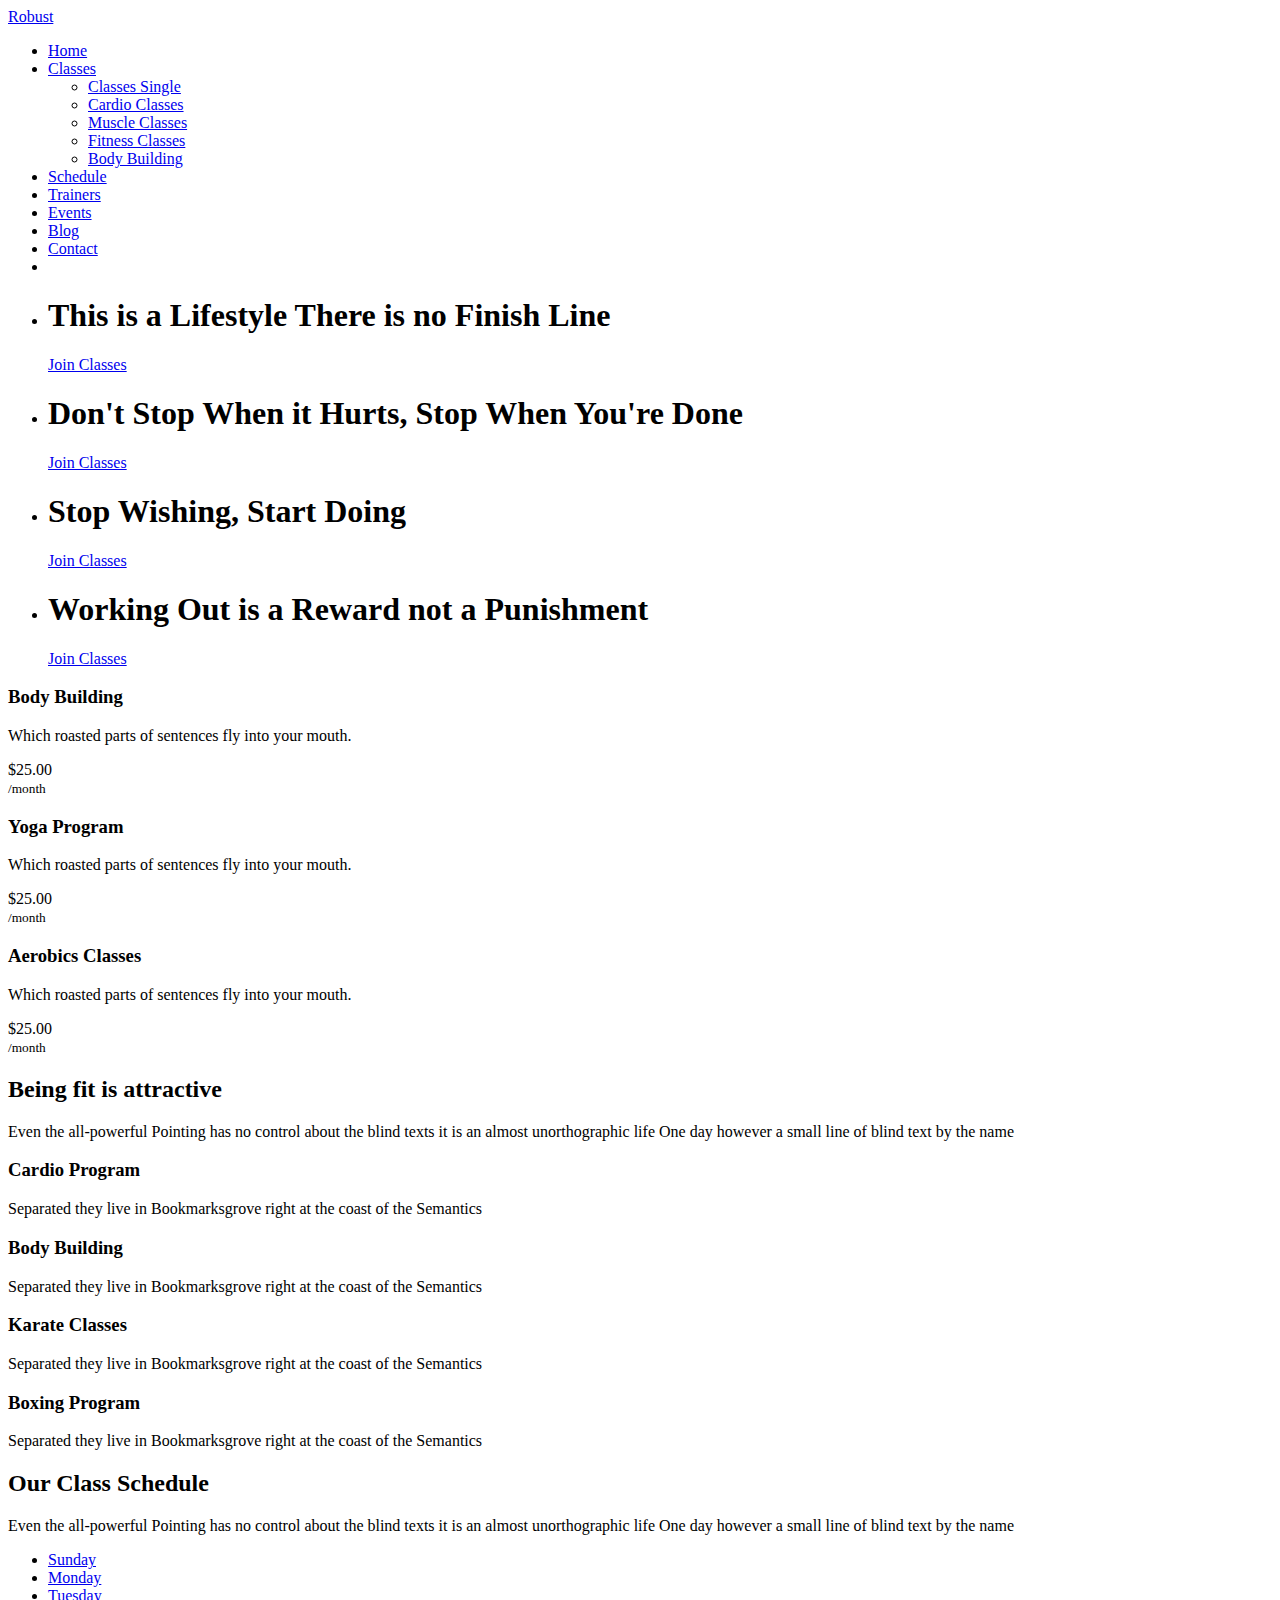
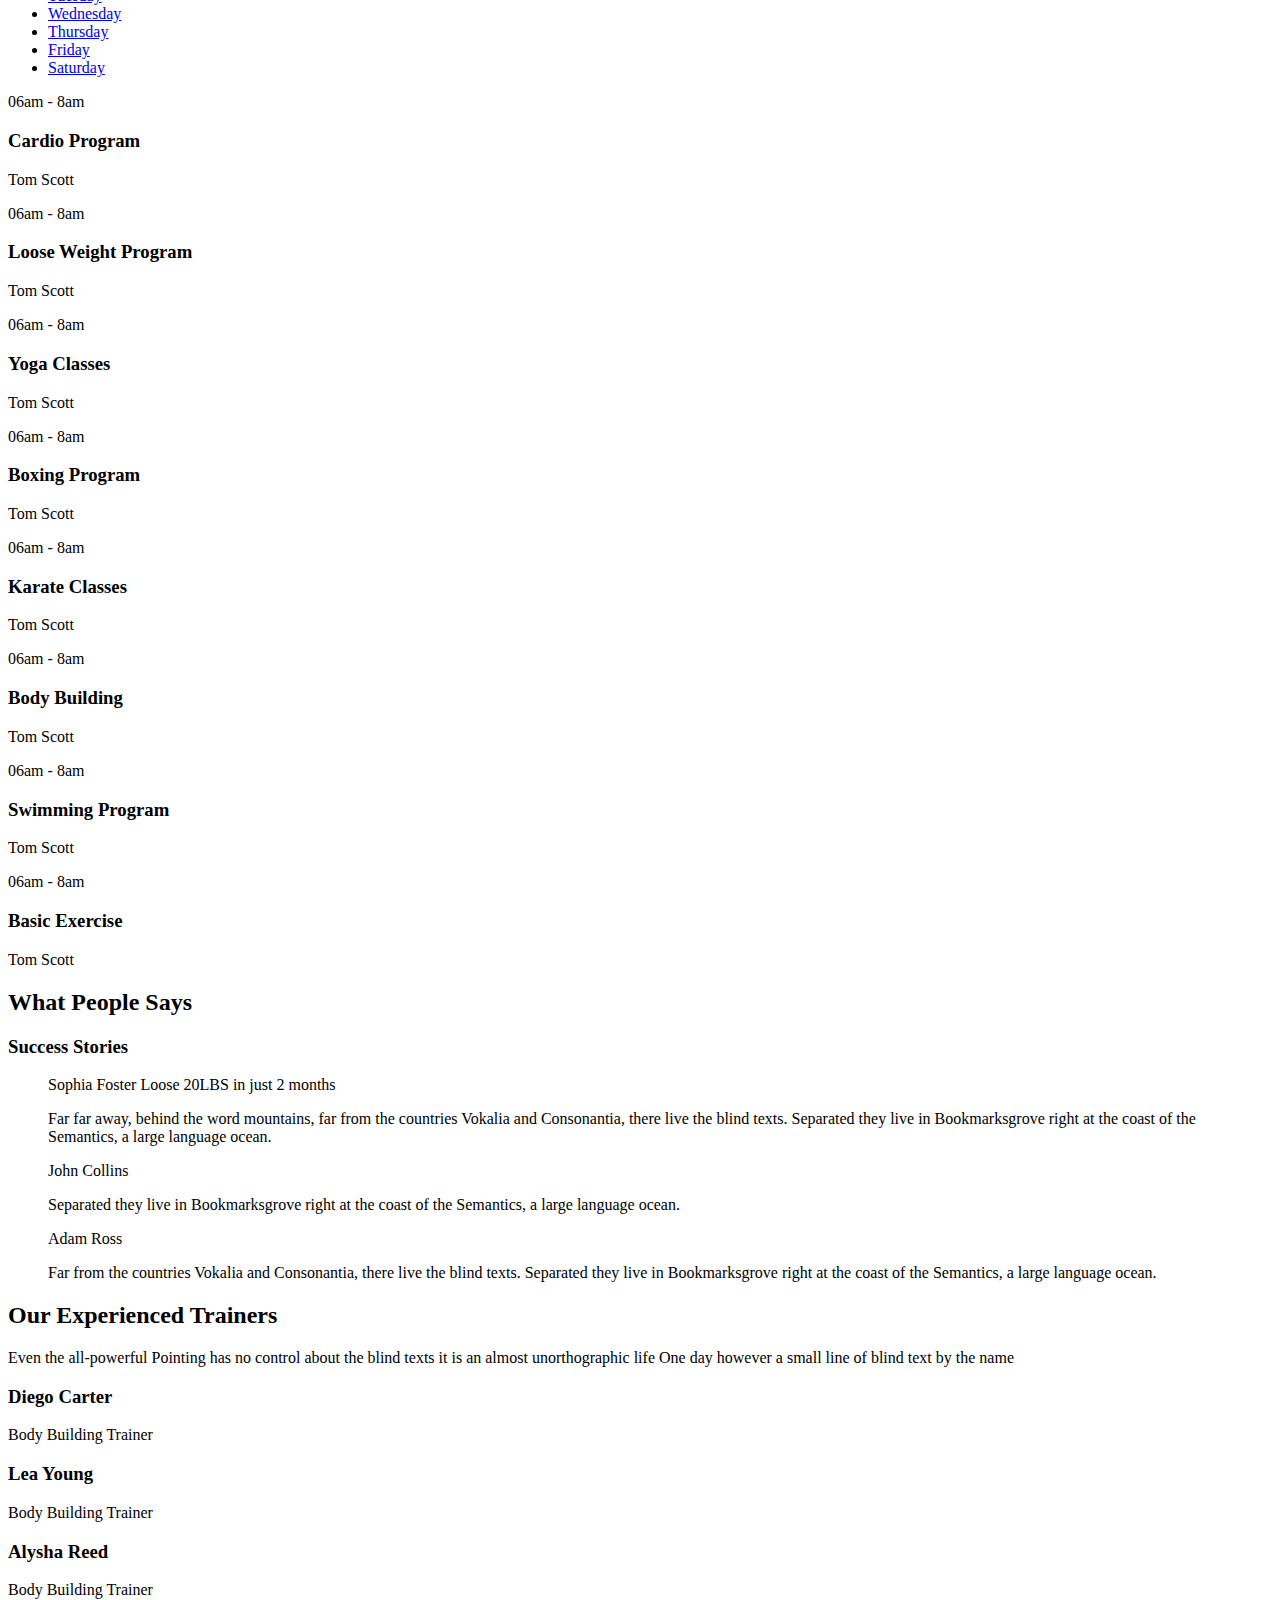
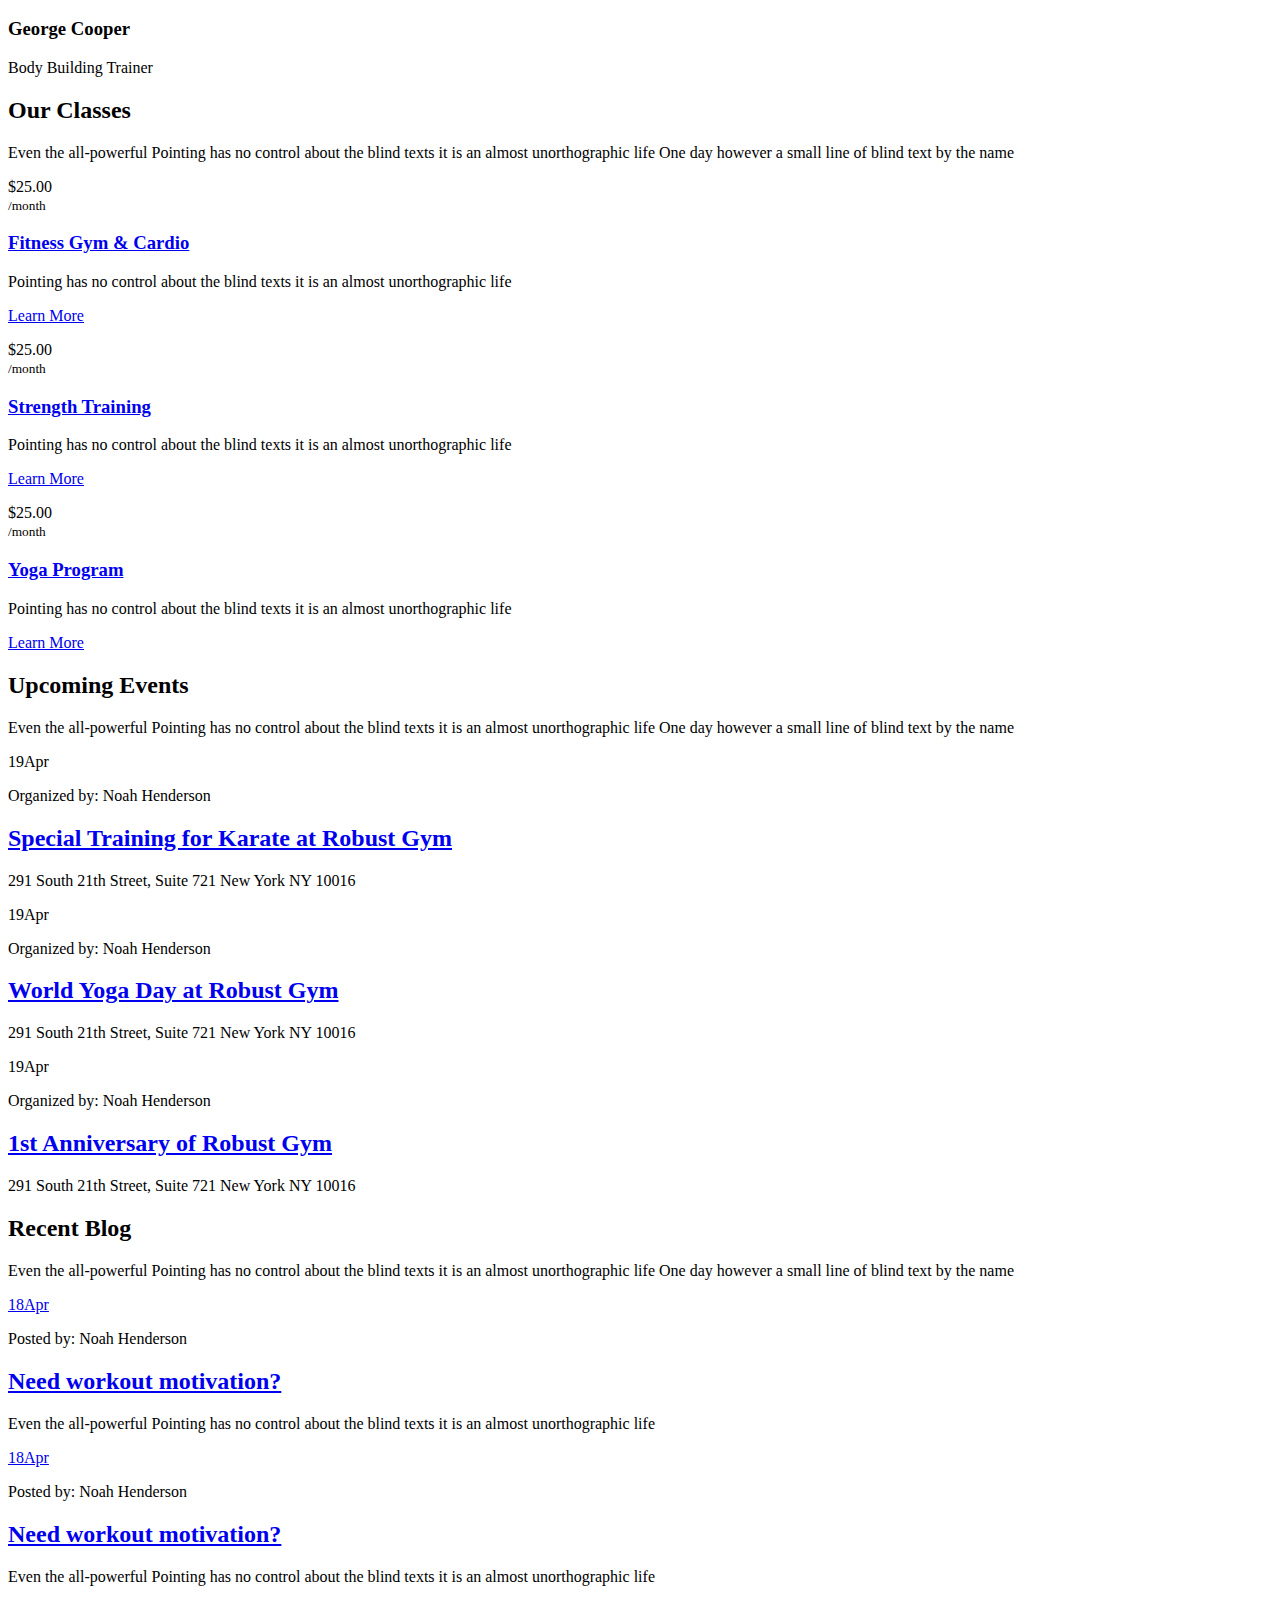
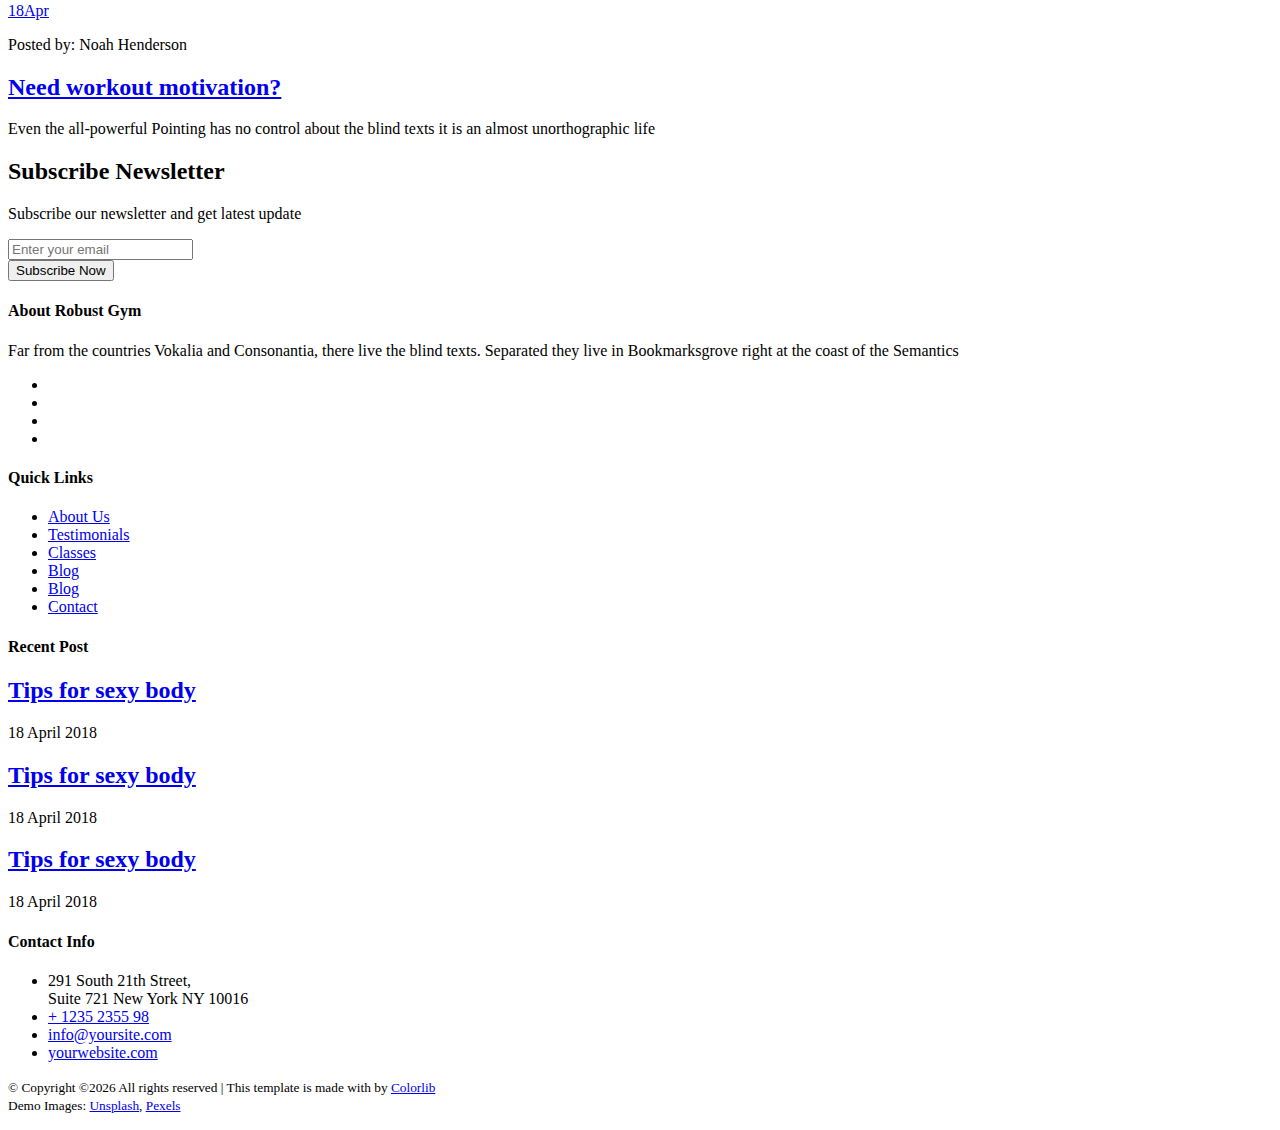
==== index.html @ babbd4f7 "Add files via upload" ====
<!DOCTYPE HTML>
<html>
	<head>
	<meta charset="utf-8">
	<meta http-equiv="X-UA-Compatible" content="IE=edge">
	<title>Robust Template</title>
	<meta name="viewport" content="width=device-width, initial-scale=1">
	<meta name="description" content="" />
	<meta name="keywords" content="" />
	<meta name="author" content="" />

  <!-- Facebook and Twitter integration -->
	<meta property="og:title" content=""/>
	<meta property="og:image" content=""/>
	<meta property="og:url" content=""/>
	<meta property="og:site_name" content=""/>
	<meta property="og:description" content=""/>
	<meta name="twitter:title" content="" />
	<meta name="twitter:image" content="" />
	<meta name="twitter:url" content="" />
	<meta name="twitter:card" content="" />

	<link href="https://fonts.googleapis.com/css?family=Poppins:300,400,500,700,900" rel="stylesheet">
	
	<!-- Animate.css -->
	<link rel="stylesheet" href="css/animate.css">
	<!-- Icomoon Icon Fonts-->
	<link rel="stylesheet" href="css/icomoon.css">
	<!-- Bootstrap  -->
	<link rel="stylesheet" href="css/bootstrap.css">

	<!-- Magnific Popup -->
	<link rel="stylesheet" href="css/magnific-popup.css">

	<!-- Flexslider  -->
	<link rel="stylesheet" href="css/flexslider.css">

	<!-- Owl Carousel -->
	<link rel="stylesheet" href="css/owl.carousel.min.css">
	<link rel="stylesheet" href="css/owl.theme.default.min.css">
	
	<!-- Flaticons  -->
	<link rel="stylesheet" href="fonts/flaticon/font/flaticon.css">

	<!-- Theme style  -->
	<link rel="stylesheet" href="css/style.css">

	<!-- Modernizr JS -->
	<script src="js/modernizr-2.6.2.min.js"></script>
	<!-- FOR IE9 below -->
	<!--[if lt IE 9]>
	<script src="js/respond.min.js"></script>
	<![endif]-->

	</head>
	<body>
		
	<div class="colorlib-loader"></div>

	<div id="page">
		<nav class="colorlib-nav" role="navigation">
			<div class="top-menu">
				<div class="container">
					<div class="row">
						<div class="col-md-2">
							<div id="colorlib-logo"><a href="index.html">Robust</a></div>
						</div>
						<div class="col-md-10 text-right menu-1">
							<ul>
								<li class="active"><a href="index.html">Home</a></li>
								<li class="has-dropdown">
									<a href="classes.html">Classes</a>
									<ul class="dropdown">
										<li><a href="classes-single.html">Classes Single</a></li>
										<li><a href="#">Cardio Classes</a></li>
										<li><a href="#">Muscle Classes</a></li>
										<li><a href="#">Fitness Classes</a></li>
										<li><a href="#">Body Building</a></li>
									</ul>
								</li>
								<li><a href="schedule.html">Schedule</a></li>
								<li><a href="about.html">Trainers</a></li>
								<li><a href="event.html">Events</a></li>
								<li><a href="blog.html">Blog</a></li>
								<li><a href="contact.html">Contact</a></li>
								<li class="btn-cta"><a href="#"><span><i class="icon-cart"></i></span></a></li>
							</ul>
						</div>
					</div>
				</div>
			</div>
		</nav>
		<aside id="colorlib-hero">
			<div class="flexslider">
				<ul class="slides">
			   	<li style="background-image: url(images/img_bg_2.jpg);">
			   		<div class="overlay"></div>
			   		<div class="container-fluid">
			   			<div class="row">
				   			<div class="col-md-6 col-sm-12 col-md-offset-3 slider-text">
				   				<div class="slider-text-inner text-center">
				   					<h1>This is a Lifestyle There is no Finish Line</h1>
				   					<p><a href="#" class="btn btn-primary btn-lg btn-learn">Join Classes</a></p>
				   				</div>
				   			</div>
				   		</div>
			   		</div>
			   	</li>
			   	<li style="background-image: url(images/img_bg_1.jpg);">
			   		<div class="overlay"></div>
			   		<div class="container-fluid">
			   			<div class="row">
				   			<div class="col-md-8 col-sm-12 col-md-offset-2 slider-text">
				   				<div class="slider-text-inner text-center">
				   					<h1>Don't Stop When it Hurts, Stop When You're Done</h1>
				   					<p><a href="#" class="btn btn-primary btn-lg btn-learn">Join Classes</a></p>
				   				</div>
				   			</div>
				   		</div>
			   		</div>
			   	</li>
			   	<li style="background-image: url(images/img_bg_3.jpg);">
			   		<div class="overlay"></div>
			   		<div class="container-fluid">
			   			<div class="row">
				   			<div class="col-md-6 col-sm-12 col-md-offset-3 slider-text">
				   				<div class="slider-text-inner text-center">
				   					<h1>Stop Wishing, Start Doing</h1>
				   					<p><a href="#" class="btn btn-primary btn-lg btn-learn">Join Classes</a></p>
				   				</div>
				   			</div>
				   		</div>
			   		</div>
			   	</li>
			   	<li style="background-image: url(images/img_bg_4.jpg);">
			   		<div class="overlay"></div>
			   		<div class="container-fluid">
			   			<div class="row">
				   			<div class="col-md-8 col-sm-12 col-md-offset-2 slider-text">
				   				<div class="slider-text-inner text-center">
				   					<h1>Working Out is a Reward not a Punishment</h1>
				   					<p><a href="#" class="btn btn-primary btn-lg btn-learn">Join Classes</a></p>
				   				</div>
				   			</div>
				   		</div>
			   		</div>
			   	</li>	
			  	</ul>
		  	</div>
		</aside>
		
		<div id="colorlib-intro">
			<div class="container">
				<div class="row">
					<div class="col-md-12 intro-wrap animate-box">
						<div class="intro-flex">
							<div class="one-third intro-img" style="background-image: url(images/intro-img-1.jpg)">
								<div class="desc">
									<h3>Body Building</h3>
									<p>Which roasted parts of sentences fly into your mouth.</p>
									<span class="price text-center">$25.00<br><small>/month</small></span>
								</div>
							</div>
							<div class="one-third intro-img" style="background-image: url(images/intro-img-2.jpg)">
								<div class="desc">
									<h3>Yoga Program</h3>
									<p>Which roasted parts of sentences fly into your mouth.</p>
									<span class="price text-center">$25.00<br><small>/month</small></span>
								</div>
							</div>
							<div class="one-third intro-img" style="background-image: url(images/intro-img-3.jpg)">
								<div class="desc">
									<h3>Aerobics Classes</h3>
									<p>Which roasted parts of sentences fly into your mouth.</p>
									<span class="price text-center">$25.00<br><small>/month</small></span>
								</div>
							</div>
						</div>
		         </div>
				</div>
			</div>
		</div>
		

		<div id="colorlib-services">
			<div class="container">
				<div class="row">
					<div class="col-md-8 col-md-offset-2 text-center colorlib-heading animate-box">
						<h2>Being fit is attractive</h2>
						<p>Even the all-powerful Pointing has no control about the blind texts it is an almost unorthographic life One day however a small line of blind text by the name</p>
					</div>
				</div>
				<div class="row">
					<div class="col-md-3 text-center animate-box">
						<div class="services">
							<span class="icon">
								<i class="flaticon-gym"></i>
							</span>
							<div class="desc">
								<h3>Cardio Program</h3>
								<p>Separated they live in Bookmarksgrove right at the coast of the Semantics</p>
							</div>
						</div>
					</div>
					<div class="col-md-3 text-center animate-box">
						<div class="services">
							<span class="icon">
								<i class="flaticon-weightlifting"></i>
							</span>
							<div class="desc">
								<h3>Body Building</h3>
								<p>Separated they live in Bookmarksgrove right at the coast of the Semantics</p>
							</div>
						</div>
					</div>
					<div class="col-md-3 text-center animate-box">
						<div class="services">
							<span class="icon">
								<i class="flaticon-martial-arts"></i>
							</span>
							<div class="desc">
								<h3>Karate Classes</h3>
								<p>Separated they live in Bookmarksgrove right at the coast of the Semantics</p>
								</div>
						</div>
					</div>
					<div class="col-md-3 text-center animate-box">
						<div class="services">
							<span class="icon">
								<i class="flaticon-gloves"></i>
							</span>
							<div class="desc">
								<h3>Boxing Program</h3>
								<p>Separated they live in Bookmarksgrove right at the coast of the Semantics</p>
							</div>
						</div>
					</div>
				</div>
			</div>
		</div>
		<div id="colorlib-schedule" class="colorlib-light-grey">
			<div class="container">
				<div class="row">
					<div class="col-md-8 col-md-offset-2 text-center colorlib-heading animate-box">
						<h2>Our Class Schedule</h2>
						<p>Even the all-powerful Pointing has no control about the blind texts it is an almost unorthographic life One day however a small line of blind text by the name</p>
					</div>
				</div>
				<div class="row">
					<div class="schedule text-center animate-box">
						<div class="col-md-12">
							<ul class="week">
								<li class="active"><a href="#">Sunday</a></li>
								<li><a href="#">Monday</a></li>
								<li><a href="#">Tuesday</a></li>
								<li><a href="#">Wednesday</a></li>
								<li><a href="#">Thursday</a></li>
								<li><a href="#">Friday</a></li>
								<li><a href="#">Saturday</a></li>
							</ul>
						</div>
						<div class="schedule-flex">
							<div class="entry-forth">
								<p class="icon"><span><i class="flaticon-gym"></i></span></p>
								<p class="time"><span>06am - 8am</span></p>
								<h3>Cardio Program</h3>
								<p class="trainer"><span>Tom Scott</span></p>
							</div>
							<div class="entry-forth">
								<p class="icon"><span><i class="flaticon-exercise-2"></i></span></p>
								<p class="time"><span>06am - 8am</span></p>
								<h3>Loose Weight Program</h3>
								<p class="trainer"><span>Tom Scott</span></p>
							</div>
							<div class="entry-forth">
								<p class="icon"><span><i class="flaticon-meditation"></i></span></p>
								<p class="time"><span>06am - 8am</span></p>
								<h3>Yoga Classes</h3>
								<p class="trainer"><span>Tom Scott</span></p>
							</div>
							<div class="entry-forth">
								<p class="icon"><span><i class="flaticon-gloves"></i></span></p>
								<p class="time"><span>06am - 8am</span></p>
								<h3>Boxing Program</h3>
								<p class="trainer"><span>Tom Scott</span></p>
							</div>
						</div>
						<div class="schedule-flex">
							<div class="entry-forth">
								<p class="icon"><span><i class="flaticon-martial-arts"></i></span></p>
								<p class="time"><span>06am - 8am</span></p>
								<h3>Karate Classes</h3>
								<p class="trainer"><span>Tom Scott</span></p>
							</div>
							<div class="entry-forth">
								<p class="icon"><span><i class="flaticon-weightlifting"></i></span></p>
								<p class="time"><span>06am - 8am</span></p>
								<h3>Body Building</h3>
								<p class="trainer"><span>Tom Scott</span></p>
							</div>
							<div class="entry-forth">
								<p class="icon"><span><i class="flaticon-swimmer"></i></span></p>
								<p class="time"><span>06am - 8am</span></p>
								<h3>Swimming Program</h3>
								<p class="trainer"><span>Tom Scott</span></p>
							</div>
							<div class="entry-forth">
								<p class="icon"><span><i class="flaticon-man"></i></span></p>
								<p class="time"><span>06am - 8am</span></p>
								<h3>Basic Exercise</h3>
								<p class="trainer"><span>Tom Scott</span></p>
							</div>
						</div>
					</div>
				</div>
			</div>
		</div>

		<div id="colorlib-testimony" class="testimony-img" style="background-image: url(images/img_bg_2.jpg);" data-stellar-background-ratio="0.5">
			<div class="overlay"></div>
			<div class="container">
				<div class="row">
					<div class="col-md-8 col-md-offset-2 text-center colorlib-heading animate-box">
						<h2>What People Says</h2>
						<h3>Success Stories</h3>
					</div>
				</div>
				<div class="row">
					<div class="col-md-8 col-md-offset-2 text-center">
						<div class="row animate-box">
							<div class="owl-carousel1">
								<div class="item">
									<div class="testimony-slide">
										<div class="testimony-wrap">
											<blockquote>
												<span>Sophia Foster Loose 20LBS in just 2 months</span>
												<p>Far far away, behind the word mountains, far from the countries Vokalia and Consonantia, there live the blind texts. Separated they live in Bookmarksgrove right at the coast of the Semantics, a large language ocean.</p>
											</blockquote>
											<div class="figure-img" style="background-image: url(images/person1.jpg);"></div>
										</div>
									</div>
								</div>
								<div class="item">
									<div class="testimony-slide">
										<div class="testimony-wrap">
											<blockquote>
												<span>John Collins</span>
												<p>Separated they live in Bookmarksgrove right at the coast of the Semantics, a large language ocean.</p>
											</blockquote>
											<div class="figure-img" style="background-image: url(images/person2.jpg);"></div>
										</div>
									</div>
								</div>
								<div class="item">
									<div class="testimony-slide">
										<div class="testimony-wrap">
											<blockquote>
												<span>Adam Ross</span>
												<p>Far from the countries Vokalia and Consonantia, there live the blind texts. Separated they live in Bookmarksgrove right at the coast of the Semantics, a large language ocean.</p>
											</blockquote>
											<div class="figure-img" style="background-image: url(images/person3.jpg);"></div>
										</div>
									</div>
								</div>
							</div>
						</div>
					</div>
				</div>
			</div>
		</div>

		<div class="colorlib-trainers">
			<div class="container">
				<div class="row">
					<div class="col-md-8 col-md-offset-2 text-center colorlib-heading animate-box">
						<h2>Our Experienced Trainers</h2>
						<p>Even the all-powerful Pointing has no control about the blind texts it is an almost unorthographic life One day however a small line of blind text by the name</p>
					</div>
				</div>
				<div class="row">
					<div class="col-md-3 col-sm-3 animate-box">
						<div class="trainers-entry">
							<div class="trainer-img" style="background-image: url(images/trainer-1.jpg)"></div>
							<div class="desc">
								<h3>Diego Carter</h3>
								<span>Body Building Trainer</span>
							</div>
						</div>
					</div>

					<div class="col-md-3 col-sm-3 animate-box">
						<div class="trainers-entry">
							<div class="trainer-img" style="background-image: url(images/trainer-2.jpg)"></div>
							<div class="desc">
								<h3>Lea Young</h3>
								<span>Body Building Trainer</span>
							</div>
						</div>
					</div>

					<div class="col-md-3 col-sm-3 animate-box">
						<div class="trainers-entry">
							<div class="trainer-img" style="background-image: url(images/trainer-3.jpg)"></div>
							<div class="desc">
								<h3>Alysha Reed</h3>
								<span>Body Building Trainer</span>
							</div>
						</div>
					</div>

					<div class="col-md-3 col-sm-3 animate-box">
						<div class="trainers-entry">
							<div class="trainer-img" style="background-image: url(images/trainer-4.jpg)"></div>
							<div class="desc">
								<h3>George Cooper</h3>
								<span>Body Building Trainer</span>
							</div>
						</div>
					</div>
				</div>
			</div>
		</div>
		<div class="colorlib-classes colorlib-light-grey">
			<div class="container">
				<div class="row">
					<div class="col-md-8 col-md-offset-2 text-center colorlib-heading animate-box">
						<h2>Our Classes</h2>
						<p>Even the all-powerful Pointing has no control about the blind texts it is an almost unorthographic life One day however a small line of blind text by the name</p>
					</div>
				</div>
				<div class="row">
					<div class="col-md-4 animate-box">
						<div class="classes">
							<div class="classes-img" style="background-image: url(images/classes-1.jpg);">
								<span class="price text-center">$25.00<br><small>/month</small></span>
							</div>
							<div class="desc">
								<h3><a href="#">Fitness Gym &amp; Cardio</a></h3>
								<p>Pointing has no control about the blind texts it is an almost unorthographic life</p>
								<p><a href="#" class="btn-learn">Learn More <i class="icon-arrow-right3"></i></a></p>
							</div>
						</div>
					</div>
					<div class="col-md-4 animate-box">
						<div class="classes">
							<div class="classes-img" style="background-image: url(images/classes-2.jpg);">
								<span class="price text-center">$25.00<br><small>/month</small></span>
							</div>
							<div class="desc">
								<h3><a href="#">Strength Training</a></h3>
								<p>Pointing has no control about the blind texts it is an almost unorthographic life</p>
								<p><a href="#" class="btn-learn">Learn More <i class="icon-arrow-right3"></i></a></p>
							</div>
						</div>
					</div>
					<div class="col-md-4 animate-box">
						<div class="classes">
							<div class="classes-img" style="background-image: url(images/classes-3.jpg);">
								<span class="price text-center">$25.00<br><small>/month</small></span>
							</div>
							<div class="desc">
								<h3><a href="#">Yoga Program</a></h3>
								<p>Pointing has no control about the blind texts it is an almost unorthographic life</p>
								<p><a href="#" class="btn-learn">Learn More <i class="icon-arrow-right3"></i></a></p>
							</div>
						</div>
					</div>
				</div>
			</div>	
		</div>

		<div class="colorlib-event">
			<div class="container">
				<div class="row">
					<div class="col-md-8 col-md-offset-2 text-center colorlib-heading animate-box">
						<h2>Upcoming Events</h2>
						<p>Even the all-powerful Pointing has no control about the blind texts it is an almost unorthographic life One day however a small line of blind text by the name</p>
					</div>
				</div>
				<div class="row row-pb-sm">
					<div class="col-md-4 animate-box">
						<div class="event-entry">
							<div class="desc">
								<p class="meta"><span class="day">19</span><span class="month">Apr</span></p>
								<p class="organizer"><span>Organized by:</span> <span>Noah Henderson</span></p>
								<h2><a href="event.html">Special Training for Karate at Robust Gym</a></h2>
							</div>
							<div class="location">
								<span class="icon"><i class="icon-map"></i></span>
								<p>291 South 21th Street, Suite 721 New York NY 10016</p>
							</div>
						</div>
					</div>
					<div class="col-md-4 animate-box">
						<div class="event-entry">
							<div class="desc">
								<p class="meta"><span class="day">19</span><span class="month">Apr</span></p>
								<p class="organizer"><span>Organized by:</span> <span>Noah Henderson</span></p>
								<h2><a href="event.html">World Yoga Day at Robust Gym</a></h2>
							</div>
							<div class="location">
								<span class="icon"><i class="icon-map"></i></span>
								<p>291 South 21th Street, Suite 721 New York NY 10016</p>
							</div>
						</div>
					</div>
					<div class="col-md-4 animate-box">
						<div class="event-entry">
							<div class="desc">
								<p class="meta"><span class="day">19</span><span class="month">Apr</span></p>
								<p class="organizer"><span>Organized by:</span> <span>Noah Henderson</span></p>
								<h2><a href="event.html">1st Anniversary of Robust Gym</a></h2>
							</div>
							<div class="location">
								<span class="icon"><i class="icon-map"></i></span>
								<p>291 South 21th Street, Suite 721 New York NY 10016</p>
							</div>
						</div>
					</div>
				</div>
			</div>
		</div>
		<div class="colorlib-blog colorlib-light-grey">
			<div class="container">
				<div class="row">
					<div class="col-md-8 col-md-offset-2 text-center colorlib-heading animate-box">
						<h2>Recent Blog</h2>
						<p>Even the all-powerful Pointing has no control about the blind texts it is an almost unorthographic life One day however a small line of blind text by the name</p>
					</div>
				</div>
				<div class="row">
					<div class="col-md-4 animate-box">
						<article class="article-entry">
							<a href="blog.html" class="blog-img" style="background-image: url(images/blog-1.jpg);">
								<p class="meta"><span class="day">18</span><span class="month">Apr</span></p>
							</a>
							<div class="desc">
								<p class="admin"><span>Posted by:</span> <span>Noah Henderson</span></p>
								<h2><a href="blog.html">Need workout motivation?</a></h2>
								<p>Even the all-powerful Pointing has no control about the blind texts it is an almost unorthographic life</p>
							</div>
						</article>
					</div>
					<div class="col-md-4 animate-box">
						<article class="article-entry">
							<a href="blog.html" class="blog-img" style="background-image: url(images/blog-2.jpg);">
								<p class="meta"><span class="day">18</span><span class="month">Apr</span></p>
							</a>
							<div class="desc">
								<p class="admin"><span>Posted by:</span> <span>Noah Henderson</span></p>
								<h2><a href="blog.html">Need workout motivation?</a></h2>
								<p>Even the all-powerful Pointing has no control about the blind texts it is an almost unorthographic life</p>
							</div>
						</article>
					</div>
					<div class="col-md-4 animate-box">
						<article class="article-entry">
							<a href="blog.html" class="blog-img" style="background-image: url(images/blog-3.jpg);">
								<p class="meta"><span class="day">18</span><span class="month">Apr</span></p>
							</a>
							<div class="desc">
								<p class="admin"><span>Posted by:</span> <span>Noah Henderson</span></p>
								<h2><a href="blog.html">Need workout motivation?</a></h2>
								<p>Even the all-powerful Pointing has no control about the blind texts it is an almost unorthographic life</p>
							</div>
						</article>
					</div>
				</div>
			</div>
		</div>

	
		<div id="colorlib-subscribe" class="subs-img" style="background-image: url(images/img_bg_2.jpg);" data-stellar-background-ratio="0.5">
			<div class="overlay"></div>
			<div class="container">
				<div class="row">
					<div class="col-md-8 col-md-offset-2 text-center colorlib-heading animate-box">
						<h2>Subscribe Newsletter</h2>
						<p>Subscribe our newsletter and get latest update</p>
					</div>
				</div>
				<div class="row animate-box">
					<div class="col-md-6 col-md-offset-3">
						<div class="row">
							<div class="col-md-12">
							<form class="form-inline qbstp-header-subscribe">
								<div class="col-three-forth">
									<div class="form-group">
										<input type="text" class="form-control" id="email" placeholder="Enter your email">
									</div>
								</div>
								<div class="col-one-third">
									<div class="form-group">
										<button type="submit" class="btn btn-primary">Subscribe Now</button>
									</div>
								</div>
							</form>
							</div>
						</div>
					</div>
				</div>
			</div>
		</div>
		<footer id="colorlib-footer">
			<div class="container">
				<div class="row row-pb-md">
					<div class="col-md-3 colorlib-widget">
						<h4>About Robust Gym</h4>
						<p>Far from the countries Vokalia and Consonantia, there live the blind texts. Separated they live in Bookmarksgrove right at the coast of the Semantics</p>
						<p>
							<ul class="colorlib-social-icons">
								<li><a href="#"><i class="icon-twitter"></i></a></li>
								<li><a href="#"><i class="icon-facebook"></i></a></li>
								<li><a href="#"><i class="icon-linkedin"></i></a></li>
								<li><a href="#"><i class="icon-dribbble"></i></a></li>
							</ul>
						</p>
					</div>
					<div class="col-md-3 colorlib-widget">
						<h4>Quick Links</h4>
						<p>
							<ul class="colorlib-footer-links">
								<li><a href="#"><i class="icon-check"></i> About Us</a></li>
								<li><a href="#"><i class="icon-check"></i> Testimonials</a></li>
								<li><a href="#"><i class="icon-check"></i> Classes</a></li>
								<li><a href="#"><i class="icon-check"></i> Blog</a></li>
								<li><a href="#"><i class="icon-check"></i> Blog</a></li>
								<li><a href="#"><i class="icon-check"></i> Contact</a></li>
							</ul>
						</p>
					</div>

					<div class="col-md-3 colorlib-widget">
						<h4>Recent Post</h4>
						<div class="f-blog">
							<a href="blog.html" class="blog-img" style="background-image: url(images/blog-1.jpg);">
							</a>
							<div class="desc">
								<h2><a href="blog.html">Tips for sexy body</a></h2>
								<p class="admin"><span>18 April 2018</span></p>
							</div>
						</div>
						<div class="f-blog">
							<a href="blog.html" class="blog-img" style="background-image: url(images/blog-2.jpg);">
							</a>
							<div class="desc">
								<h2><a href="blog.html">Tips for sexy body</a></h2>
								<p class="admin"><span>18 April 2018</span></p>
							</div>
						</div>
						<div class="f-blog">
							<a href="blog.html" class="blog-img" style="background-image: url(images/blog-3.jpg);">
							</a>
							<div class="desc">
								<h2><a href="blog.html">Tips for sexy body</a></h2>
								<p class="admin"><span>18 April 2018</span></p>
							</div>
						</div>
					</div>

					<div class="col-md-3 colorlib-widget">
						<h4>Contact Info</h4>
						<ul class="colorlib-footer-links">
							<li>291 South 21th Street, <br> Suite 721 New York NY 10016</li>
							<li><a href="tel://1234567920"><i class="icon-phone"></i> + 1235 2355 98</a></li>
							<li><a href="mailto:info@yoursite.com"><i class="icon-envelope"></i> info@yoursite.com</a></li>
							<li><a href="http://luxehotel.com"><i class="icon-location4"></i> yourwebsite.com</a></li>
						</ul>
					</div>
				</div>
			</div>
			<div class="copy">
				<div class="container">
					<div class="row">
						<div class="col-md-12 text-center">
							<p>
								<small class="block">&copy; <!-- Link back to Colorlib can't be removed. Template is licensed under CC BY 3.0. -->
Copyright &copy;<script>document.write(new Date().getFullYear());</script> All rights reserved | This template is made with <i class="icon-heart" aria-hidden="true"></i> by <a href="https://colorlib.com" target="_blank">Colorlib</a>
<!-- Link back to Colorlib can't be removed. Template is licensed under CC BY 3.0. --></small><br> 
								<small class="block">Demo Images: <a href="http://unsplash.co/" target="_blank">Unsplash</a>, <a href="http://pexels.com/" target="_blank">Pexels</a></small>
							</p>
						</div>
					</div>
				</div>
			</div>
		</footer>
	</div>

	<div class="gototop js-top">
		<a href="#" class="js-gotop"><i class="icon-arrow-up2"></i></a>
	</div>
	
	<!-- jQuery -->
	<script src="js/jquery.min.js"></script>
	<!-- jQuery Easing -->
	<script src="js/jquery.easing.1.3.js"></script>
	<!-- Bootstrap -->
	<script src="js/bootstrap.min.js"></script>
	<!-- Waypoints -->
	<script src="js/jquery.waypoints.min.js"></script>
	<!-- Stellar Parallax -->
	<script src="js/jquery.stellar.min.js"></script>
	<!-- Flexslider -->
	<script src="js/jquery.flexslider-min.js"></script>
	<!-- Owl carousel -->
	<script src="js/owl.carousel.min.js"></script>
	<!-- Magnific Popup -->
	<script src="js/jquery.magnific-popup.min.js"></script>
	<script src="js/magnific-popup-options.js"></script>
	<!-- Counters -->
	<script src="js/jquery.countTo.js"></script>
	<!-- Main -->
	<script src="js/main.js"></script>

	</body>
</html>
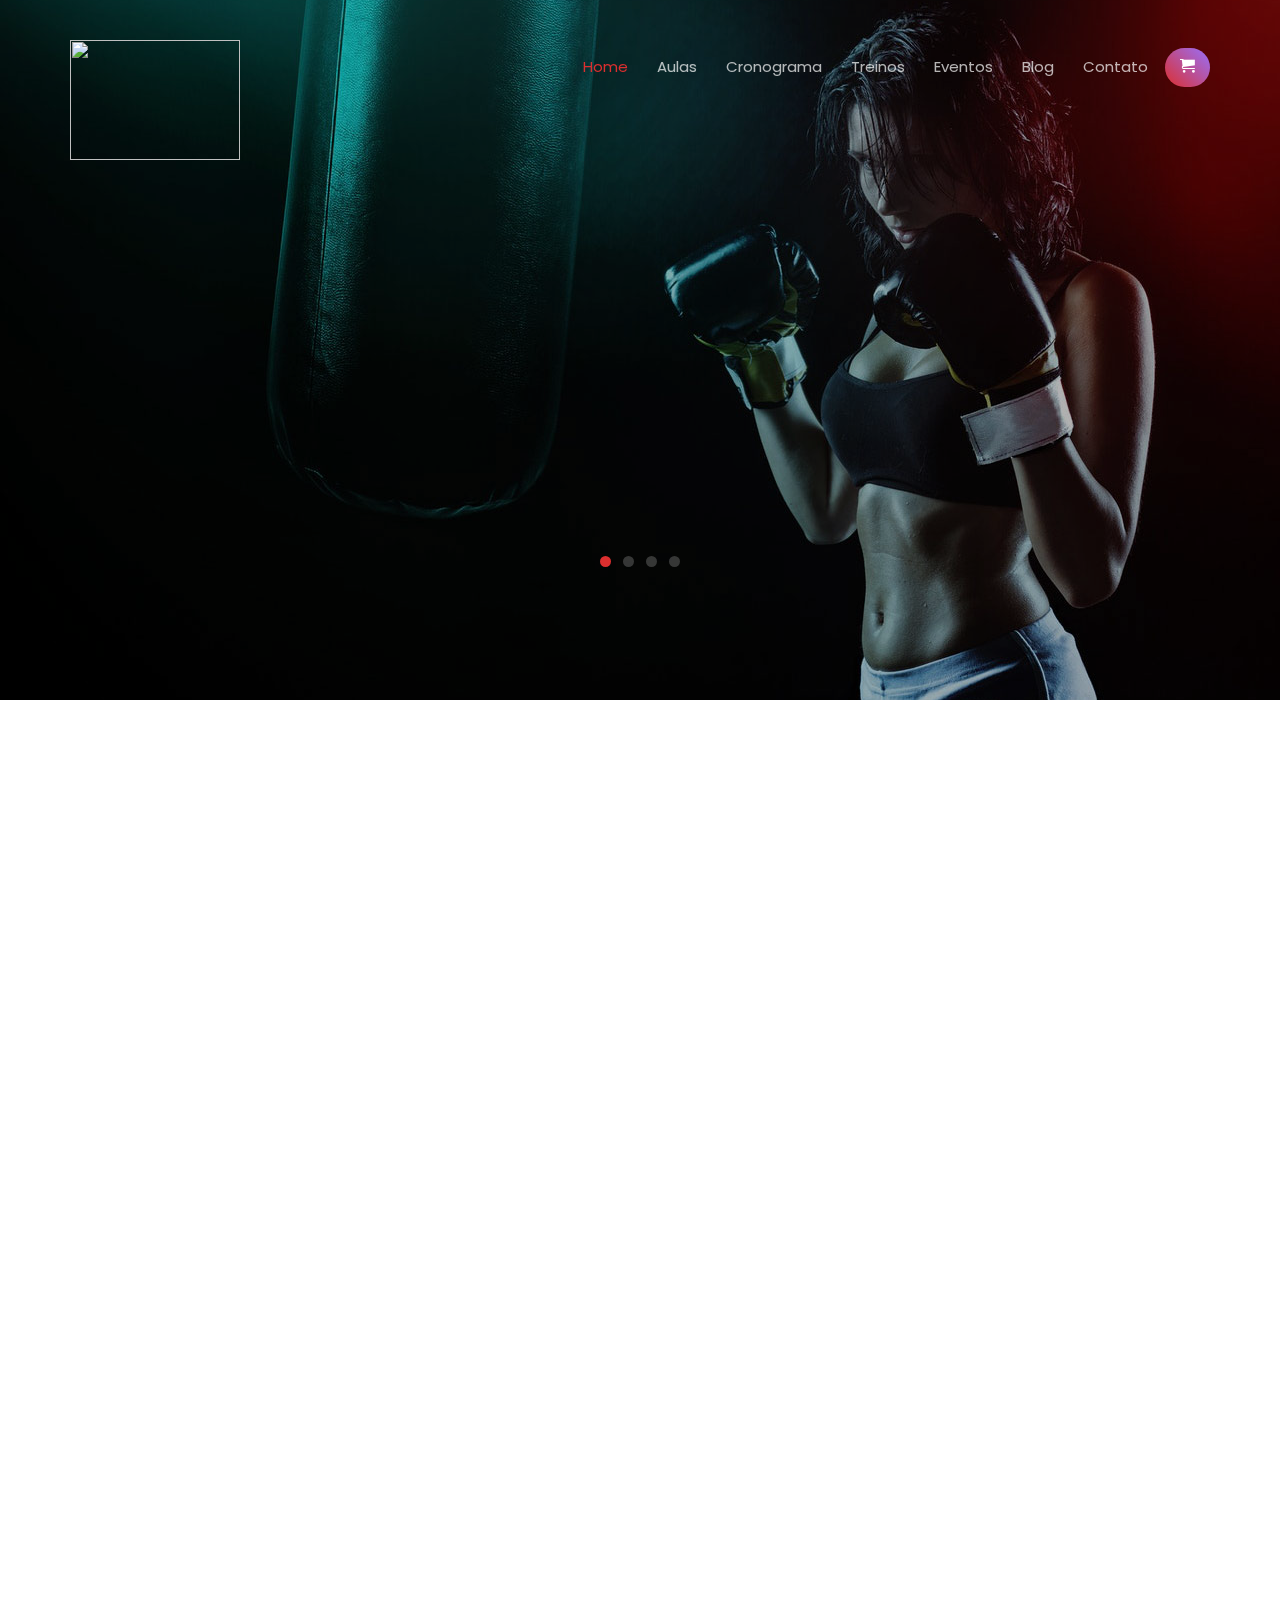
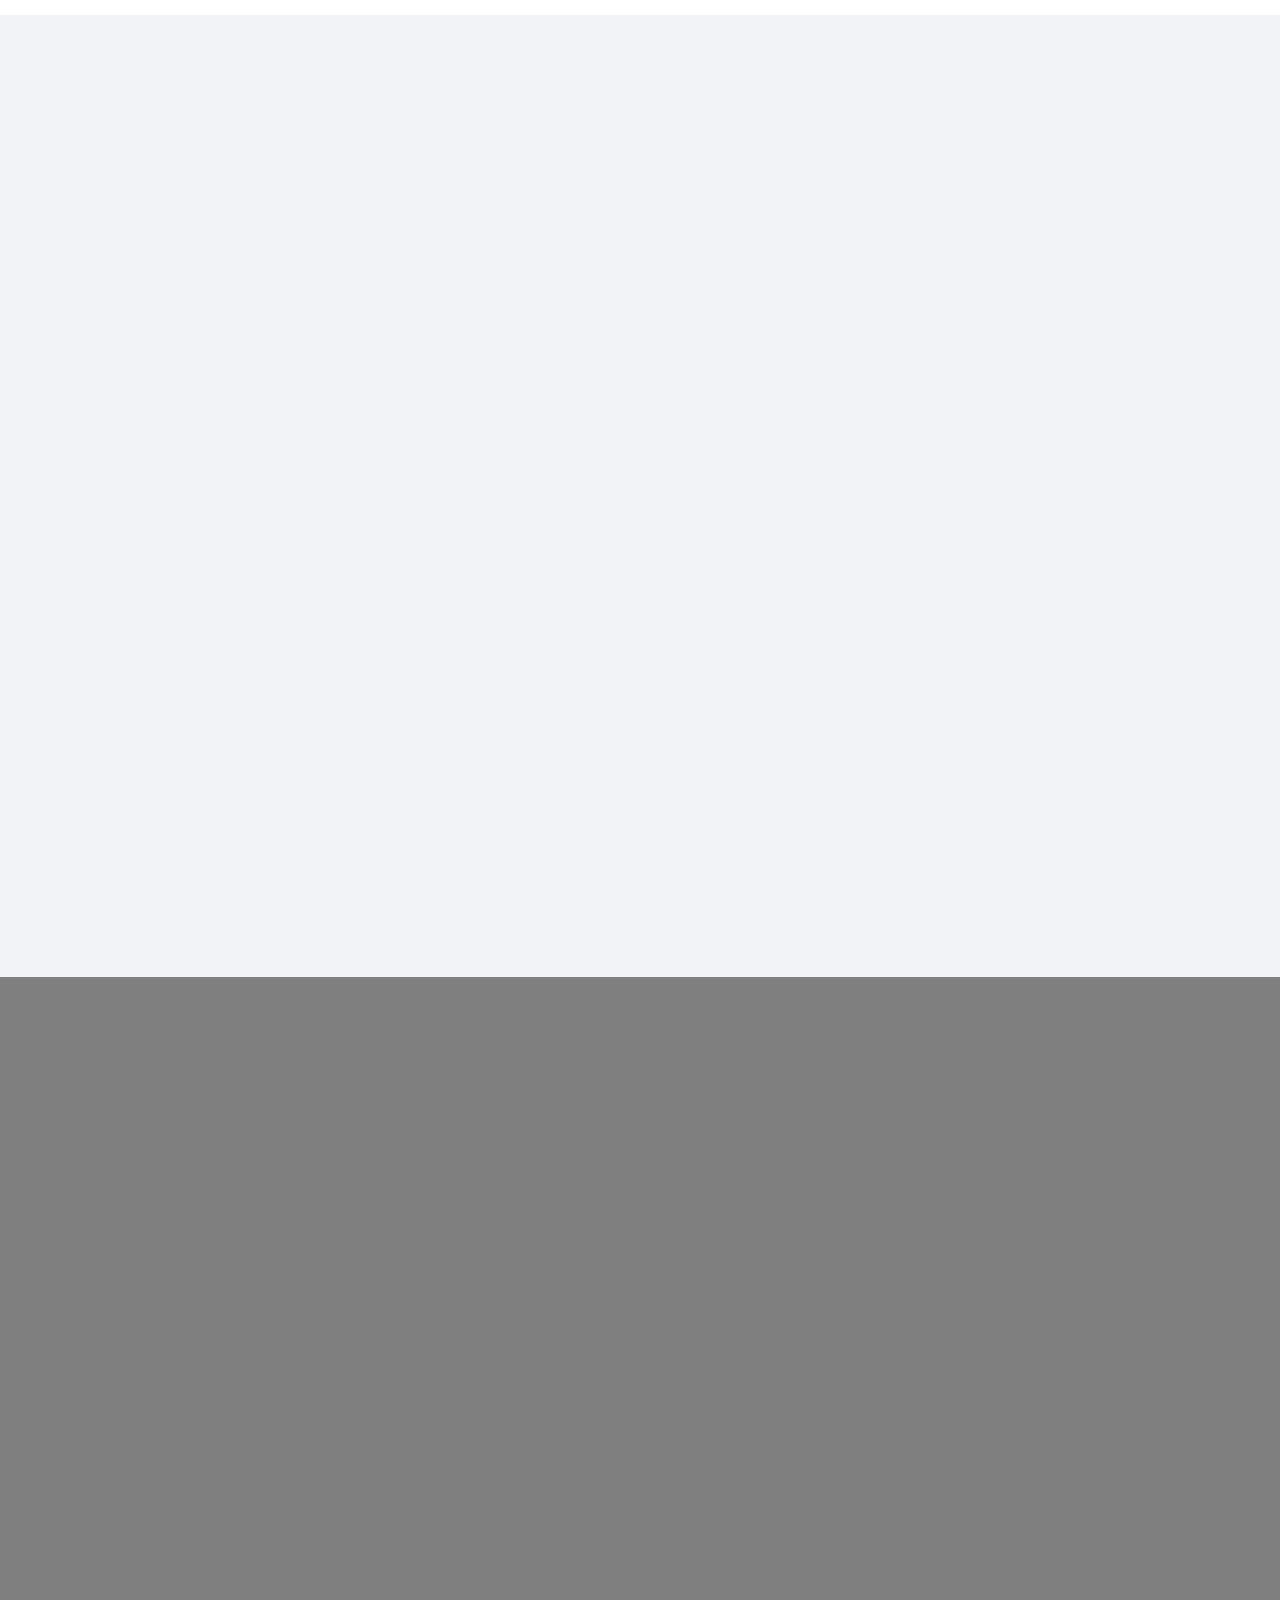
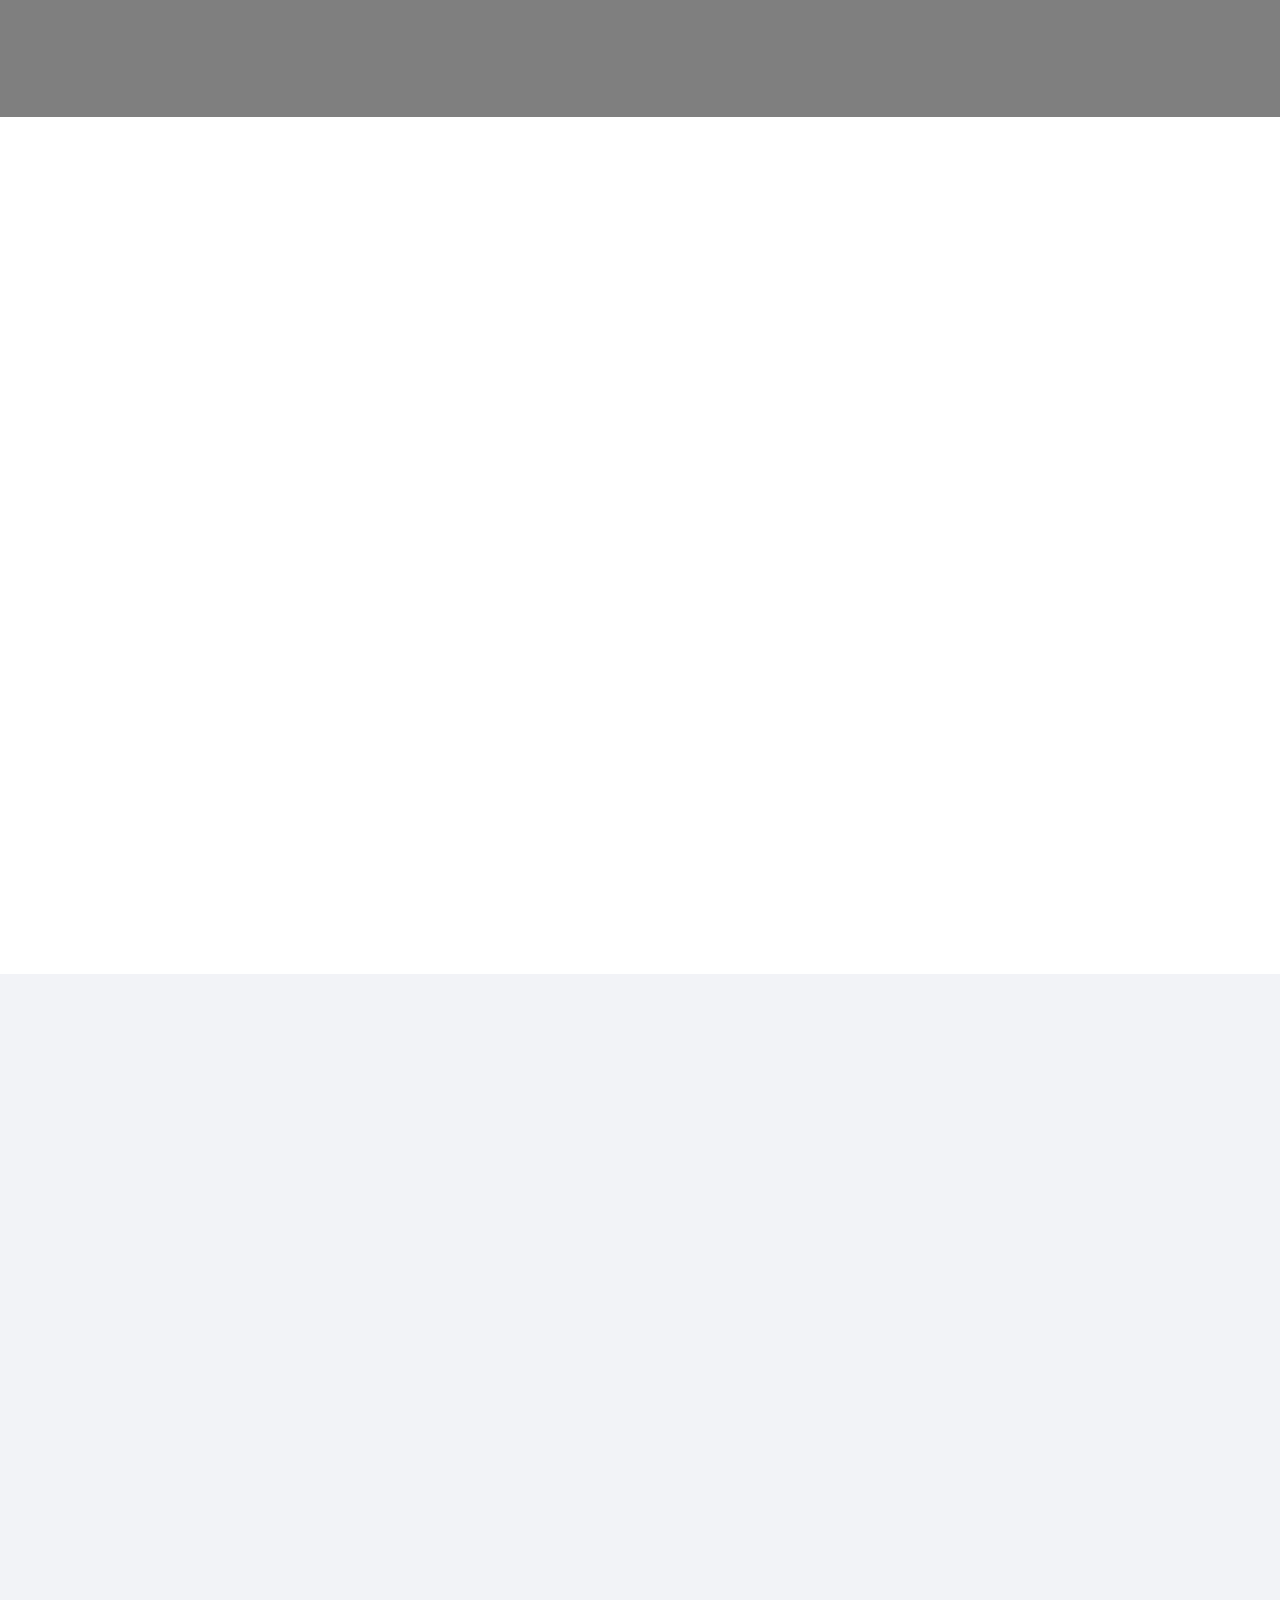
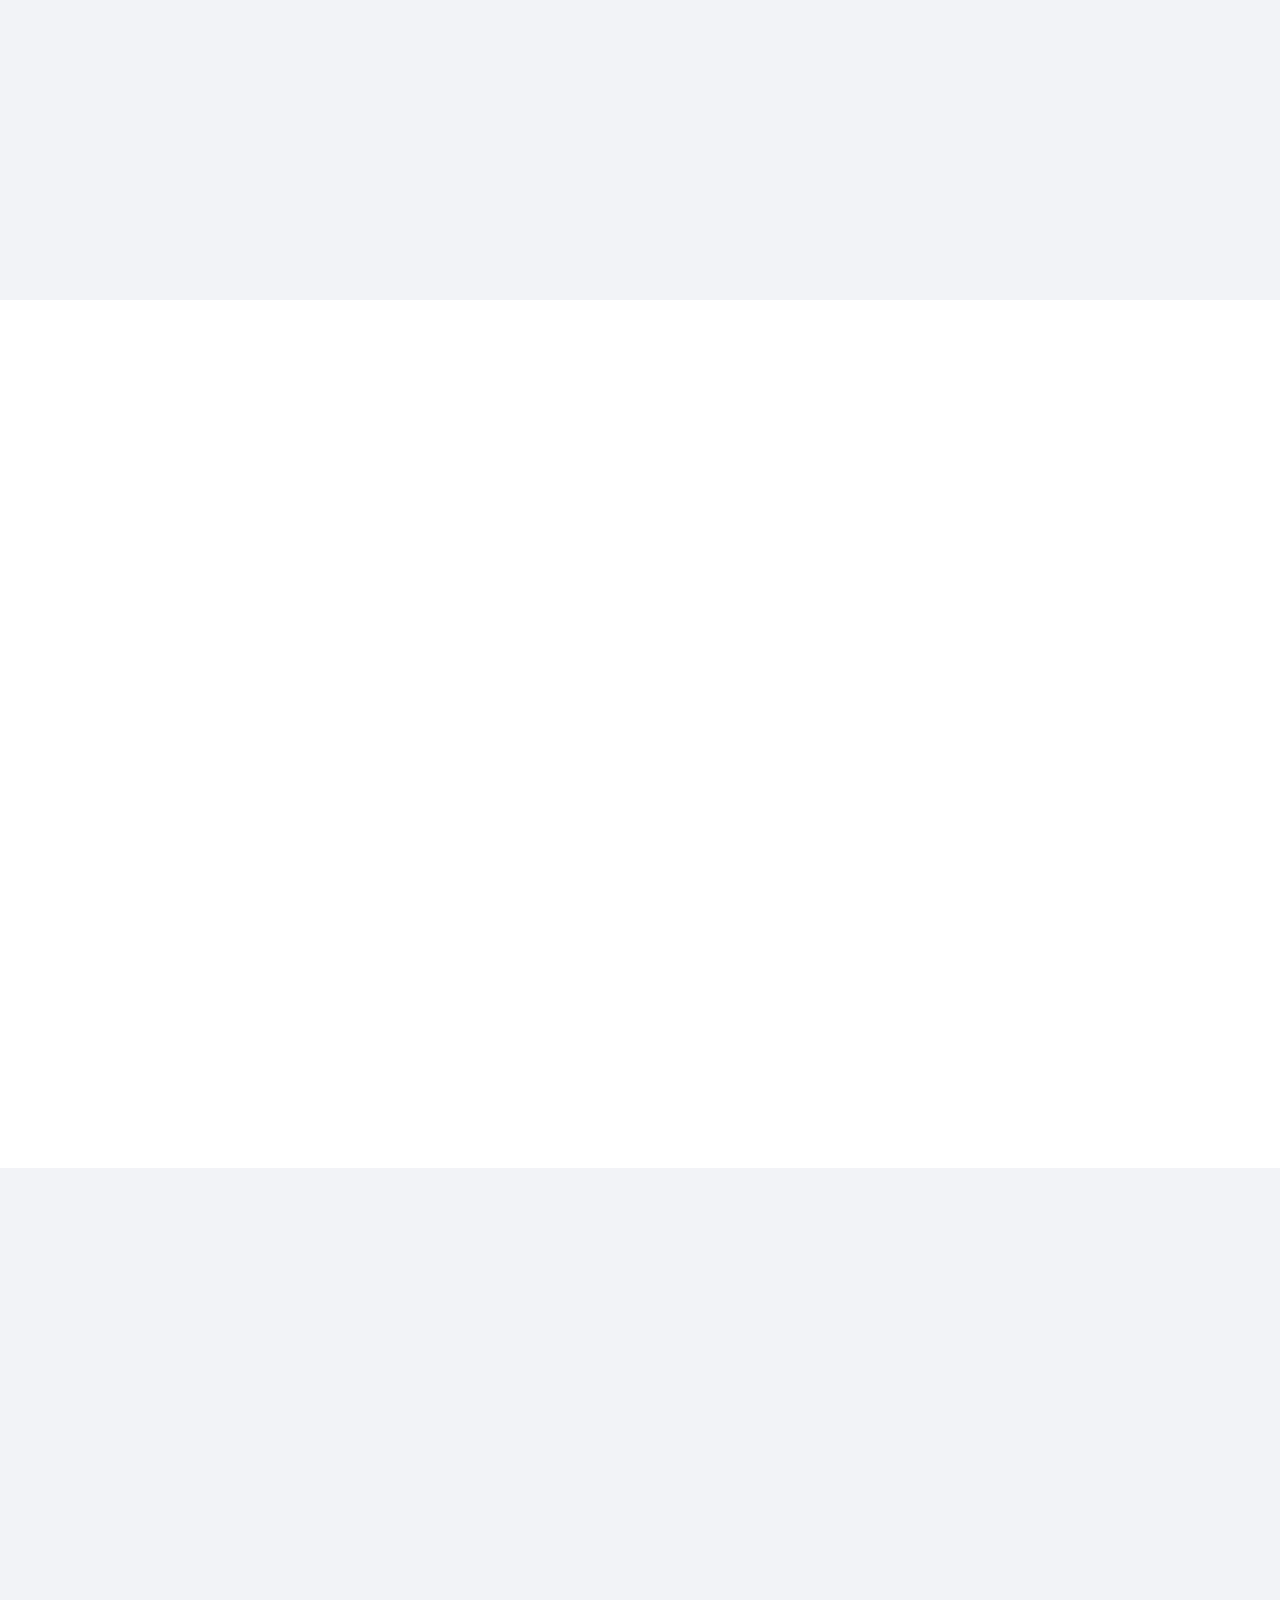
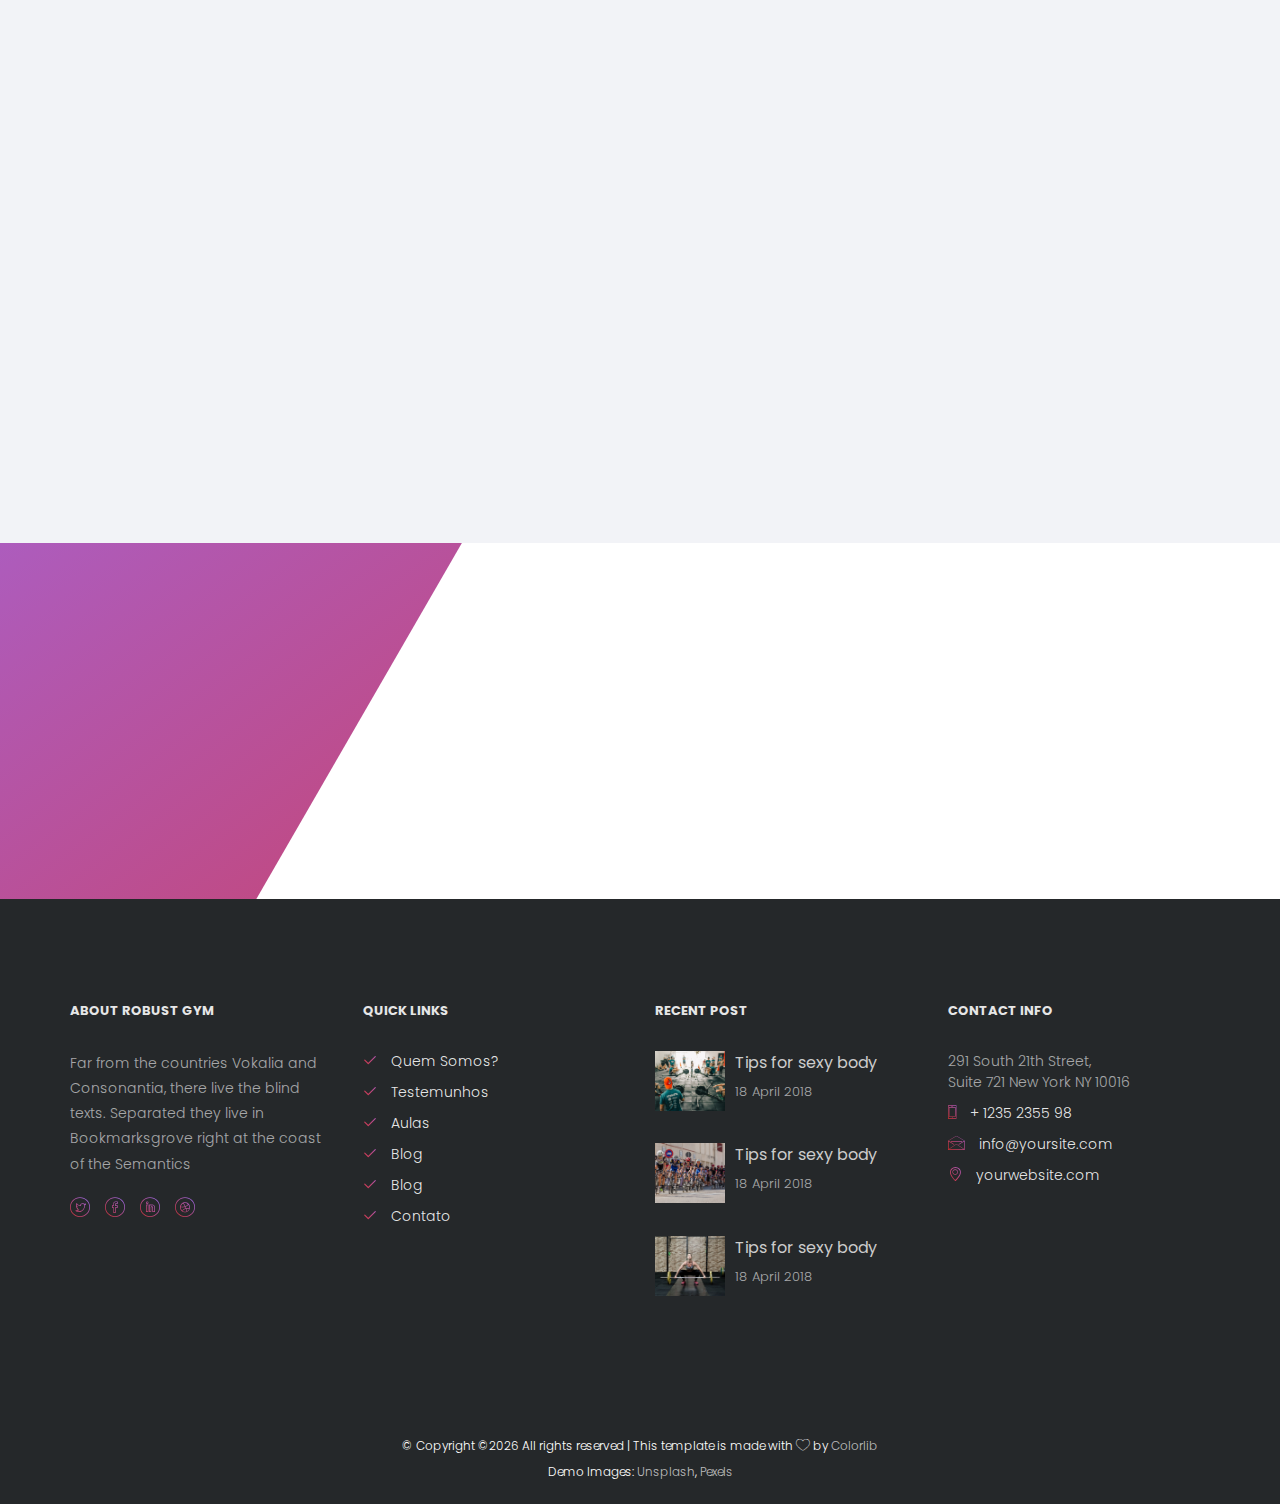
==== commit ed5ede31: "Modificaçoes template" ====
--- a/index.html
+++ b/index.html
@@ -63,13 +63,13 @@
 				<div class="container">
 					<div class="row">
 						<div class="col-md-2">
-							<div id="colorlib-logo"><a href="index.html">Robust</a></div>
+							<div id="colorlib-logo"><a href="index.html"><img src="images/logo.png"></a></div>
 						</div>
 						<div class="col-md-10 text-right menu-1">
 							<ul>
 								<li class="active"><a href="index.html">Home</a></li>
 								<li class="has-dropdown">
-									<a href="classes.html">Classes</a>
+									<a href="classes.html">Aulas</a>
 									<ul class="dropdown">
 										<li><a href="classes-single.html">Classes Single</a></li>
 										<li><a href="#">Cardio Classes</a></li>
@@ -78,11 +78,11 @@
 										<li><a href="#">Body Building</a></li>
 									</ul>
 								</li>
-								<li><a href="schedule.html">Schedule</a></li>
-								<li><a href="about.html">Trainers</a></li>
-								<li><a href="event.html">Events</a></li>
+								<li><a href="schedule.html">Cronograma</a></li>
+								<li><a href="about.html">Treinos</a></li>
+								<li><a href="event.html">Eventos</a></li>
 								<li><a href="blog.html">Blog</a></li>
-								<li><a href="contact.html">Contact</a></li>
+								<li><a href="contact.html">Contato</a></li>
 								<li class="btn-cta"><a href="#"><span><i class="icon-cart"></i></span></a></li>
 							</ul>
 						</div>
@@ -99,8 +99,8 @@
 			   			<div class="row">
 				   			<div class="col-md-6 col-sm-12 col-md-offset-3 slider-text">
 				   				<div class="slider-text-inner text-center">
-				   					<h1>This is a Lifestyle There is no Finish Line</h1>
-				   					<p><a href="#" class="btn btn-primary btn-lg btn-learn">Join Classes</a></p>
+				   					<h1>Isto é um estilo de vida, não o fim da linha</h1>
+				   					<p><a href="#" class="btn btn-primary btn-lg btn-learn">Cadastrar</a></p>
 				   				</div>
 				   			</div>
 				   		</div>
@@ -112,8 +112,8 @@
 			   			<div class="row">
 				   			<div class="col-md-8 col-sm-12 col-md-offset-2 slider-text">
 				   				<div class="slider-text-inner text-center">
-				   					<h1>Don't Stop When it Hurts, Stop When You're Done</h1>
-				   					<p><a href="#" class="btn btn-primary btn-lg btn-learn">Join Classes</a></p>
+				   					<h1>Não pare quando doer, Pare quando terminar</h1>
+				   					<p><a href="#" class="btn btn-primary btn-lg btn-learn">Cadastrar</a></p>
 				   				</div>
 				   			</div>
 				   		</div>
@@ -125,8 +125,8 @@
 			   			<div class="row">
 				   			<div class="col-md-6 col-sm-12 col-md-offset-3 slider-text">
 				   				<div class="slider-text-inner text-center">
-				   					<h1>Stop Wishing, Start Doing</h1>
-				   					<p><a href="#" class="btn btn-primary btn-lg btn-learn">Join Classes</a></p>
+				   					<h1>Pare de desejar, Comece a fazer</h1>
+				   					<p><a href="#" class="btn btn-primary btn-lg btn-learn">Cadastrar</a></p>
 				   				</div>
 				   			</div>
 				   		</div>
@@ -138,8 +138,8 @@
 			   			<div class="row">
 				   			<div class="col-md-8 col-sm-12 col-md-offset-2 slider-text">
 				   				<div class="slider-text-inner text-center">
-				   					<h1>Working Out is a Reward not a Punishment</h1>
-				   					<p><a href="#" class="btn btn-primary btn-lg btn-learn">Join Classes</a></p>
+				   					<h1>Trabalhar é uma recompensa,  não uma punição</h1>
+				   					<p><a href="#" class="btn btn-primary btn-lg btn-learn">Cadastrar</a></p>
 				   				</div>
 				   			</div>
 				   		</div>
@@ -620,12 +620,12 @@
 						<h4>Quick Links</h4>
 						<p>
 							<ul class="colorlib-footer-links">
-								<li><a href="#"><i class="icon-check"></i> About Us</a></li>
-								<li><a href="#"><i class="icon-check"></i> Testimonials</a></li>
-								<li><a href="#"><i class="icon-check"></i> Classes</a></li>
-								<li><a href="#"><i class="icon-check"></i> Blog</a></li>
-								<li><a href="#"><i class="icon-check"></i> Blog</a></li>
-								<li><a href="#"><i class="icon-check"></i> Contact</a></li>
+									<li><a href="#"><i class="icon-check"></i> Quem Somos?</a></li>
+									<li><a href="#"><i class="icon-check"></i> Testemunhos</a></li>
+									<li><a href="#"><i class="icon-check"></i> Aulas</a></li>
+									<li><a href="#"><i class="icon-check"></i> Blog</a></li>
+									<li><a href="#"><i class="icon-check"></i> Blog</a></li>
+									<li><a href="#"><i class="icon-check"></i> Contato</a></li>
 							</ul>
 						</p>
 					</div>
--- a/css/icomoon.css
+++ b/css/icomoon.css
@@ -0,0 +1,2334 @@
+@font-face {
+  font-family: 'icomoon';
+  src:  url('fonts/icomoon.eot?5j2n32');
+  src:  url('fonts/icomoon.eot?5j2n32#iefix') format('embedded-opentype'),
+    url('fonts/icomoon.ttf?5j2n32') format('truetype'),
+    url('fonts/icomoon.woff?5j2n32') format('woff'),
+    url('fonts/icomoon.svg?5j2n32#icomoon') format('svg');
+  font-weight: normal;
+  font-style: normal;
+}
+
+[class^="icon-"], [class*=" icon-"] {
+  /* use !important to prevent issues with browser extensions that change fonts */
+  font-family: 'icomoon' !important;
+  speak: none;
+  font-style: normal;
+  font-weight: normal;
+  font-variant: normal;
+  text-transform: none;
+  line-height: 1;
+
+  /* Better Font Rendering =========== */
+  -webkit-font-smoothing: antialiased;
+  -moz-osx-font-smoothing: grayscale;
+}
+
+.icon-eye2:before {
+  content: "\e064";
+}
+.icon-paper-clip:before {
+  content: "\e065";
+}
+.icon-mail5:before {
+  content: "\e066";
+}
+.icon-toggle:before {
+  content: "\e067";
+}
+.icon-layout:before {
+  content: "\e068";
+}
+.icon-link2:before {
+  content: "\e069";
+}
+.icon-bell2:before {
+  content: "\e06a";
+}
+.icon-lock3:before {
+  content: "\e06b";
+}
+.icon-unlock:before {
+  content: "\e06c";
+}
+.icon-ribbon2:before {
+  content: "\e06d";
+}
+.icon-image2:before {
+  content: "\e06e";
+}
+.icon-signal:before {
+  content: "\e06f";
+}
+.icon-target3:before {
+  content: "\e070";
+}
+.icon-clipboard3:before {
+  content: "\e071";
+}
+.icon-clock3:before {
+  content: "\e072";
+}
+.icon-watch:before {
+  content: "\e073";
+}
+.icon-air-play:before {
+  content: "\e074";
+}
+.icon-camera3:before {
+  content: "\e075";
+}
+.icon-video2:before {
+  content: "\e076";
+}
+.icon-disc:before {
+  content: "\e077";
+}
+.icon-printer3:before {
+  content: "\e078";
+}
+.icon-monitor:before {
+  content: "\e079";
+}
+.icon-server:before {
+  content: "\e07a";
+}
+.icon-cog2:before {
+  content: "\e07b";
+}
+.icon-heart3:before {
+  content: "\e07c";
+}
+.icon-paragraph:before {
+  content: "\e07d";
+}
+.icon-align-justify:before {
+  content: "\e07e";
+}
+.icon-align-left:before {
+  content: "\e07f";
+}
+.icon-align-center:before {
+  content: "\e080";
+}
+.icon-align-right:before {
+  content: "\e081";
+}
+.icon-book2:before {
+  content: "\e082";
+}
+.icon-layers2:before {
+  content: "\e083";
+}
+.icon-stack2:before {
+  content: "\e084";
+}
+.icon-stack-2:before {
+  content: "\e085";
+}
+.icon-paper:before {
+  content: "\e086";
+}
+.icon-paper-stack:before {
+  content: "\e087";
+}
+.icon-search3:before {
+  content: "\e088";
+}
+.icon-zoom-in2:before {
+  content: "\e089";
+}
+.icon-zoom-out2:before {
+  content: "\e08a";
+}
+.icon-reply2:before {
+  content: "\e08b";
+}
+.icon-circle-plus:before {
+  content: "\e08c";
+}
+.icon-circle-minus:before {
+  content: "\e08d";
+}
+.icon-circle-check:before {
+  content: "\e08e";
+}
+.icon-circle-cross:before {
+  content: "\e08f";
+}
+.icon-square-plus:before {
+  content: "\e090";
+}
+.icon-square-minus:before {
+  content: "\e091";
+}
+.icon-square-check:before {
+  content: "\e092";
+}
+.icon-square-cross:before {
+  content: "\e093";
+}
+.icon-microphone:before {
+  content: "\e094";
+}
+.icon-record:before {
+  content: "\e095";
+}
+.icon-skip-back:before {
+  content: "\e096";
+}
+.icon-rewind:before {
+  content: "\e097";
+}
+.icon-play4:before {
+  content: "\e098";
+}
+.icon-pause3:before {
+  content: "\e099";
+}
+.icon-stop3:before {
+  content: "\e09a";
+}
+.icon-fast-forward:before {
+  content: "\e09b";
+}
+.icon-skip-forward:before {
+  content: "\e09c";
+}
+.icon-shuffle2:before {
+  content: "\e09d";
+}
+.icon-repeat:before {
+  content: "\e09e";
+}
+.icon-folder2:before {
+  content: "\e09f";
+}
+.icon-umbrella:before {
+  content: "\e0a0";
+}
+.icon-moon:before {
+  content: "\e0a1";
+}
+.icon-thermometer:before {
+  content: "\e0a2";
+}
+.icon-drop:before {
+  content: "\e0a3";
+}
+.icon-sun2:before {
+  content: "\e0a4";
+}
+.icon-cloud3:before {
+  content: "\e0a5";
+}
+.icon-cloud-upload2:before {
+  content: "\e0a6";
+}
+.icon-cloud-download2:before {
+  content: "\e0a7";
+}
+.icon-upload4:before {
+  content: "\e0a8";
+}
+.icon-download4:before {
+  content: "\e0a9";
+}
+.icon-location3:before {
+  content: "\e0aa";
+}
+.icon-location-2:before {
+  content: "\e0ab";
+}
+.icon-map3:before {
+  content: "\e0ac";
+}
+.icon-battery:before {
+  content: "\e0ad";
+}
+.icon-head:before {
+  content: "\e0ae";
+}
+.icon-briefcase3:before {
+  content: "\e0af";
+}
+.icon-speech-bubble:before {
+  content: "\e0b0";
+}
+.icon-anchor2:before {
+  content: "\e0b1";
+}
+.icon-globe2:before {
+  content: "\e0b2";
+}
+.icon-box:before {
+  content: "\e0b3";
+}
+.icon-reload:before {
+  content: "\e0b4";
+}
+.icon-share3:before {
+  content: "\e0b5";
+}
+.icon-marquee:before {
+  content: "\e0b6";
+}
+.icon-marquee-plus:before {
+  content: "\e0b7";
+}
+.icon-marquee-minus:before {
+  content: "\e0b8";
+}
+.icon-tag:before {
+  content: "\e0b9";
+}
+.icon-power2:before {
+  content: "\e0ba";
+}
+.icon-command2:before {
+  content: "\e0bb";
+}
+.icon-alt:before {
+  content: "\e0bc";
+}
+.icon-esc:before {
+  content: "\e0bd";
+}
+.icon-bar-graph:before {
+  content: "\e0be";
+}
+.icon-bar-graph-2:before {
+  content: "\e0bf";
+}
+.icon-pie-graph:before {
+  content: "\e0c0";
+}
+.icon-star:before {
+  content: "\e0c1";
+}
+.icon-arrow-left3:before {
+  content: "\e0c2";
+}
+.icon-arrow-right3:before {
+  content: "\e0c3";
+}
+.icon-arrow-up3:before {
+  content: "\e0c4";
+}
+.icon-arrow-down3:before {
+  content: "\e0c5";
+}
+.icon-volume:before {
+  content: "\e0c6";
+}
+.icon-mute:before {
+  content: "\e0c7";
+}
+.icon-content-right:before {
+  content: "\e100";
+}
+.icon-content-left:before {
+  content: "\e101";
+}
+.icon-grid2:before {
+  content: "\e102";
+}
+.icon-grid-2:before {
+  content: "\e103";
+}
+.icon-columns:before {
+  content: "\e104";
+}
+.icon-loader:before {
+  content: "\e105";
+}
+.icon-bag:before {
+  content: "\e106";
+}
+.icon-ban:before {
+  content: "\e107";
+}
+.icon-flag3:before {
+  content: "\e108";
+}
+.icon-trash:before {
+  content: "\e109";
+}
+.icon-expand2:before {
+  content: "\e110";
+}
+.icon-contract:before {
+  content: "\e111";
+}
+.icon-maximize:before {
+  content: "\e112";
+}
+.icon-minimize:before {
+  content: "\e113";
+}
+.icon-plus2:before {
+  content: "\e114";
+}
+.icon-minus2:before {
+  content: "\e115";
+}
+.icon-check:before {
+  content: "\e116";
+}
+.icon-cross2:before {
+  content: "\e117";
+}
+.icon-move:before {
+  content: "\e118";
+}
+.icon-delete:before {
+  content: "\e119";
+}
+.icon-menu5:before {
+  content: "\e120";
+}
+.icon-archive:before {
+  content: "\e121";
+}
+.icon-inbox:before {
+  content: "\e122";
+}
+.icon-outbox:before {
+  content: "\e123";
+}
+.icon-file:before {
+  content: "\e124";
+}
+.icon-file-add:before {
+  content: "\e125";
+}
+.icon-file-subtract:before {
+  content: "\e126";
+}
+.icon-help:before {
+  content: "\e127";
+}
+.icon-open:before {
+  content: "\e128";
+}
+.icon-ellipsis:before {
+  content: "\e129";
+}
+.icon-heart4:before {
+  content: "\e900";
+}
+.icon-cloud4:before {
+  content: "\e901";
+}
+.icon-star2:before {
+  content: "\e902";
+}
+.icon-tv2:before {
+  content: "\e903";
+}
+.icon-sound:before {
+  content: "\e904";
+}
+.icon-video3:before {
+  content: "\e905";
+}
+.icon-trash2:before {
+  content: "\e906";
+}
+.icon-user2:before {
+  content: "\e907";
+}
+.icon-key3:before {
+  content: "\e908";
+}
+.icon-search4:before {
+  content: "\e909";
+}
+.icon-settings:before {
+  content: "\e90a";
+}
+.icon-camera4:before {
+  content: "\e90b";
+}
+.icon-tag2:before {
+  content: "\e90c";
+}
+.icon-lock4:before {
+  content: "\e90d";
+}
+.icon-bulb:before {
+  content: "\e90e";
+}
+.icon-pen2:before {
+  content: "\e90f";
+}
+.icon-diamond:before {
+  content: "\e910";
+}
+.icon-display2:before {
+  content: "\e911";
+}
+.icon-location4:before {
+  content: "\e912";
+}
+.icon-eye3:before {
+  content: "\e913";
+}
+.icon-bubble3:before {
+  content: "\e914";
+}
+.icon-stack3:before {
+  content: "\e915";
+}
+.icon-cup:before {
+  content: "\e916";
+}
+.icon-phone3:before {
+  content: "\e917";
+}
+.icon-news:before {
+  content: "\e918";
+}
+.icon-mail6:before {
+  content: "\e919";
+}
+.icon-like:before {
+  content: "\e91a";
+}
+.icon-photo:before {
+  content: "\e91b";
+}
+.icon-note:before {
+  content: "\e91c";
+}
+.icon-clock4:before {
+  content: "\e91d";
+}
+.icon-paperplane:before {
+  content: "\e91e";
+}
+.icon-params:before {
+  content: "\e91f";
+}
+.icon-banknote:before {
+  content: "\e920";
+}
+.icon-data:before {
+  content: "\e921";
+}
+.icon-music2:before {
+  content: "\e922";
+}
+.icon-megaphone2:before {
+  content: "\e923";
+}
+.icon-study:before {
+  content: "\e924";
+}
+.icon-lab2:before {
+  content: "\e925";
+}
+.icon-food:before {
+  content: "\e926";
+}
+.icon-t-shirt:before {
+  content: "\e927";
+}
+.icon-fire2:before {
+  content: "\e928";
+}
+.icon-clip:before {
+  content: "\e929";
+}
+.icon-shop:before {
+  content: "\e92a";
+}
+.icon-calendar3:before {
+  content: "\e92b";
+}
+.icon-wallet2:before {
+  content: "\e92c";
+}
+.icon-vynil:before {
+  content: "\e92d";
+}
+.icon-truck2:before {
+  content: "\e92e";
+}
+.icon-world:before {
+  content: "\e92f";
+}
+.icon-mobile:before {
+  content: "\e000";
+}
+.icon-laptop:before {
+  content: "\e001";
+}
+.icon-desktop:before {
+  content: "\e002";
+}
+.icon-tablet:before {
+  content: "\e003";
+}
+.icon-phone:before {
+  content: "\e004";
+}
+.icon-document:before {
+  content: "\e005";
+}
+.icon-documents:before {
+  content: "\e006";
+}
+.icon-search:before {
+  content: "\e007";
+}
+.icon-clipboard:before {
+  content: "\e008";
+}
+.icon-newspaper:before {
+  content: "\e009";
+}
+.icon-notebook:before {
+  content: "\e00a";
+}
+.icon-book-open:before {
+  content: "\e00b";
+}
+.icon-browser:before {
+  content: "\e00c";
+}
+.icon-calendar:before {
+  content: "\e00d";
+}
+.icon-presentation:before {
+  content: "\e00e";
+}
+.icon-picture:before {
+  content: "\e00f";
+}
+.icon-pictures:before {
+  content: "\e010";
+}
+.icon-video:before {
+  content: "\e011";
+}
+.icon-camera:before {
+  content: "\e012";
+}
+.icon-printer:before {
+  content: "\e013";
+}
+.icon-toolbox:before {
+  content: "\e014";
+}
+.icon-briefcase:before {
+  content: "\e015";
+}
+.icon-wallet:before {
+  content: "\e016";
+}
+.icon-gift:before {
+  content: "\e017";
+}
+.icon-bargraph:before {
+  content: "\e018";
+}
+.icon-grid:before {
+  content: "\e019";
+}
+.icon-expand:before {
+  content: "\e01a";
+}
+.icon-focus:before {
+  content: "\e01b";
+}
+.icon-edit:before {
+  content: "\e01c";
+}
+.icon-adjustments:before {
+  content: "\e01d";
+}
+.icon-ribbon:before {
+  content: "\e01e";
+}
+.icon-hourglass:before {
+  content: "\e01f";
+}
+.icon-lock:before {
+  content: "\e020";
+}
+.icon-megaphone:before {
+  content: "\e021";
+}
+.icon-shield:before {
+  content: "\e022";
+}
+.icon-trophy:before {
+  content: "\e023";
+}
+.icon-flag:before {
+  content: "\e024";
+}
+.icon-map:before {
+  content: "\e025";
+}
+.icon-puzzle:before {
+  content: "\e026";
+}
+.icon-basket:before {
+  content: "\e027";
+}
+.icon-envelope:before {
+  content: "\e028";
+}
+.icon-streetsign:before {
+  content: "\e029";
+}
+.icon-telescope:before {
+  content: "\e02a";
+}
+.icon-gears:before {
+  content: "\e02b";
+}
+.icon-key:before {
+  content: "\e02c";
+}
+.icon-paperclip:before {
+  content: "\e02d";
+}
+.icon-attachment:before {
+  content: "\e02e";
+}
+.icon-pricetags:before {
+  content: "\e02f";
+}
+.icon-lightbulb:before {
+  content: "\e030";
+}
+.icon-layers:before {
+  content: "\e031";
+}
+.icon-pencil:before {
+  content: "\e032";
+}
+.icon-tools:before {
+  content: "\e033";
+}
+.icon-tools-2:before {
+  content: "\e034";
+}
+.icon-scissors:before {
+  content: "\e035";
+}
+.icon-paintbrush:before {
+  content: "\e036";
+}
+.icon-magnifying-glass:before {
+  content: "\e037";
+}
+.icon-circle-compass:before {
+  content: "\e038";
+}
+.icon-linegraph:before {
+  content: "\e039";
+}
+.icon-mic:before {
+  content: "\e03a";
+}
+.icon-strategy:before {
+  content: "\e03b";
+}
+.icon-beaker:before {
+  content: "\e03c";
+}
+.icon-caution:before {
+  content: "\e03d";
+}
+.icon-recycle:before {
+  content: "\e03e";
+}
+.icon-anchor:before {
+  content: "\e03f";
+}
+.icon-profile-male:before {
+  content: "\e040";
+}
+.icon-profile-female:before {
+  content: "\e041";
+}
+.icon-bike:before {
+  content: "\e042";
+}
+.icon-wine:before {
+  content: "\e043";
+}
+.icon-hotairballoon:before {
+  content: "\e044";
+}
+.icon-globe:before {
+  content: "\e045";
+}
+.icon-genius:before {
+  content: "\e046";
+}
+.icon-map-pin:before {
+  content: "\e047";
+}
+.icon-dial:before {
+  content: "\e048";
+}
+.icon-chat:before {
+  content: "\e049";
+}
+.icon-heart:before {
+  content: "\e04a";
+}
+.icon-cloud:before {
+  content: "\e04b";
+}
+.icon-upload:before {
+  content: "\e04c";
+}
+.icon-download:before {
+  content: "\e04d";
+}
+.icon-target:before {
+  content: "\e04e";
+}
+.icon-hazardous:before {
+  content: "\e04f";
+}
+.icon-piechart:before {
+  content: "\e050";
+}
+.icon-speedometer:before {
+  content: "\e051";
+}
+.icon-global:before {
+  content: "\e052";
+}
+.icon-compass:before {
+  content: "\e053";
+}
+.icon-lifesaver:before {
+  content: "\e054";
+}
+.icon-clock:before {
+  content: "\e055";
+}
+.icon-aperture:before {
+  content: "\e056";
+}
+.icon-quote:before {
+  content: "\e057";
+}
+.icon-scope:before {
+  content: "\e058";
+}
+.icon-alarmclock:before {
+  content: "\e059";
+}
+.icon-refresh:before {
+  content: "\e05a";
+}
+.icon-happy:before {
+  content: "\e05b";
+}
+.icon-sad:before {
+  content: "\e05c";
+}
+.icon-facebook:before {
+  content: "\e05d";
+}
+.icon-twitter:before {
+  content: "\e05e";
+}
+.icon-googleplus:before {
+  content: "\e05f";
+}
+.icon-rss:before {
+  content: "\e060";
+}
+.icon-tumblr:before {
+  content: "\e061";
+}
+.icon-linkedin:before {
+  content: "\e062";
+}
+.icon-dribbble:before {
+  content: "\e063";
+}
+.icon-home:before {
+  content: "\e930";
+}
+.icon-home2:before {
+  content: "\e931";
+}
+.icon-home3:before {
+  content: "\e932";
+}
+.icon-office:before {
+  content: "\e933";
+}
+.icon-newspaper2:before {
+  content: "\e934";
+}
+.icon-pencil2:before {
+  content: "\e935";
+}
+.icon-pencil22:before {
+  content: "\e936";
+}
+.icon-quill:before {
+  content: "\e937";
+}
+.icon-pen:before {
+  content: "\e938";
+}
+.icon-blog:before {
+  content: "\e939";
+}
+.icon-eyedropper:before {
+  content: "\e93a";
+}
+.icon-droplet:before {
+  content: "\e93b";
+}
+.icon-paint-format:before {
+  content: "\e93c";
+}
+.icon-image:before {
+  content: "\e93d";
+}
+.icon-images:before {
+  content: "\e93e";
+}
+.icon-camera2:before {
+  content: "\e93f";
+}
+.icon-headphones:before {
+  content: "\e940";
+}
+.icon-music:before {
+  content: "\e941";
+}
+.icon-play:before {
+  content: "\e942";
+}
+.icon-film:before {
+  content: "\e943";
+}
+.icon-video-camera:before {
+  content: "\e944";
+}
+.icon-dice:before {
+  content: "\e945";
+}
+.icon-pacman:before {
+  content: "\e946";
+}
+.icon-spades:before {
+  content: "\e947";
+}
+.icon-clubs:before {
+  content: "\e948";
+}
+.icon-diamonds:before {
+  content: "\e949";
+}
+.icon-bullhorn:before {
+  content: "\e94a";
+}
+.icon-connection:before {
+  content: "\e94b";
+}
+.icon-podcast:before {
+  content: "\e94c";
+}
+.icon-feed:before {
+  content: "\e94d";
+}
+.icon-mic2:before {
+  content: "\e94e";
+}
+.icon-book:before {
+  content: "\e94f";
+}
+.icon-books:before {
+  content: "\e950";
+}
+.icon-library:before {
+  content: "\e951";
+}
+.icon-file-text:before {
+  content: "\e952";
+}
+.icon-profile:before {
+  content: "\e953";
+}
+.icon-file-empty:before {
+  content: "\e954";
+}
+.icon-files-empty:before {
+  content: "\e955";
+}
+.icon-file-text2:before {
+  content: "\e956";
+}
+.icon-file-picture:before {
+  content: "\e957";
+}
+.icon-file-music:before {
+  content: "\e958";
+}
+.icon-file-play:before {
+  content: "\e959";
+}
+.icon-file-video:before {
+  content: "\e95a";
+}
+.icon-file-zip:before {
+  content: "\e95b";
+}
+.icon-copy:before {
+  content: "\e95c";
+}
+.icon-paste:before {
+  content: "\e95d";
+}
+.icon-stack:before {
+  content: "\e95e";
+}
+.icon-folder:before {
+  content: "\e95f";
+}
+.icon-folder-open:before {
+  content: "\e960";
+}
+.icon-folder-plus:before {
+  content: "\e961";
+}
+.icon-folder-minus:before {
+  content: "\e962";
+}
+.icon-folder-download:before {
+  content: "\e963";
+}
+.icon-folder-upload:before {
+  content: "\e964";
+}
+.icon-price-tag:before {
+  content: "\e965";
+}
+.icon-price-tags:before {
+  content: "\e966";
+}
+.icon-barcode:before {
+  content: "\e967";
+}
+.icon-qrcode:before {
+  content: "\e968";
+}
+.icon-ticket:before {
+  content: "\e969";
+}
+.icon-cart:before {
+  content: "\e96a";
+}
+.icon-coin-dollar:before {
+  content: "\e96b";
+}
+.icon-coin-euro:before {
+  content: "\e96c";
+}
+.icon-coin-pound:before {
+  content: "\e96d";
+}
+.icon-coin-yen:before {
+  content: "\e96e";
+}
+.icon-credit-card:before {
+  content: "\e96f";
+}
+.icon-calculator:before {
+  content: "\e970";
+}
+.icon-lifebuoy:before {
+  content: "\e971";
+}
+.icon-phone2:before {
+  content: "\e972";
+}
+.icon-phone-hang-up:before {
+  content: "\e973";
+}
+.icon-address-book:before {
+  content: "\e974";
+}
+.icon-envelop:before {
+  content: "\e975";
+}
+.icon-pushpin:before {
+  content: "\e976";
+}
+.icon-location:before {
+  content: "\e977";
+}
+.icon-location2:before {
+  content: "\e978";
+}
+.icon-compass2:before {
+  content: "\e979";
+}
+.icon-compass22:before {
+  content: "\e97a";
+}
+.icon-map2:before {
+  content: "\e97b";
+}
+.icon-map22:before {
+  content: "\e97c";
+}
+.icon-history:before {
+  content: "\e97d";
+}
+.icon-clock2:before {
+  content: "\e97e";
+}
+.icon-clock22:before {
+  content: "\e97f";
+}
+.icon-alarm:before {
+  content: "\e980";
+}
+.icon-bell:before {
+  content: "\e981";
+}
+.icon-stopwatch:before {
+  content: "\e982";
+}
+.icon-calendar2:before {
+  content: "\e983";
+}
+.icon-printer2:before {
+  content: "\e984";
+}
+.icon-keyboard:before {
+  content: "\e985";
+}
+.icon-display:before {
+  content: "\e986";
+}
+.icon-laptop2:before {
+  content: "\e987";
+}
+.icon-mobile2:before {
+  content: "\e988";
+}
+.icon-mobile22:before {
+  content: "\e989";
+}
+.icon-tablet2:before {
+  content: "\e98a";
+}
+.icon-tv:before {
+  content: "\e98b";
+}
+.icon-drawer:before {
+  content: "\e98c";
+}
+.icon-drawer2:before {
+  content: "\e98d";
+}
+.icon-box-add:before {
+  content: "\e98e";
+}
+.icon-box-remove:before {
+  content: "\e98f";
+}
+.icon-download3:before {
+  content: "\e990";
+}
+.icon-upload2:before {
+  content: "\e991";
+}
+.icon-floppy-disk:before {
+  content: "\e992";
+}
+.icon-drive:before {
+  content: "\e993";
+}
+.icon-database:before {
+  content: "\e994";
+}
+.icon-undo:before {
+  content: "\e995";
+}
+.icon-redo:before {
+  content: "\e996";
+}
+.icon-undo2:before {
+  content: "\e997";
+}
+.icon-redo2:before {
+  content: "\e998";
+}
+.icon-forward:before {
+  content: "\e999";
+}
+.icon-reply:before {
+  content: "\e99a";
+}
+.icon-bubble:before {
+  content: "\e99b";
+}
+.icon-bubbles:before {
+  content: "\e99c";
+}
+.icon-bubbles2:before {
+  content: "\e99d";
+}
+.icon-bubble2:before {
+  content: "\e99e";
+}
+.icon-bubbles3:before {
+  content: "\e99f";
+}
+.icon-bubbles4:before {
+  content: "\e9a0";
+}
+.icon-user:before {
+  content: "\e9a1";
+}
+.icon-users:before {
+  content: "\e9a2";
+}
+.icon-user-plus:before {
+  content: "\e9a3";
+}
+.icon-user-minus:before {
+  content: "\e9a4";
+}
+.icon-user-check:before {
+  content: "\e9a5";
+}
+.icon-user-tie:before {
+  content: "\e9a6";
+}
+.icon-quotes-left:before {
+  content: "\e9a7";
+}
+.icon-quotes-right:before {
+  content: "\e9a8";
+}
+.icon-hour-glass:before {
+  content: "\e9a9";
+}
+.icon-spinner:before {
+  content: "\e9aa";
+}
+.icon-spinner2:before {
+  content: "\e9ab";
+}
+.icon-spinner3:before {
+  content: "\e9ac";
+}
+.icon-spinner4:before {
+  content: "\e9ad";
+}
+.icon-spinner5:before {
+  content: "\e9ae";
+}
+.icon-spinner6:before {
+  content: "\e9af";
+}
+.icon-spinner7:before {
+  content: "\e9b0";
+}
+.icon-spinner8:before {
+  content: "\e9b1";
+}
+.icon-spinner9:before {
+  content: "\e9b2";
+}
+.icon-spinner10:before {
+  content: "\e9b3";
+}
+.icon-spinner11:before {
+  content: "\e9b4";
+}
+.icon-binoculars:before {
+  content: "\e9b5";
+}
+.icon-search2:before {
+  content: "\e9b6";
+}
+.icon-zoom-in:before {
+  content: "\e9b7";
+}
+.icon-zoom-out:before {
+  content: "\e9b8";
+}
+.icon-enlarge:before {
+  content: "\e9b9";
+}
+.icon-shrink:before {
+  content: "\e9ba";
+}
+.icon-enlarge2:before {
+  content: "\e9bb";
+}
+.icon-shrink2:before {
+  content: "\e9bc";
+}
+.icon-key2:before {
+  content: "\e9bd";
+}
+.icon-key22:before {
+  content: "\e9be";
+}
+.icon-lock2:before {
+  content: "\e9bf";
+}
+.icon-unlocked:before {
+  content: "\e9c0";
+}
+.icon-wrench:before {
+  content: "\e9c1";
+}
+.icon-equalizer:before {
+  content: "\e9c2";
+}
+.icon-equalizer2:before {
+  content: "\e9c3";
+}
+.icon-cog:before {
+  content: "\e9c4";
+}
+.icon-cogs:before {
+  content: "\e9c5";
+}
+.icon-hammer:before {
+  content: "\e9c6";
+}
+.icon-magic-wand:before {
+  content: "\e9c7";
+}
+.icon-aid-kit:before {
+  content: "\e9c8";
+}
+.icon-bug:before {
+  content: "\e9c9";
+}
+.icon-pie-chart:before {
+  content: "\e9ca";
+}
+.icon-stats-dots:before {
+  content: "\e9cb";
+}
+.icon-stats-bars:before {
+  content: "\e9cc";
+}
+.icon-stats-bars2:before {
+  content: "\e9cd";
+}
+.icon-trophy2:before {
+  content: "\e9ce";
+}
+.icon-gift2:before {
+  content: "\e9cf";
+}
+.icon-glass:before {
+  content: "\e9d0";
+}
+.icon-glass2:before {
+  content: "\e9d1";
+}
+.icon-mug:before {
+  content: "\e9d2";
+}
+.icon-spoon-knife:before {
+  content: "\e9d3";
+}
+.icon-leaf:before {
+  content: "\e9d4";
+}
+.icon-rocket:before {
+  content: "\e9d5";
+}
+.icon-meter:before {
+  content: "\e9d6";
+}
+.icon-meter2:before {
+  content: "\e9d7";
+}
+.icon-hammer2:before {
+  content: "\e9d8";
+}
+.icon-fire:before {
+  content: "\e9d9";
+}
+.icon-lab:before {
+  content: "\e9da";
+}
+.icon-magnet:before {
+  content: "\e9db";
+}
+.icon-bin:before {
+  content: "\e9dc";
+}
+.icon-bin2:before {
+  content: "\e9dd";
+}
+.icon-briefcase2:before {
+  content: "\e9de";
+}
+.icon-airplane:before {
+  content: "\e9df";
+}
+.icon-truck:before {
+  content: "\e9e0";
+}
+.icon-road:before {
+  content: "\e9e1";
+}
+.icon-accessibility:before {
+  content: "\e9e2";
+}
+.icon-target2:before {
+  content: "\e9e3";
+}
+.icon-shield2:before {
+  content: "\e9e4";
+}
+.icon-power:before {
+  content: "\e9e5";
+}
+.icon-switch:before {
+  content: "\e9e6";
+}
+.icon-power-cord:before {
+  content: "\e9e7";
+}
+.icon-clipboard2:before {
+  content: "\e9e8";
+}
+.icon-list-numbered:before {
+  content: "\e9e9";
+}
+.icon-list:before {
+  content: "\e9ea";
+}
+.icon-list2:before {
+  content: "\e9eb";
+}
+.icon-tree:before {
+  content: "\e9ec";
+}
+.icon-menu:before {
+  content: "\e9ed";
+}
+.icon-menu2:before {
+  content: "\e9ee";
+}
+.icon-menu3:before {
+  content: "\e9ef";
+}
+.icon-menu4:before {
+  content: "\e9f0";
+}
+.icon-cloud2:before {
+  content: "\e9f1";
+}
+.icon-cloud-download:before {
+  content: "\e9f2";
+}
+.icon-cloud-upload:before {
+  content: "\e9f3";
+}
+.icon-cloud-check:before {
+  content: "\e9f4";
+}
+.icon-download2:before {
+  content: "\e9f5";
+}
+.icon-upload22:before {
+  content: "\e9f6";
+}
+.icon-download32:before {
+  content: "\e9f7";
+}
+.icon-upload3:before {
+  content: "\e9f8";
+}
+.icon-sphere:before {
+  content: "\e9f9";
+}
+.icon-earth:before {
+  content: "\e9fa";
+}
+.icon-link:before {
+  content: "\e9fb";
+}
+.icon-flag2:before {
+  content: "\e9fc";
+}
+.icon-attachment2:before {
+  content: "\e9fd";
+}
+.icon-eye:before {
+  content: "\e9fe";
+}
+.icon-eye-plus:before {
+  content: "\e9ff";
+}
+.icon-eye-minus:before {
+  content: "\ea00";
+}
+.icon-eye-blocked:before {
+  content: "\ea01";
+}
+.icon-bookmark:before {
+  content: "\ea02";
+}
+.icon-bookmarks:before {
+  content: "\ea03";
+}
+.icon-sun:before {
+  content: "\ea04";
+}
+.icon-contrast:before {
+  content: "\ea05";
+}
+.icon-brightness-contrast:before {
+  content: "\ea06";
+}
+.icon-star-empty:before {
+  content: "\ea07";
+}
+.icon-star-half:before {
+  content: "\ea08";
+}
+.icon-star-full:before {
+  content: "\ea09";
+}
+.icon-heart2:before {
+  content: "\ea0a";
+}
+.icon-heart-broken:before {
+  content: "\ea0b";
+}
+.icon-man:before {
+  content: "\ea0c";
+}
+.icon-woman:before {
+  content: "\ea0d";
+}
+.icon-man-woman:before {
+  content: "\ea0e";
+}
+.icon-happy3:before {
+  content: "\ea0f";
+}
+.icon-happy2:before {
+  content: "\ea10";
+}
+.icon-smile:before {
+  content: "\ea11";
+}
+.icon-smile2:before {
+  content: "\ea12";
+}
+.icon-tongue:before {
+  content: "\ea13";
+}
+.icon-tongue2:before {
+  content: "\ea14";
+}
+.icon-sad2:before {
+  content: "\ea15";
+}
+.icon-sad22:before {
+  content: "\ea16";
+}
+.icon-wink:before {
+  content: "\ea17";
+}
+.icon-wink2:before {
+  content: "\ea18";
+}
+.icon-grin:before {
+  content: "\ea19";
+}
+.icon-grin2:before {
+  content: "\ea1a";
+}
+.icon-cool:before {
+  content: "\ea1b";
+}
+.icon-cool2:before {
+  content: "\ea1c";
+}
+.icon-angry:before {
+  content: "\ea1d";
+}
+.icon-angry2:before {
+  content: "\ea1e";
+}
+.icon-evil:before {
+  content: "\ea1f";
+}
+.icon-evil2:before {
+  content: "\ea20";
+}
+.icon-shocked:before {
+  content: "\ea21";
+}
+.icon-shocked2:before {
+  content: "\ea22";
+}
+.icon-baffled:before {
+  content: "\ea23";
+}
+.icon-baffled2:before {
+  content: "\ea24";
+}
+.icon-confused:before {
+  content: "\ea25";
+}
+.icon-confused2:before {
+  content: "\ea26";
+}
+.icon-neutral:before {
+  content: "\ea27";
+}
+.icon-neutral2:before {
+  content: "\ea28";
+}
+.icon-hipster:before {
+  content: "\ea29";
+}
+.icon-hipster2:before {
+  content: "\ea2a";
+}
+.icon-wondering:before {
+  content: "\ea2b";
+}
+.icon-wondering2:before {
+  content: "\ea2c";
+}
+.icon-sleepy:before {
+  content: "\ea2d";
+}
+.icon-sleepy2:before {
+  content: "\ea2e";
+}
+.icon-frustrated:before {
+  content: "\ea2f";
+}
+.icon-frustrated2:before {
+  content: "\ea30";
+}
+.icon-crying:before {
+  content: "\ea31";
+}
+.icon-crying2:before {
+  content: "\ea32";
+}
+.icon-point-up:before {
+  content: "\ea33";
+}
+.icon-point-right:before {
+  content: "\ea34";
+}
+.icon-point-down:before {
+  content: "\ea35";
+}
+.icon-point-left:before {
+  content: "\ea36";
+}
+.icon-warning:before {
+  content: "\ea37";
+}
+.icon-notification:before {
+  content: "\ea38";
+}
+.icon-question:before {
+  content: "\ea39";
+}
+.icon-plus:before {
+  content: "\ea3a";
+}
+.icon-minus:before {
+  content: "\ea3b";
+}
+.icon-info:before {
+  content: "\ea3c";
+}
+.icon-cancel-circle:before {
+  content: "\ea3d";
+}
+.icon-blocked:before {
+  content: "\ea3e";
+}
+.icon-cross:before {
+  content: "\ea3f";
+}
+.icon-checkmark:before {
+  content: "\ea40";
+}
+.icon-checkmark2:before {
+  content: "\ea41";
+}
+.icon-spell-check:before {
+  content: "\ea42";
+}
+.icon-enter:before {
+  content: "\ea43";
+}
+.icon-exit:before {
+  content: "\ea44";
+}
+.icon-play2:before {
+  content: "\ea45";
+}
+.icon-pause:before {
+  content: "\ea46";
+}
+.icon-stop:before {
+  content: "\ea47";
+}
+.icon-previous:before {
+  content: "\ea48";
+}
+.icon-next:before {
+  content: "\ea49";
+}
+.icon-backward:before {
+  content: "\ea4a";
+}
+.icon-forward2:before {
+  content: "\ea4b";
+}
+.icon-play3:before {
+  content: "\ea4c";
+}
+.icon-pause2:before {
+  content: "\ea4d";
+}
+.icon-stop2:before {
+  content: "\ea4e";
+}
+.icon-backward2:before {
+  content: "\ea4f";
+}
+.icon-forward3:before {
+  content: "\ea50";
+}
+.icon-first:before {
+  content: "\ea51";
+}
+.icon-last:before {
+  content: "\ea52";
+}
+.icon-previous2:before {
+  content: "\ea53";
+}
+.icon-next2:before {
+  content: "\ea54";
+}
+.icon-eject:before {
+  content: "\ea55";
+}
+.icon-volume-high:before {
+  content: "\ea56";
+}
+.icon-volume-medium:before {
+  content: "\ea57";
+}
+.icon-volume-low:before {
+  content: "\ea58";
+}
+.icon-volume-mute:before {
+  content: "\ea59";
+}
+.icon-volume-mute2:before {
+  content: "\ea5a";
+}
+.icon-volume-increase:before {
+  content: "\ea5b";
+}
+.icon-volume-decrease:before {
+  content: "\ea5c";
+}
+.icon-loop:before {
+  content: "\ea5d";
+}
+.icon-loop2:before {
+  content: "\ea5e";
+}
+.icon-infinite:before {
+  content: "\ea5f";
+}
+.icon-shuffle:before {
+  content: "\ea60";
+}
+.icon-arrow-up-left:before {
+  content: "\ea61";
+}
+.icon-arrow-up:before {
+  content: "\ea62";
+}
+.icon-arrow-up-right:before {
+  content: "\ea63";
+}
+.icon-arrow-right:before {
+  content: "\ea64";
+}
+.icon-arrow-down-right:before {
+  content: "\ea65";
+}
+.icon-arrow-down:before {
+  content: "\ea66";
+}
+.icon-arrow-down-left:before {
+  content: "\ea67";
+}
+.icon-arrow-left:before {
+  content: "\ea68";
+}
+.icon-arrow-up-left2:before {
+  content: "\ea69";
+}
+.icon-arrow-up2:before {
+  content: "\ea6a";
+}
+.icon-arrow-up-right2:before {
+  content: "\ea6b";
+}
+.icon-arrow-right2:before {
+  content: "\ea6c";
+}
+.icon-arrow-down-right2:before {
+  content: "\ea6d";
+}
+.icon-arrow-down2:before {
+  content: "\ea6e";
+}
+.icon-arrow-down-left2:before {
+  content: "\ea6f";
+}
+.icon-arrow-left2:before {
+  content: "\ea70";
+}
+.icon-circle-up:before {
+  content: "\ea71";
+}
+.icon-circle-right:before {
+  content: "\ea72";
+}
+.icon-circle-down:before {
+  content: "\ea73";
+}
+.icon-circle-left:before {
+  content: "\ea74";
+}
+.icon-tab:before {
+  content: "\ea75";
+}
+.icon-move-up:before {
+  content: "\ea76";
+}
+.icon-move-down:before {
+  content: "\ea77";
+}
+.icon-sort-alpha-asc:before {
+  content: "\ea78";
+}
+.icon-sort-alpha-desc:before {
+  content: "\ea79";
+}
+.icon-sort-numeric-asc:before {
+  content: "\ea7a";
+}
+.icon-sort-numberic-desc:before {
+  content: "\ea7b";
+}
+.icon-sort-amount-asc:before {
+  content: "\ea7c";
+}
+.icon-sort-amount-desc:before {
+  content: "\ea7d";
+}
+.icon-command:before {
+  content: "\ea7e";
+}
+.icon-shift:before {
+  content: "\ea7f";
+}
+.icon-ctrl:before {
+  content: "\ea80";
+}
+.icon-opt:before {
+  content: "\ea81";
+}
+.icon-checkbox-checked:before {
+  content: "\ea82";
+}
+.icon-checkbox-unchecked:before {
+  content: "\ea83";
+}
+.icon-radio-checked:before {
+  content: "\ea84";
+}
+.icon-radio-checked2:before {
+  content: "\ea85";
+}
+.icon-radio-unchecked:before {
+  content: "\ea86";
+}
+.icon-crop:before {
+  content: "\ea87";
+}
+.icon-make-group:before {
+  content: "\ea88";
+}
+.icon-ungroup:before {
+  content: "\ea89";
+}
+.icon-scissors2:before {
+  content: "\ea8a";
+}
+.icon-filter:before {
+  content: "\ea8b";
+}
+.icon-font:before {
+  content: "\ea8c";
+}
+.icon-ligature:before {
+  content: "\ea8d";
+}
+.icon-ligature2:before {
+  content: "\ea8e";
+}
+.icon-text-height:before {
+  content: "\ea8f";
+}
+.icon-text-width:before {
+  content: "\ea90";
+}
+.icon-font-size:before {
+  content: "\ea91";
+}
+.icon-bold:before {
+  content: "\ea92";
+}
+.icon-underline:before {
+  content: "\ea93";
+}
+.icon-italic:before {
+  content: "\ea94";
+}
+.icon-strikethrough:before {
+  content: "\ea95";
+}
+.icon-omega:before {
+  content: "\ea96";
+}
+.icon-sigma:before {
+  content: "\ea97";
+}
+.icon-page-break:before {
+  content: "\ea98";
+}
+.icon-superscript:before {
+  content: "\ea99";
+}
+.icon-subscript:before {
+  content: "\ea9a";
+}
+.icon-superscript2:before {
+  content: "\ea9b";
+}
+.icon-subscript2:before {
+  content: "\ea9c";
+}
+.icon-text-color:before {
+  content: "\ea9d";
+}
+.icon-pagebreak:before {
+  content: "\ea9e";
+}
+.icon-clear-formatting:before {
+  content: "\ea9f";
+}
+.icon-table:before {
+  content: "\eaa0";
+}
+.icon-table2:before {
+  content: "\eaa1";
+}
+.icon-insert-template:before {
+  content: "\eaa2";
+}
+.icon-pilcrow:before {
+  content: "\eaa3";
+}
+.icon-ltr:before {
+  content: "\eaa4";
+}
+.icon-rtl:before {
+  content: "\eaa5";
+}
+.icon-section:before {
+  content: "\eaa6";
+}
+.icon-paragraph-left:before {
+  content: "\eaa7";
+}
+.icon-paragraph-center:before {
+  content: "\eaa8";
+}
+.icon-paragraph-right:before {
+  content: "\eaa9";
+}
+.icon-paragraph-justify:before {
+  content: "\eaaa";
+}
+.icon-indent-increase:before {
+  content: "\eaab";
+}
+.icon-indent-decrease:before {
+  content: "\eaac";
+}
+.icon-share:before {
+  content: "\eaad";
+}
+.icon-new-tab:before {
+  content: "\eaae";
+}
+.icon-embed:before {
+  content: "\eaaf";
+}
+.icon-embed2:before {
+  content: "\eab0";
+}
+.icon-terminal:before {
+  content: "\eab1";
+}
+.icon-share2:before {
+  content: "\eab2";
+}
+.icon-mail:before {
+  content: "\eab3";
+}
+.icon-mail2:before {
+  content: "\eab4";
+}
+.icon-mail3:before {
+  content: "\eab5";
+}
+.icon-mail4:before {
+  content: "\eab6";
+}
+.icon-amazon:before {
+  content: "\eab7";
+}
+.icon-google:before {
+  content: "\eab8";
+}
+.icon-google2:before {
+  content: "\eab9";
+}
+.icon-google3:before {
+  content: "\eaba";
+}
+.icon-google-plus:before {
+  content: "\eabb";
+}
+.icon-google-plus2:before {
+  content: "\eabc";
+}
+.icon-google-plus3:before {
+  content: "\eabd";
+}
+.icon-hangouts:before {
+  content: "\eabe";
+}
+.icon-google-drive:before {
+  content: "\eabf";
+}
+.icon-facebook2:before {
+  content: "\eac0";
+}
+.icon-facebook22:before {
+  content: "\eac1";
+}
+.icon-instagram:before {
+  content: "\eac2";
+}
+.icon-whatsapp:before {
+  content: "\eac3";
+}
+.icon-spotify:before {
+  content: "\eac4";
+}
+.icon-telegram:before {
+  content: "\eac5";
+}
+.icon-twitter2:before {
+  content: "\eac6";
+}
+.icon-vine:before {
+  content: "\eac7";
+}
+.icon-vk:before {
+  content: "\eac8";
+}
+.icon-renren:before {
+  content: "\eac9";
+}
+.icon-sina-weibo:before {
+  content: "\eaca";
+}
+.icon-rss2:before {
+  content: "\eacb";
+}
+.icon-rss22:before {
+  content: "\eacc";
+}
+.icon-youtube:before {
+  content: "\eacd";
+}
+.icon-youtube2:before {
+  content: "\eace";
+}
+.icon-twitch:before {
+  content: "\eacf";
+}
+.icon-vimeo:before {
+  content: "\ead0";
+}
+.icon-vimeo2:before {
+  content: "\ead1";
+}
+.icon-lanyrd:before {
+  content: "\ead2";
+}
+.icon-flickr:before {
+  content: "\ead3";
+}
+.icon-flickr2:before {
+  content: "\ead4";
+}
+.icon-flickr3:before {
+  content: "\ead5";
+}
+.icon-flickr4:before {
+  content: "\ead6";
+}
+.icon-dribbble2:before {
+  content: "\ead7";
+}
+.icon-behance:before {
+  content: "\ead8";
+}
+.icon-behance2:before {
+  content: "\ead9";
+}
+.icon-deviantart:before {
+  content: "\eada";
+}
+.icon-500px:before {
+  content: "\eadb";
+}
+.icon-steam:before {
+  content: "\eadc";
+}
+.icon-steam2:before {
+  content: "\eadd";
+}
+.icon-dropbox:before {
+  content: "\eade";
+}
+.icon-onedrive:before {
+  content: "\eadf";
+}
+.icon-github:before {
+  content: "\eae0";
+}
+.icon-npm:before {
+  content: "\eae1";
+}
+.icon-basecamp:before {
+  content: "\eae2";
+}
+.icon-trello:before {
+  content: "\eae3";
+}
+.icon-wordpress:before {
+  content: "\eae4";
+}
+.icon-joomla:before {
+  content: "\eae5";
+}
+.icon-ello:before {
+  content: "\eae6";
+}
+.icon-blogger:before {
+  content: "\eae7";
+}
+.icon-blogger2:before {
+  content: "\eae8";
+}
+.icon-tumblr2:before {
+  content: "\eae9";
+}
+.icon-tumblr22:before {
+  content: "\eaea";
+}
+.icon-yahoo:before {
+  content: "\eaeb";
+}
+.icon-yahoo2:before {
+  content: "\eaec";
+}
+.icon-tux:before {
+  content: "\eaed";
+}
+.icon-appleinc:before {
+  content: "\eaee";
+}
+.icon-finder:before {
+  content: "\eaef";
+}
+.icon-android:before {
+  content: "\eaf0";
+}
+.icon-windows:before {
+  content: "\eaf1";
+}
+.icon-windows8:before {
+  content: "\eaf2";
+}
+.icon-soundcloud:before {
+  content: "\eaf3";
+}
+.icon-soundcloud2:before {
+  content: "\eaf4";
+}
+.icon-skype:before {
+  content: "\eaf5";
+}
+.icon-reddit:before {
+  content: "\eaf6";
+}
+.icon-hackernews:before {
+  content: "\eaf7";
+}
+.icon-wikipedia:before {
+  content: "\eaf8";
+}
+.icon-linkedin2:before {
+  content: "\eaf9";
+}
+.icon-linkedin22:before {
+  content: "\eafa";
+}
+.icon-lastfm:before {
+  content: "\eafb";
+}
+.icon-lastfm2:before {
+  content: "\eafc";
+}
+.icon-delicious:before {
+  content: "\eafd";
+}
+.icon-stumbleupon:before {
+  content: "\eafe";
+}
+.icon-stumbleupon2:before {
+  content: "\eaff";
+}
+.icon-stackoverflow:before {
+  content: "\eb00";
+}
+.icon-pinterest:before {
+  content: "\eb01";
+}
+.icon-pinterest2:before {
+  content: "\eb02";
+}
+.icon-xing:before {
+  content: "\eb03";
+}
+.icon-xing2:before {
+  content: "\eb04";
+}
+.icon-flattr:before {
+  content: "\eb05";
+}
+.icon-foursquare:before {
+  content: "\eb06";
+}
+.icon-yelp:before {
+  content: "\eb07";
+}
+.icon-paypal:before {
+  content: "\eb08";
+}
+.icon-chrome:before {
+  content: "\eb09";
+}
+.icon-firefox:before {
+  content: "\eb0a";
+}
+.icon-IE:before {
+  content: "\eb0b";
+}
+.icon-edge:before {
+  content: "\eb0c";
+}
+.icon-safari:before {
+  content: "\eb0d";
+}
+.icon-opera:before {
+  content: "\eb0e";
+}
+.icon-file-pdf:before {
+  content: "\eb0f";
+}
+.icon-file-openoffice:before {
+  content: "\eb10";
+}
+.icon-file-word:before {
+  content: "\eb11";
+}
+.icon-file-excel:before {
+  content: "\eb12";
+}
+.icon-libreoffice:before {
+  content: "\eb13";
+}
+.icon-html-five:before {
+  content: "\eb14";
+}
+.icon-html-five2:before {
+  content: "\eb15";
+}
+.icon-css3:before {
+  content: "\eb16";
+}
+.icon-git:before {
+  content: "\eb17";
+}
+.icon-codepen:before {
+  content: "\eb18";
+}
+.icon-svg:before {
+  content: "\eb19";
+}
+.icon-IcoMoon:before {
+  content: "\eb1a";
+}
+
--- a/fonts/flaticon/font/flaticon.css
+++ b/fonts/flaticon/font/flaticon.css
@@ -0,0 +1,39 @@
+	/*
+  	Flaticon icon font: Flaticon
+  	Creation date: 16/04/2018 01:00
+  	*/
+
+@font-face {
+  font-family: "Flaticon";
+  src: url("./Flaticon.eot");
+  src: url("./Flaticon.eot?#iefix") format("embedded-opentype"),
+       url("./Flaticon.woff") format("woff"),
+       url("./Flaticon.ttf") format("truetype"),
+       url("./Flaticon.svg#Flaticon") format("svg");
+  font-weight: normal;
+  font-style: normal;
+}
+
+@media screen and (-webkit-min-device-pixel-ratio:0) {
+  @font-face {
+    font-family: "Flaticon";
+    src: url("./Flaticon.svg#Flaticon") format("svg");
+  }
+}
+
+[class^="flaticon-"]:before, [class*=" flaticon-"]:before,
+[class^="flaticon-"]:after, [class*=" flaticon-"]:after {   
+  font-family: Flaticon;
+  font-style: normal;
+}
+
+.flaticon-swimmer:before { content: "\f100"; }
+.flaticon-meditation:before { content: "\f101"; }
+.flaticon-martial-arts:before { content: "\f102"; }
+.flaticon-gloves:before { content: "\f103"; }
+.flaticon-time:before { content: "\f104"; }
+.flaticon-man:before { content: "\f105"; }
+.flaticon-gym:before { content: "\f106"; }
+.flaticon-weightlifting:before { content: "\f107"; }
+.flaticon-arm:before { content: "\f108"; }
+.flaticon-exercise-2:before { content: "\f109"; }--- a/css/style.css
+++ b/css/style.css
@@ -0,0 +1,1768 @@
+@font-face {
+  font-family: 'icomoon';
+  src: url("../fonts/icomoon/icomoon.eot?srf3rx");
+  src: url("../fonts/icomoon/icomoon.eot?srf3rx#iefix") format("embedded-opentype"), url("../fonts/icomoon/icomoon.ttf?srf3rx") format("truetype"), url("../fonts/icomoon/icomoon.woff?srf3rx") format("woff"), url("../fonts/icomoon/icomoon.svg?srf3rx#icomoon") format("svg");
+  font-weight: normal;
+  font-style: normal; }
+
+/* =======================================================
+*
+* 	Template Style 
+*
+* ======================================================= */
+body {
+  font-family: "Poppins", Arial, sans-serif;
+  font-weight: 300;
+  font-size: 17px;
+  line-height: 1.5;
+  color: gray;
+  background: #fff; }
+
+#page {
+  position: relative;
+  overflow-x: hidden;
+  width: 100%;
+  height: 100%;
+  -webkit-transition: 0.5s;
+  -o-transition: 0.5s;
+  transition: 0.5s; }
+  .offcanvas #page {
+    overflow: hidden;
+    position: absolute; }
+    .offcanvas #page:after {
+      -webkit-transition: 2s;
+      -o-transition: 2s;
+      transition: 2s;
+      position: absolute;
+      top: 0;
+      right: 0;
+      bottom: 0;
+      left: 0;
+      z-index: 101;
+      background: rgba(0, 0, 0, 0.7);
+      content: ""; }
+
+a {
+  color: #DC2F2F;
+  -webkit-transition: 0.5s;
+  -o-transition: 0.5s;
+  transition: 0.5s; }
+  a:hover, a:active, a:focus {
+    color: #DC2F2F;
+    outline: none;
+    text-decoration: none; }
+
+p {
+  margin-bottom: 20px; }
+
+h1, h2, h3, h4, h5, h6, figure {
+  color: #000;
+  font-family: "Poppins", Arial, sans-serif;
+  font-weight: 400;
+  margin: 0 0 20px 0;
+  line-height: 1.5; }
+
+::-webkit-selection {
+  color: #fff;
+  background: #DC2F2F; }
+
+::-moz-selection {
+  color: #fff;
+  background: #DC2F2F; }
+
+::selection {
+  color: #fff;
+  background: #DC2F2F; }
+
+.trainer-img,
+.classes-img,
+.colorlib-video,
+.intro-img,
+.subs-img,
+.figure-img,
+.user-img,
+.blog-img,
+.colorlib-about-img,
+.services-img {
+  background-size: cover;
+  background-position: center center;
+  background-repeat: no-repeat;
+  position: relative; }
+
+.colorlib-nav {
+  margin: 0;
+  position: absolute;
+  top: 0;
+  left: 0;
+  right: 0;
+  z-index: 9;
+  margin: 0 auto; }
+  @media screen and (max-width: 768px) {
+    .colorlib-nav {
+      margin: 0; } }
+  .colorlib-nav .top-menu {
+    padding: 40px 30px; }
+    @media screen and (max-width: 768px) {
+      .colorlib-nav .top-menu {
+        padding: 28px 1em; } }
+  .colorlib-nav #colorlib-logo {
+    font-size: 24px;
+    margin: 0;
+    padding: 0;
+    text-transform: uppercase;
+    font-weight: 900; }
+    .colorlib-nav #colorlib-logo a {
+      position: relative;
+      color: #fff; }
+      .colorlib-nav #colorlib-logo a i {
+        color: #DC2F2F; }
+        #colorlib-logo,img{
+          width: 170px;
+          height: 120px;
+        }
+  @media screen and (max-width: 768px) {
+    .colorlib-nav .menu-1 {
+      display: none; } }
+  .colorlib-nav ul {
+    padding: 0;
+    margin: 8px 0 0 0; }
+    .colorlib-nav ul li {
+      padding: 0;
+      margin: 0;
+      list-style: none;
+      display: inline;
+      font-weight: 400; }
+      .colorlib-nav ul li a {
+        position: relative;
+        font-size: 15px;
+        padding: 30px 12px;
+        color: rgba(255, 255, 255, 0.7);
+        -webkit-transition: 0.5s;
+        -o-transition: 0.5s;
+        transition: 0.5s; }
+        .colorlib-nav ul li a:hover {
+          color: #DC2F2F; }
+      .colorlib-nav ul li.has-dropdown {
+        position: relative; }
+        .colorlib-nav ul li.has-dropdown .dropdown {
+          width: 140px;
+          -webkit-box-shadow: 0px 14px 33px -9px rgba(0, 0, 0, 0.75);
+          -moz-box-shadow: 0px 14px 33px -9px rgba(0, 0, 0, 0.75);
+          box-shadow: 0px 14px 33px -9px rgba(0, 0, 0, 0.75);
+          z-index: 1002;
+          visibility: hidden;
+          opacity: 0;
+          position: absolute;
+          top: 40px;
+          left: 0;
+          text-align: left;
+          background: #000;
+          padding: 20px;
+          -webkit-border-radius: 4px;
+          -moz-border-radius: 4px;
+          -ms-border-radius: 4px;
+          border-radius: 4px;
+          -webkit-transition: 0s;
+          -o-transition: 0s;
+          transition: 0s; }
+          .colorlib-nav ul li.has-dropdown .dropdown:before {
+            bottom: 100%;
+            left: 40px;
+            border: solid transparent;
+            content: " ";
+            height: 0;
+            width: 0;
+            position: absolute;
+            pointer-events: none;
+            border-bottom-color: #000;
+            border-width: 8px;
+            margin-left: -8px; }
+          .colorlib-nav ul li.has-dropdown .dropdown li {
+            display: block;
+            margin-bottom: 7px; }
+            .colorlib-nav ul li.has-dropdown .dropdown li:last-child {
+              margin-bottom: 0; }
+            .colorlib-nav ul li.has-dropdown .dropdown li a {
+              padding: 2px 0;
+              display: block;
+              color: #999999;
+              line-height: 1.2;
+              text-transform: none;
+              font-size: 13px;
+              letter-spacing: 0; }
+              .colorlib-nav ul li.has-dropdown .dropdown li a:hover {
+                color: #fff; }
+        .colorlib-nav ul li.has-dropdown:hover a, .colorlib-nav ul li.has-dropdown:focus a {
+          color: #DC2F2F; }
+      .colorlib-nav ul li.btn-cta a {
+        padding: 30px 0px !important;
+        color: #fff; }
+        .colorlib-nav ul li.btn-cta a span {
+          background: #9870FC;
+          /* Old browsers */
+          background: -moz-linear-gradient(45deg, #DC2F2F 0%, #9870FC 100%);
+          /* FF3.6-15 */
+          background: -webkit-linear-gradient(45deg, #DC2F2F 0%, #9870FC 100%);
+          /* Chrome10-25,Safari5.1-6 */
+          background: -o-linear-gradient(45deg, #DC2F2F 0%, #9870FC 100%);
+          background: linear-gradient(45deg, #DC2F2F 0%, #9870FC 100%);
+          /* W3C, IE10+, FF16+, Chrome26+, Opera12+, Safari7+ */
+          filter: progid:DXImageTransform.Microsoft.gradient( startColorstr='#DC2F2F', endColorstr='#9870FC',GradientType=1 );
+          /* IE6-9 fallback on horizontal gradient */
+          padding: 8px 15px;
+          display: -moz-inline-stack;
+          display: inline-block;
+          zoom: 1;
+          *display: inline;
+          -webkit-transition: 0.3s;
+          -o-transition: 0.3s;
+          transition: 0.3s;
+          -webkit-border-radius: 100px;
+          -moz-border-radius: 100px;
+          -ms-border-radius: 100px;
+          border-radius: 100px; }
+        .colorlib-nav ul li.btn-cta a:hover span {
+          -webkit-box-shadow: 0px 14px 20px -9px rgba(0, 0, 0, 0.75);
+          -moz-box-shadow: 0px 14px 20px -9px rgba(0, 0, 0, 0.75);
+          box-shadow: 0px 14px 20px -9px rgba(0, 0, 0, 0.75); }
+      .colorlib-nav ul li.active > a {
+        color: #DC2F2F !important;
+        position: relative; }
+        .colorlib-nav ul li.active > a:after {
+          opacity: 1;
+          -webkit-transform: translate3d(0, 0, 0);
+          transform: translate3d(0, 0, 0); }
+
+.colorlib-video {
+  overflow: hidden;
+  position: relative;
+  height: 400px; }
+  .colorlib-video a {
+    z-index: 1001;
+    position: absolute;
+    top: 50%;
+    left: 50%;
+    margin-top: -45px;
+    margin-left: -45px;
+    width: 90px;
+    height: 90px;
+    display: table;
+    text-align: center;
+    background: #fff;
+    -webkit-box-shadow: 0px 14px 30px -15px rgba(0, 0, 0, 0.75);
+    -moz-box-shadow: 0px 14px 30px -15px rgba(0, 0, 0, 0.75);
+    -ms-box-shadow: 0px 14px 30px -15px rgba(0, 0, 0, 0.75);
+    -o-box-shadow: 0px 14px 30px -15px rgba(0, 0, 0, 0.75);
+    box-shadow: 0px 14px 30px -15px rgba(0, 0, 0, 0.75);
+    -webkit-border-radius: 50%;
+    -moz-border-radius: 50%;
+    -ms-border-radius: 50%;
+    border-radius: 50%; }
+    .colorlib-video a i {
+      text-align: center;
+      display: table-cell;
+      vertical-align: middle;
+      font-size: 40px;
+      color: #DC2F2F; }
+  .colorlib-video .overlay {
+    position: absolute;
+    top: 0;
+    left: 0;
+    right: 0;
+    bottom: 0;
+    background: rgba(0, 0, 0, 0.3);
+    -webkit-transition: 0.5s;
+    -o-transition: 0.5s;
+    transition: 0.5s; }
+  .colorlib-video:hover .overlay {
+    background: rgba(0, 0, 0, 0.7); }
+  .colorlib-video:hover a {
+    -webkit-transform: scale(1.1);
+    -moz-transform: scale(1.1);
+    -ms-transform: scale(1.1);
+    -o-transform: scale(1.1);
+    transform: scale(1.1); }
+
+#colorlib-hero {
+  min-height: 700px;
+  background: #fff url(../images/loader.gif) no-repeat center center;
+  width: 100%;
+  float: left; }
+  #colorlib-hero .btn {
+    font-size: 24px; }
+    #colorlib-hero .btn.btn-primary {
+      padding: 14px 30px !important; }
+  #colorlib-hero .flexslider {
+    border: none;
+    z-index: 1;
+    margin-bottom: 0; }
+    #colorlib-hero .flexslider .slides {
+      position: relative;
+      overflow: hidden; }
+      #colorlib-hero .flexslider .slides li {
+        background-repeat: no-repeat;
+        background-size: cover;
+        background-position: center center;
+        min-height: 650px;
+        position: relative; }
+        #colorlib-hero .flexslider .slides li .overlay {
+          position: absolute;
+          top: 0;
+          bottom: 0;
+          left: 0;
+          right: 0;
+          opacity: .3;
+          background: #000; }
+    #colorlib-hero .flexslider .flex-control-nav {
+      bottom: 7em;
+      z-index: 1000;
+      width: 0 auto; }
+      #colorlib-hero .flexslider .flex-control-nav li a {
+        background: rgba(255, 255, 255, 0.2);
+        -webkit-box-shadow: none;
+        box-shadow: none;
+        cursor: pointer; }
+        #colorlib-hero .flexslider .flex-control-nav li a.flex-active {
+          cursor: pointer;
+          background: transparent;
+          background: #DC2F2F; }
+    #colorlib-hero .flexslider .flex-direction-nav {
+      display: none; }
+    #colorlib-hero .flexslider .slider-text {
+      max-width: 100%;
+      display: table;
+      opacity: 0;
+      height: 700px;
+      z-index: 9; }
+      #colorlib-hero .flexslider .slider-text > .slider-text-inner {
+        display: table-cell;
+        vertical-align: middle;
+        height: 700px;
+        padding: 2em; }
+        @media screen and (max-width: 768px) {
+          #colorlib-hero .flexslider .slider-text > .slider-text-inner {
+            text-align: center; } }
+        #colorlib-hero .flexslider .slider-text > .slider-text-inner span i {
+          font-size: 24px;
+          color: #F7AF1D; }
+        #colorlib-hero .flexslider .slider-text > .slider-text-inner h1, #colorlib-hero .flexslider .slider-text > .slider-text-inner h2 {
+          margin: 0;
+          padding: 0;
+          color: white; }
+        #colorlib-hero .flexslider .slider-text > .slider-text-inner h1 {
+          margin-bottom: 30px;
+          font-size: 50px;
+          line-height: 1.3;
+          font-weight: 900;
+          text-transform: uppercase;
+          opacity: .8; }
+          @media screen and (max-width: 768px) {
+            #colorlib-hero .flexslider .slider-text > .slider-text-inner h1 {
+              font-size: 28px; } }
+        #colorlib-hero .flexslider .slider-text > .slider-text-inner h2 {
+          font-size: 18px;
+          line-height: 1.5;
+          margin-bottom: 20px;
+          font-weight: 300;
+          color: rgba(255, 255, 255, 0.7); }
+          #colorlib-hero .flexslider .slider-text > .slider-text-inner h2 a {
+            color: #DC2F2F; }
+        #colorlib-hero .flexslider .slider-text > .slider-text-inner .btn {
+          font-size: 12px;
+          text-transform: uppercase;
+          letter-spacing: 2px;
+          color: #fff;
+          padding: 20px 30px !important;
+          border: none; }
+          #colorlib-hero .flexslider .slider-text > .slider-text-inner .btn.btn-learn {
+            color: #fff;
+            background: #9870FC;
+            /* Old browsers */
+            background: -moz-linear-gradient(45deg, #DC2F2F 0%, #9870FC 100%);
+            /* FF3.6-15 */
+            background: -webkit-linear-gradient(45deg, #DC2F2F 0%, #9870FC 100%);
+            /* Chrome10-25,Safari5.1-6 */
+            background: -o-linear-gradient(45deg, #DC2F2F 0%, #9870FC 100%);
+            background: linear-gradient(45deg, #DC2F2F 0%, #9870FC 100%);
+            /* W3C, IE10+, FF16+, Chrome26+, Opera12+, Safari7+ */
+            filter: progid:DXImageTransform.Microsoft.gradient( startColorstr='#DC2F2F', endColorstr='#9870FC',GradientType=1 );
+            /* IE6-9 fallback on horizontal gradient */ }
+          #colorlib-hero .flexslider .slider-text > .slider-text-inner .btn:hover {
+            background: #000 !important; }
+          @media screen and (max-width: 480px) {
+            #colorlib-hero .flexslider .slider-text > .slider-text-inner .btn {
+              width: 100%; } }
+
+.colorlib-light-grey {
+  background: #f2f3f7; }
+
+.colorlib-event,
+.colorlib-trainers,
+.colorlib-classes,
+#colorlib-schedule,
+#colorlib-about,
+#colorlib-services,
+#colorlib-contact,
+#colorlib-testimony,
+.colorlib-blog,
+#colorlib-project,
+#colorlib-subscribe {
+  padding: 7em 0;
+  clear: both; }
+
+#colorlib-intro {
+  clear: both; }
+
+.intro-wrap {
+  margin-top: -5em;
+  z-index: 1; }
+
+.intro-flex {
+  width: 100%;
+  display: -webkit-box;
+  display: -moz-box;
+  display: -ms-flexbox;
+  display: -webkit-flex;
+  display: flex;
+  -ms-flex-wrap: wrap;
+  flex-wrap: wrap;
+  -webkit-flex-wrap: wrap;
+  -moz-flex-wrap: wrap; }
+  .intro-flex .one-third {
+    width: 33.33%;
+    padding: 2em 2em 4em 2em;
+    position: relative;
+    overflow: hidden;
+    z-index: 0; }
+    @media screen and (max-width: 480px) {
+      .intro-flex .one-third {
+        width: 100%; } }
+    .intro-flex .one-third:after {
+      position: absolute;
+      top: 0;
+      left: 0;
+      right: 0;
+      bottom: 0;
+      content: '';
+      background: #000;
+      opacity: .2;
+      z-index: -1; }
+    .intro-flex .one-third .desc {
+      z-index: 1; }
+    .intro-flex .one-third h3 {
+      font-weight: 700;
+      text-transform: uppercase;
+      color: #fff; }
+    .intro-flex .one-third p {
+      color: rgba(255, 255, 255, 0.8); }
+    .intro-flex .one-third .price {
+      display: block;
+      position: absolute;
+      bototom: 0;
+      left: 2em;
+      font-size: 14px;
+      background: #DC2F2F;
+      padding: 1.2em 1em 1em 1em;
+      color: #fff;
+      text-transform: uppercase;
+      font-weight: 700;
+      -webkit-border-radius: 30px;
+      -moz-border-radius: 30px;
+      -ms-border-radius: 30px;
+      border-radius: 30px;
+      background: #9870FC;
+      /* Old browsers */
+      background: -moz-linear-gradient(45deg, #DC2F2F 0%, #9870FC 100%);
+      /* FF3.6-15 */
+      background: -webkit-linear-gradient(45deg, #DC2F2F 0%, #9870FC 100%);
+      /* Chrome10-25,Safari5.1-6 */
+      background: -o-linear-gradient(45deg, #DC2F2F 0%, #9870FC 100%);
+      background: linear-gradient(45deg, #DC2F2F 0%, #9870FC 100%);
+      /* W3C, IE10+, FF16+, Chrome26+, Opera12+, Safari7+ */
+      filter: progid:DXImageTransform.Microsoft.gradient( startColorstr='#DC2F2F', endColorstr='#9870FC',GradientType=1 );
+      /* IE6-9 fallback on horizontal gradient */
+      border-bottom-left-radius: 0;
+      border-bottom-right-radius: 0; }
+      .intro-flex .one-third .price small {
+        color: rgba(255, 255, 255, 0.8);
+        font-weight: 400; }
+
+.services-img {
+  height: 320px;
+  display: block; }
+  @media screen and (max-width: 768px) {
+    .services-img {
+      margin-bottom: 20px; } }
+
+.services-desc {
+  padding: 0 1em; }
+  @media screen and (max-width: 768px) {
+    .services-desc {
+      padding: 0; } }
+  .services-desc ul li {
+    list-style: none;
+    margin-bottom: 10px; }
+
+.services {
+  margin-bottom: 30px;
+  position: relative;
+  background: #f2f3f7;
+  padding: 20px;
+  z-index: 0; }
+  .services .icon {
+    position: relative; }
+    .services .icon i {
+      font-size: 50px;
+      color: #000;
+      z-index: 1;
+      background: #9870FC;
+      /* Old browsers */
+      background: -moz-linear-gradient(45deg, #DC2F2F 0%, #9870FC 100%);
+      /* FF3.6-15 */
+      background: -webkit-linear-gradient(45deg, #DC2F2F 0%, #9870FC 100%);
+      /* Chrome10-25,Safari5.1-6 */
+      background: -o-linear-gradient(45deg, #DC2F2F 0%, #9870FC 100%);
+      background: linear-gradient(45deg, #DC2F2F 0%, #9870FC 100%);
+      /* W3C, IE10+, FF16+, Chrome26+, Opera12+, Safari7+ */
+      filter: progid:DXImageTransform.Microsoft.gradient( s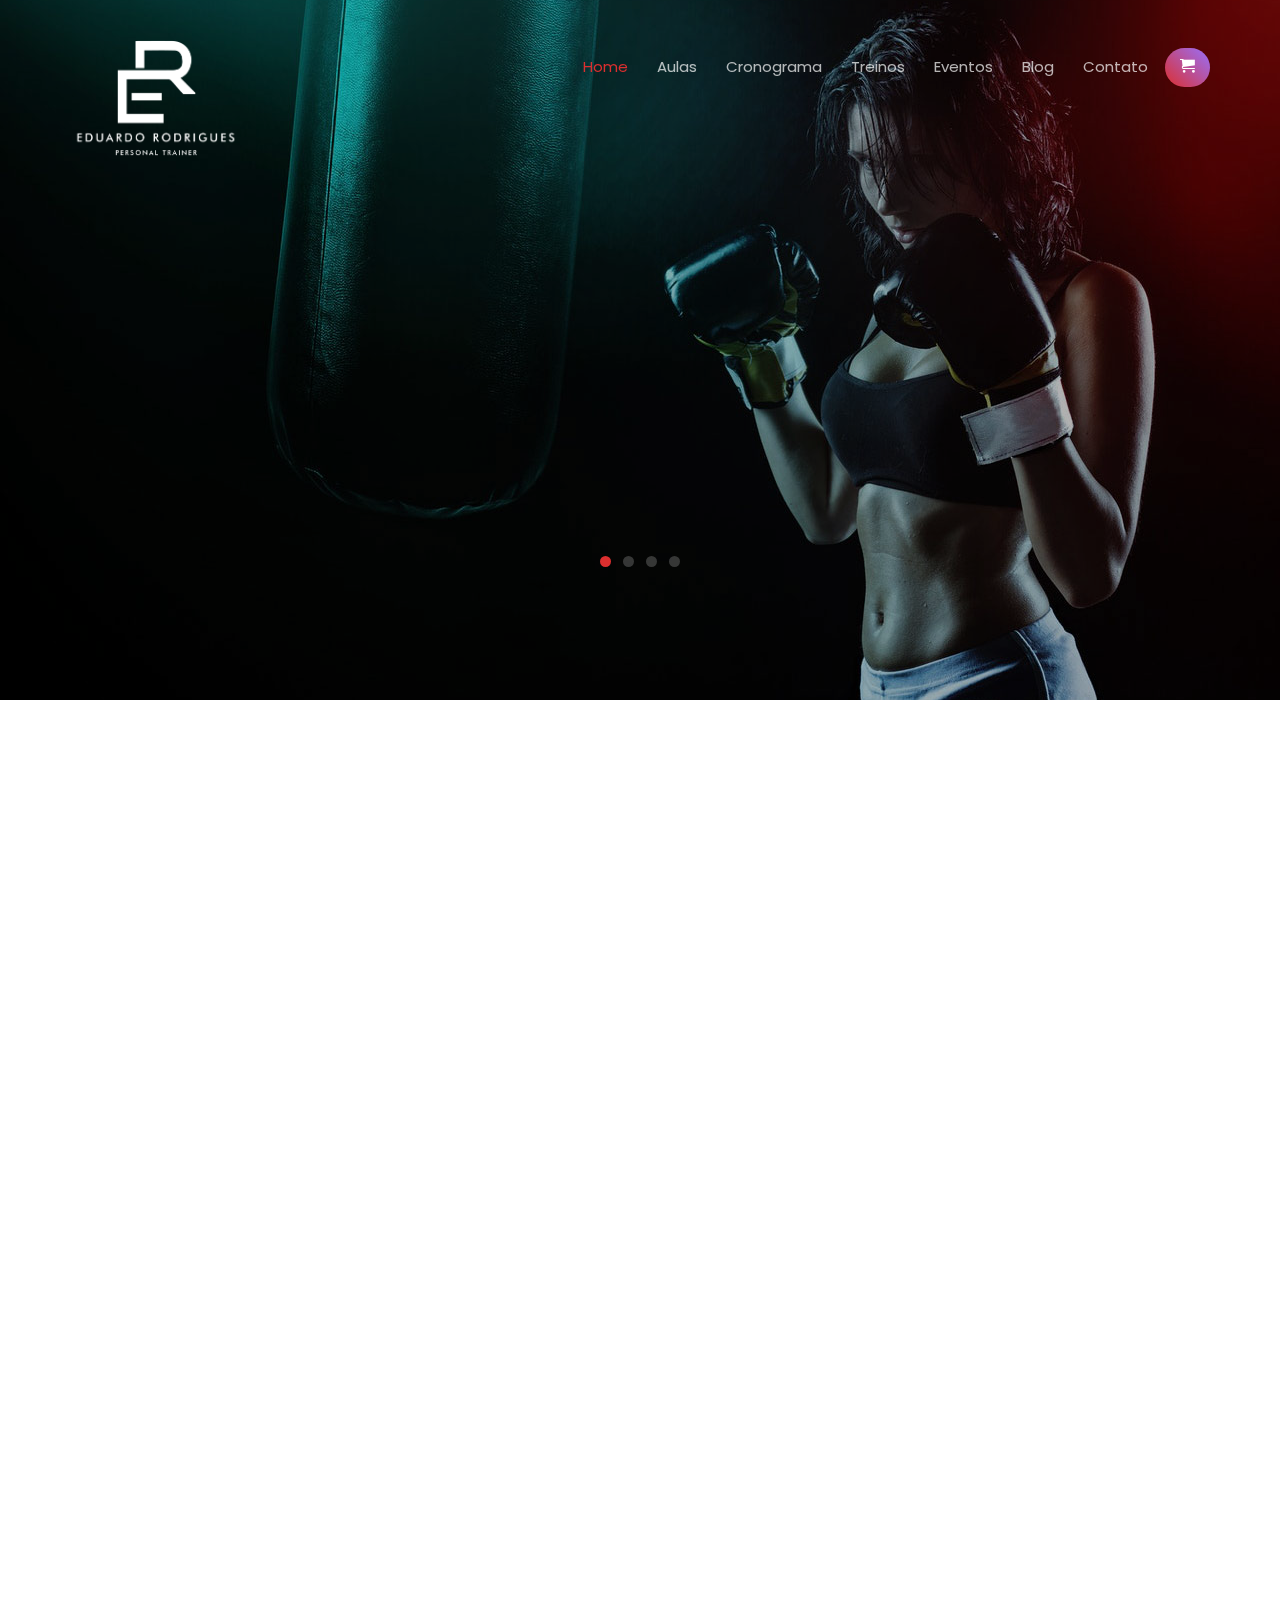
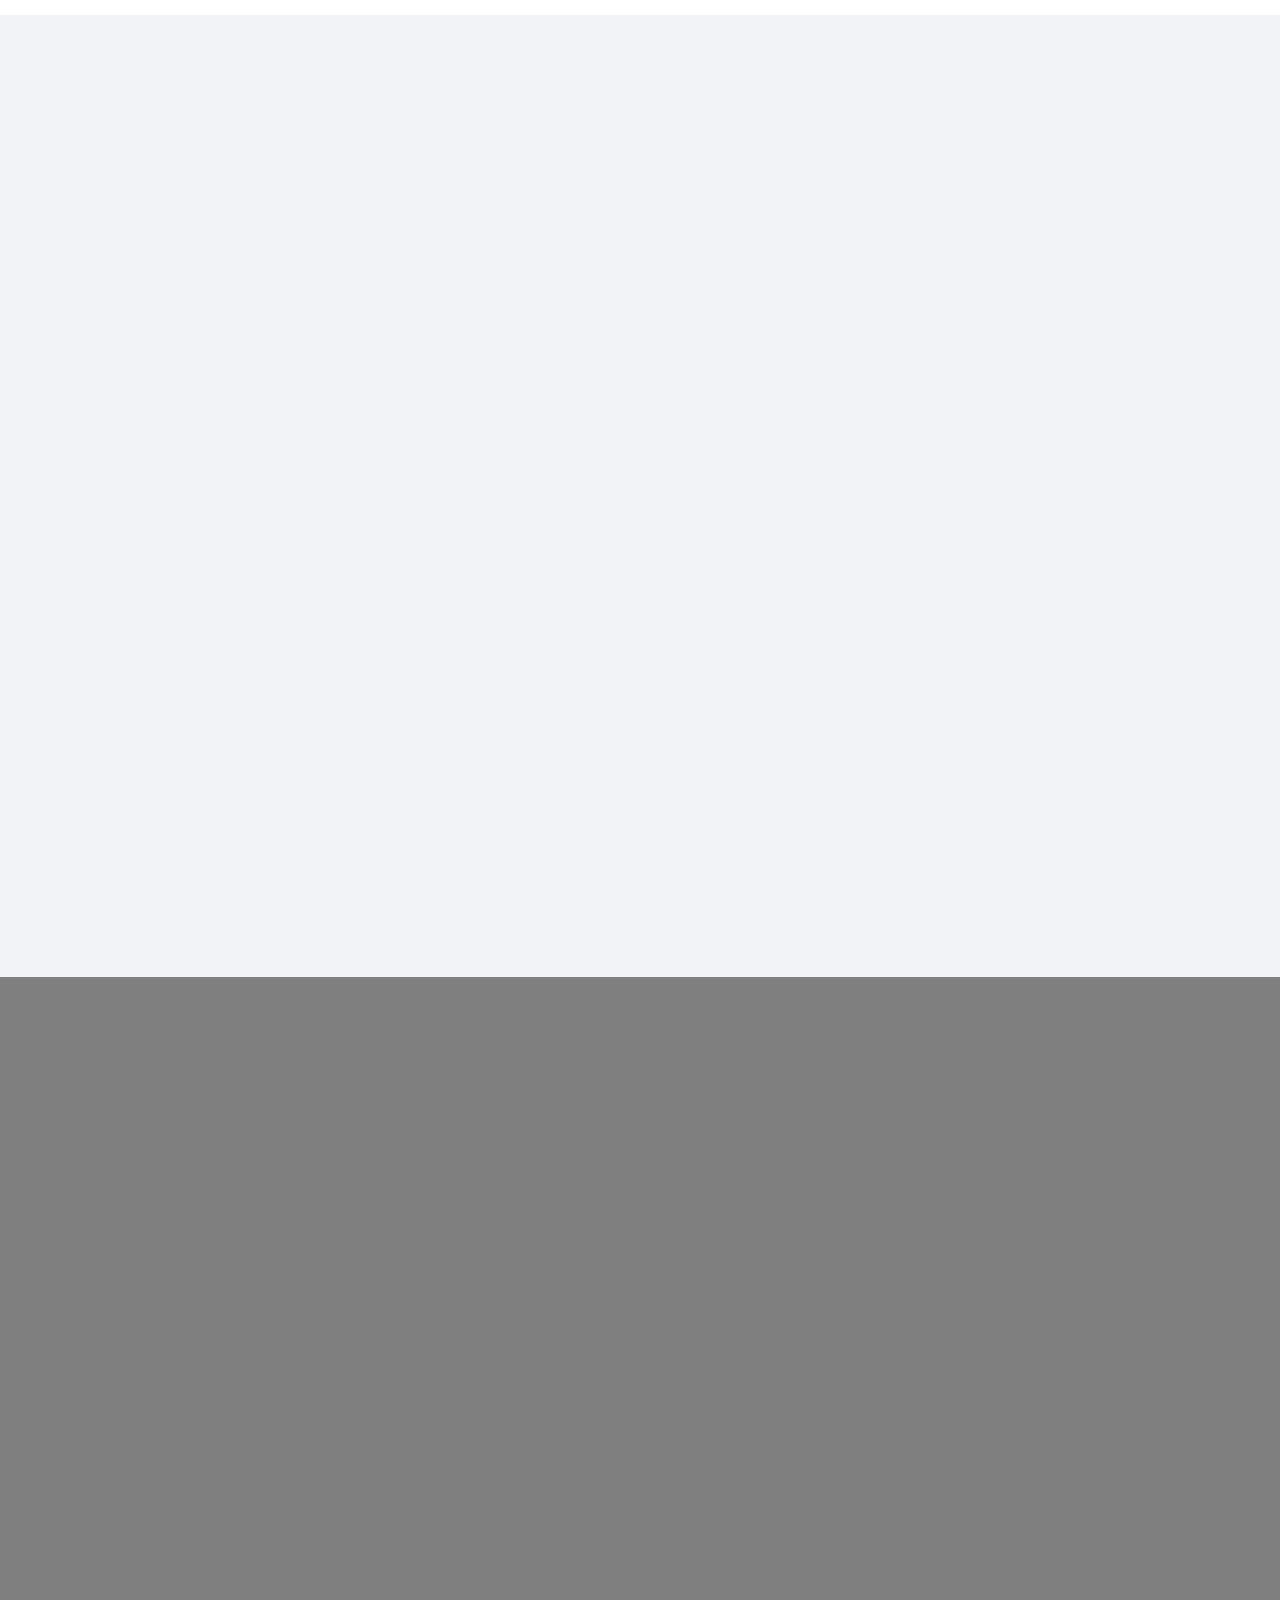
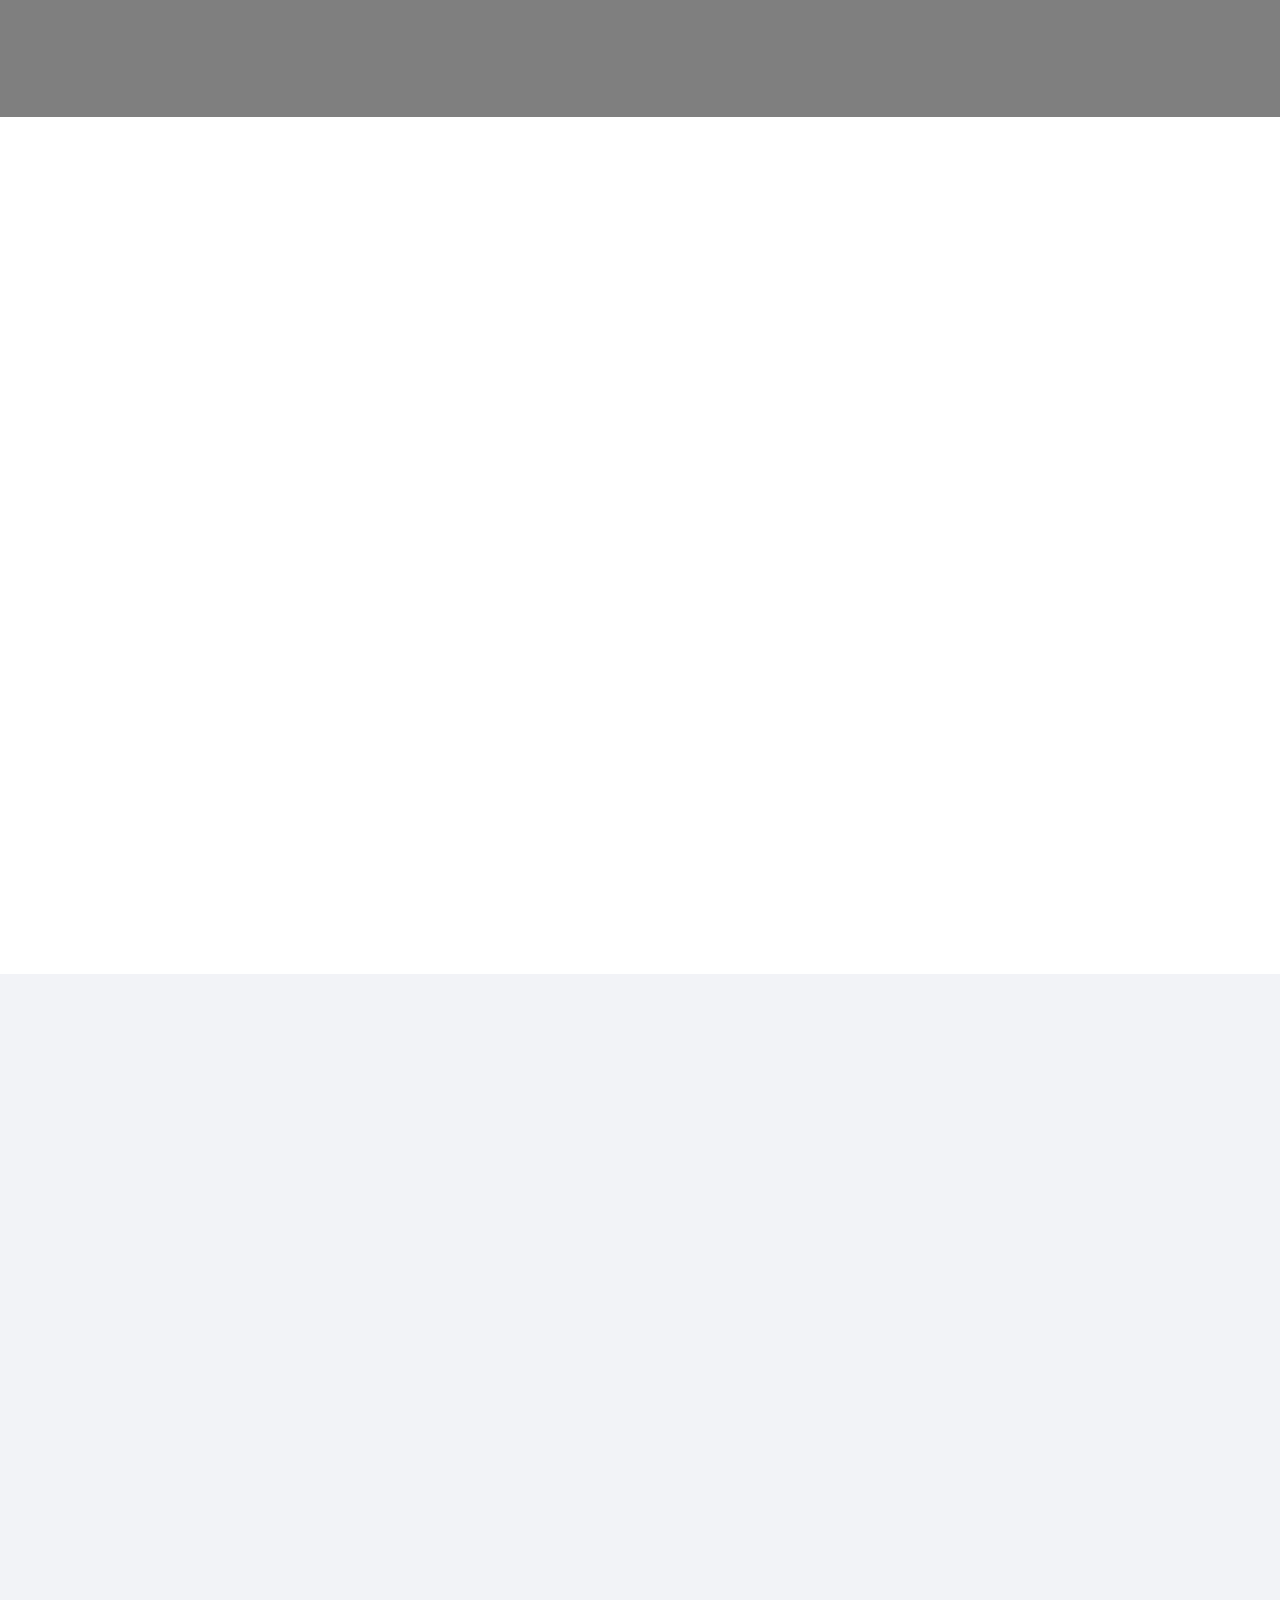
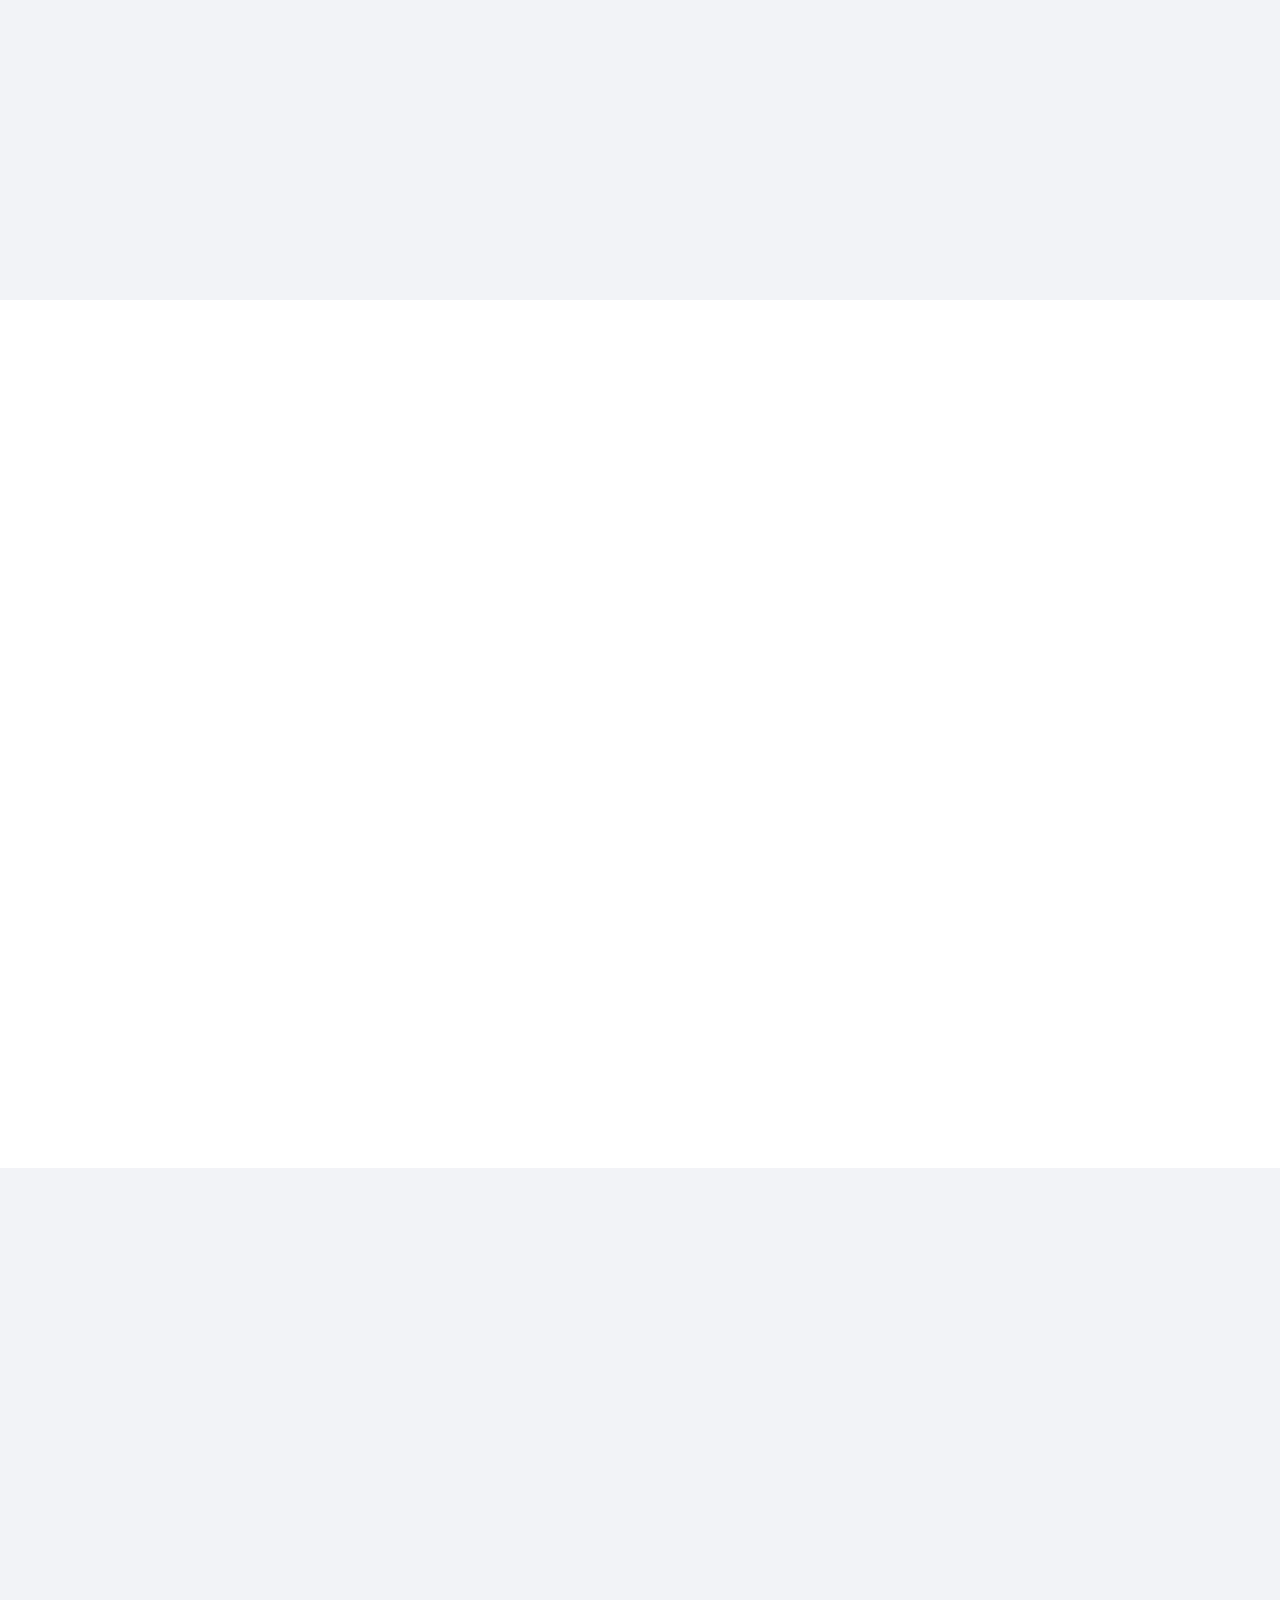
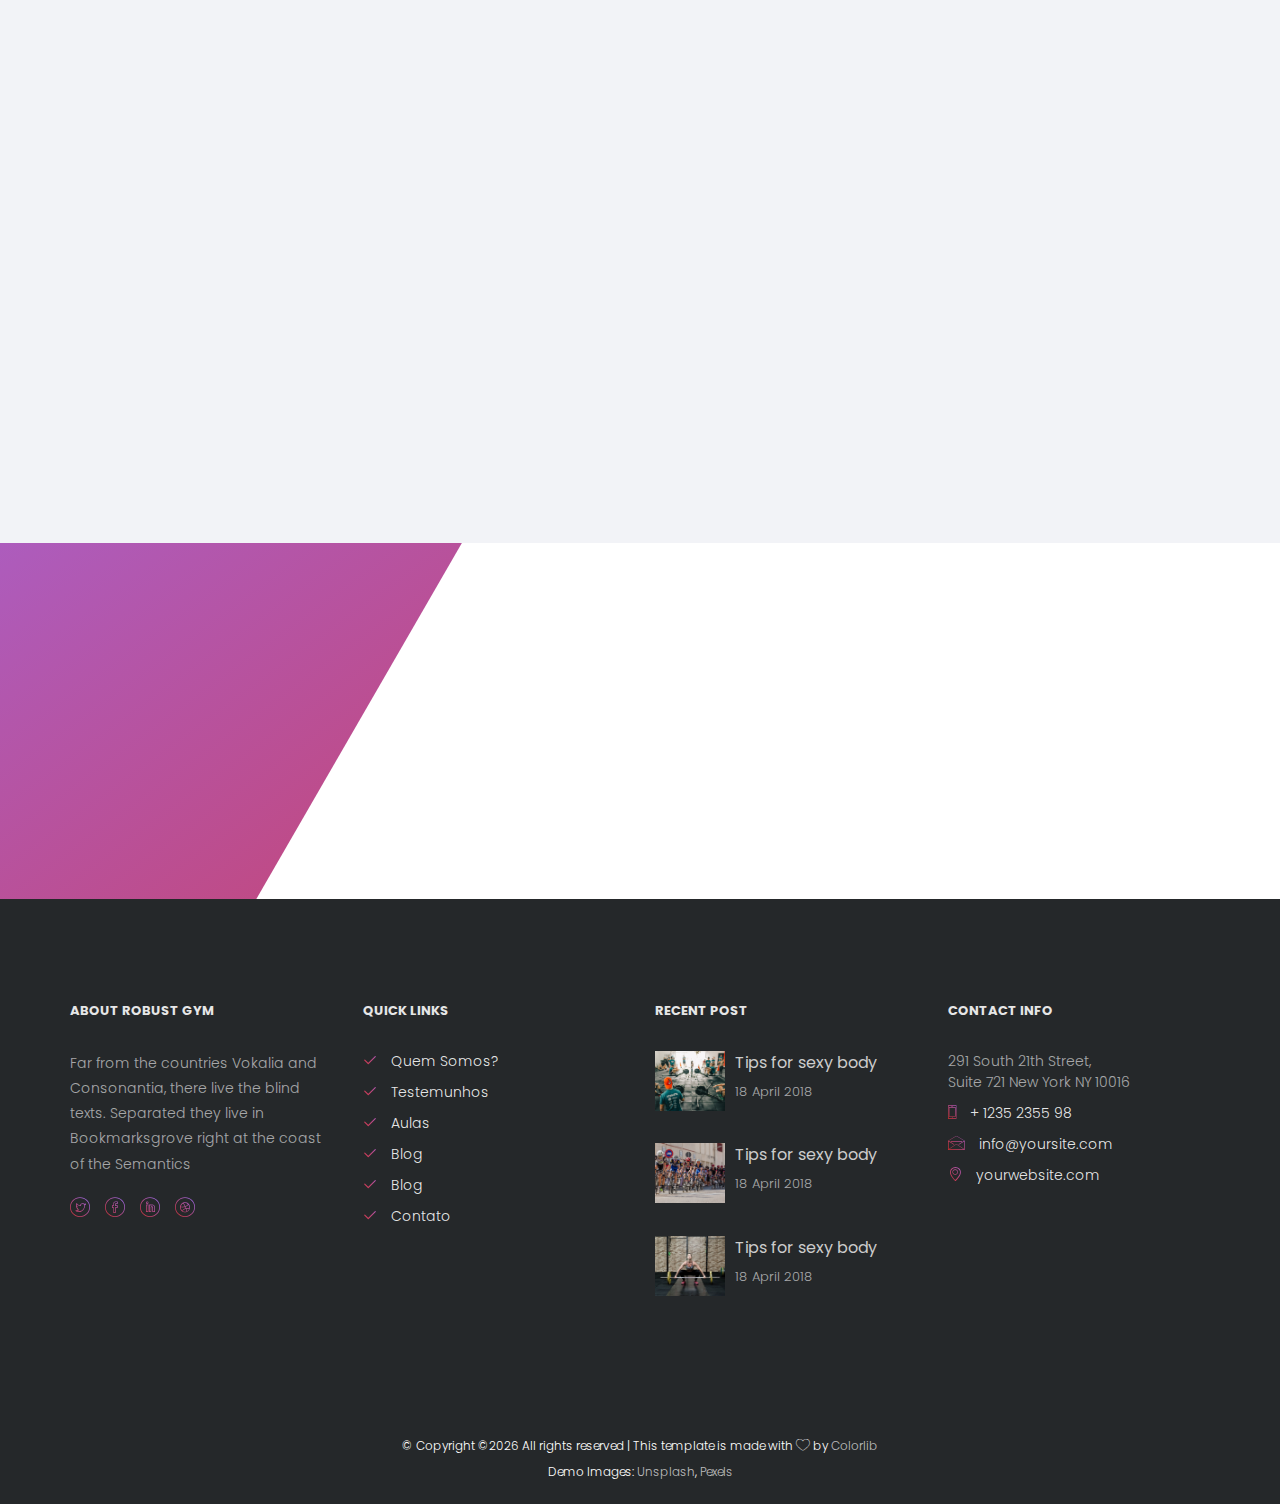
==== commit da3a0e7d: "Update index.html" ====
--- a/index.html
+++ b/index.html
@@ -3,11 +3,11 @@
 	<head>
 	<meta charset="utf-8">
 	<meta http-equiv="X-UA-Compatible" content="IE=edge">
-	<title>Robust Template</title>
+	<title>Eduardo Rodrigues Personal Trainer</title>
 	<meta name="viewport" content="width=device-width, initial-scale=1">
-	<meta name="description" content="" />
-	<meta name="keywords" content="" />
-	<meta name="author" content="" />
+	<meta name="" content="" />
+	<meta name="" content="" />
+	<meta name="" content="" />
 
   <!-- Facebook and Twitter integration -->
 	<meta property="og:title" content=""/>
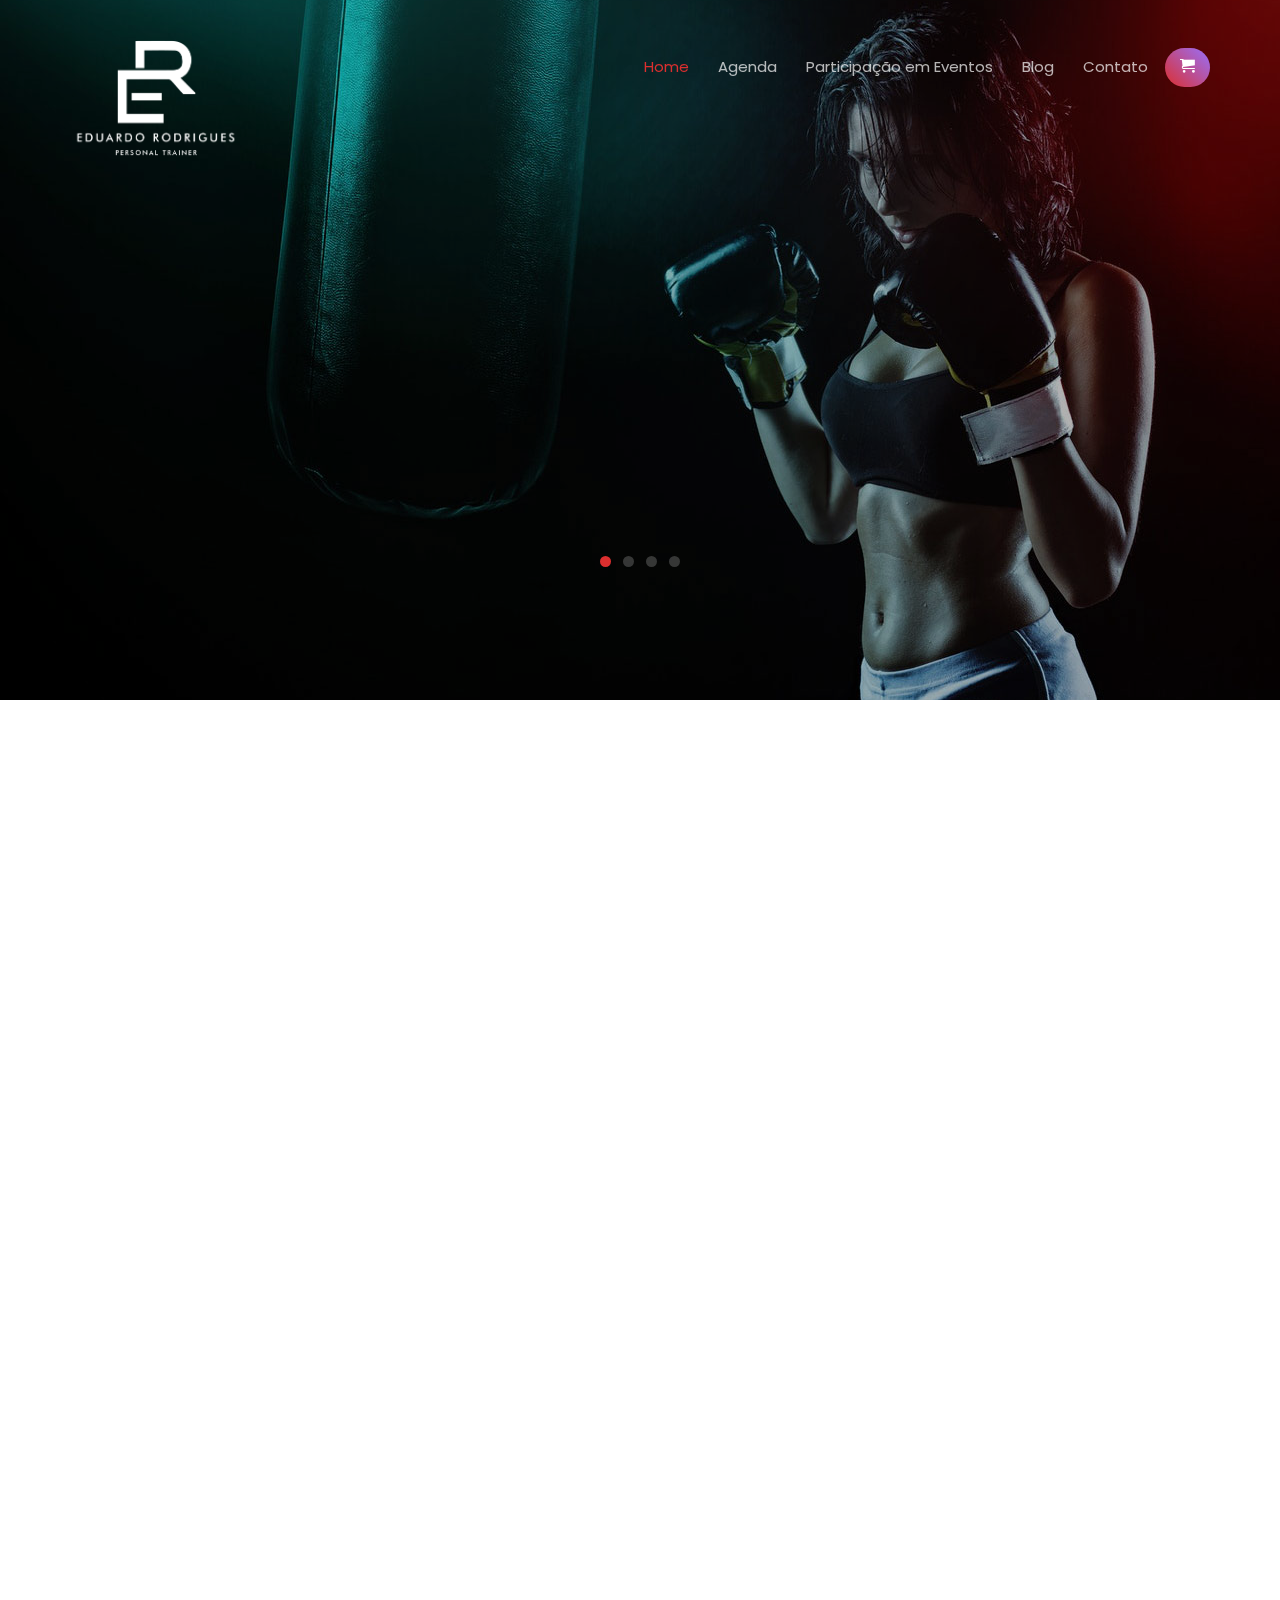
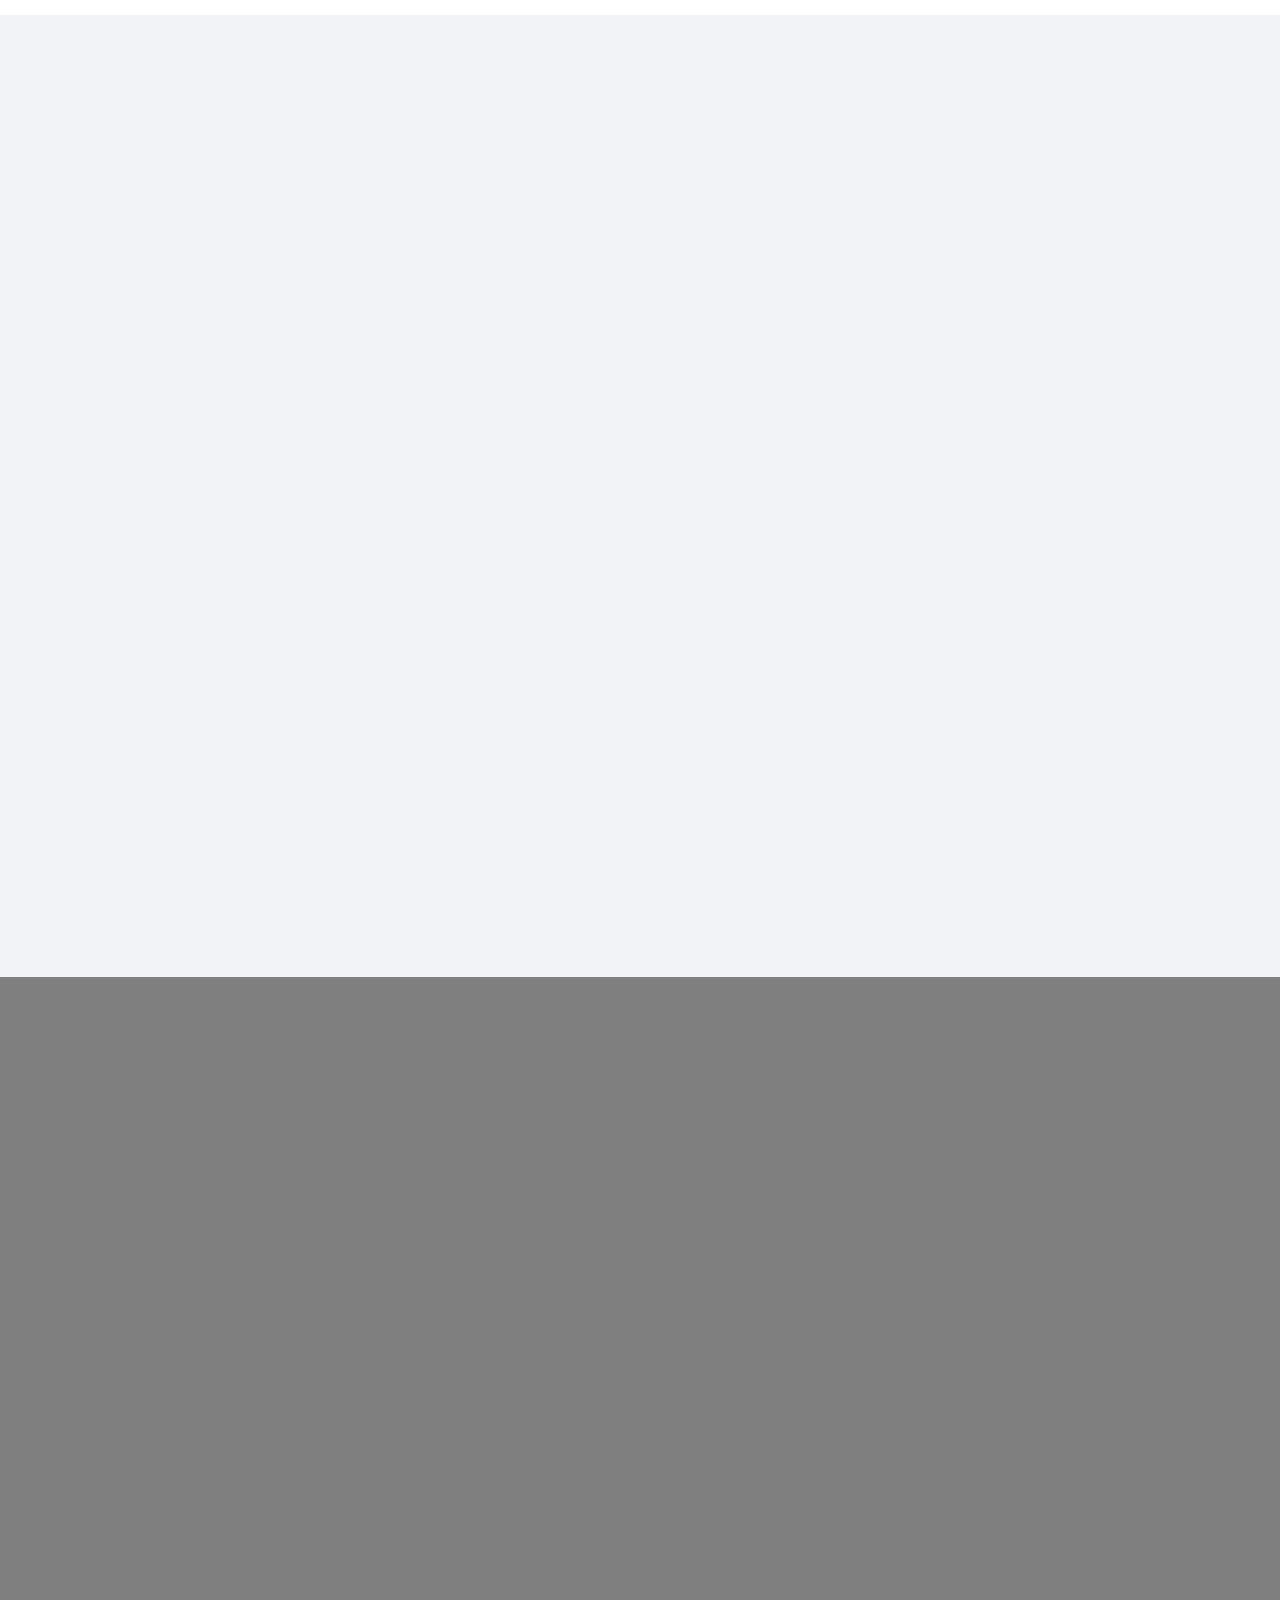
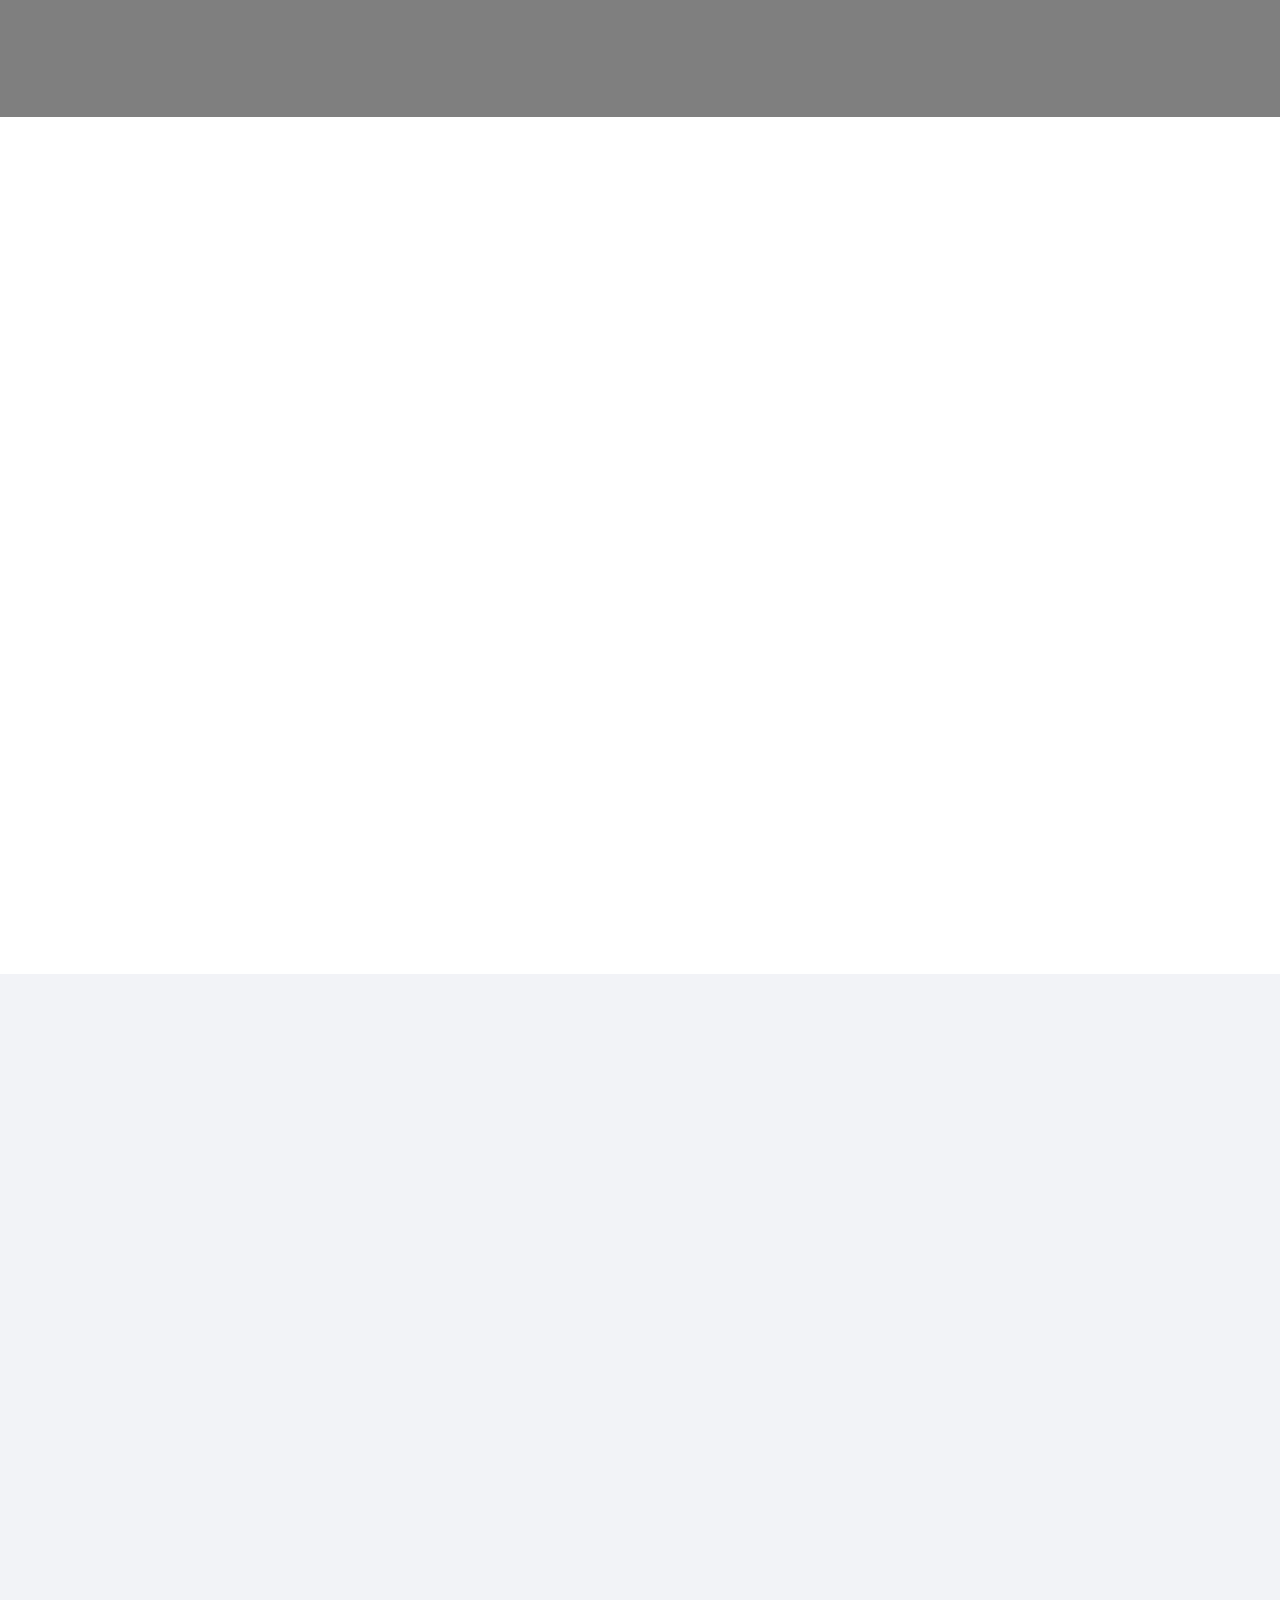
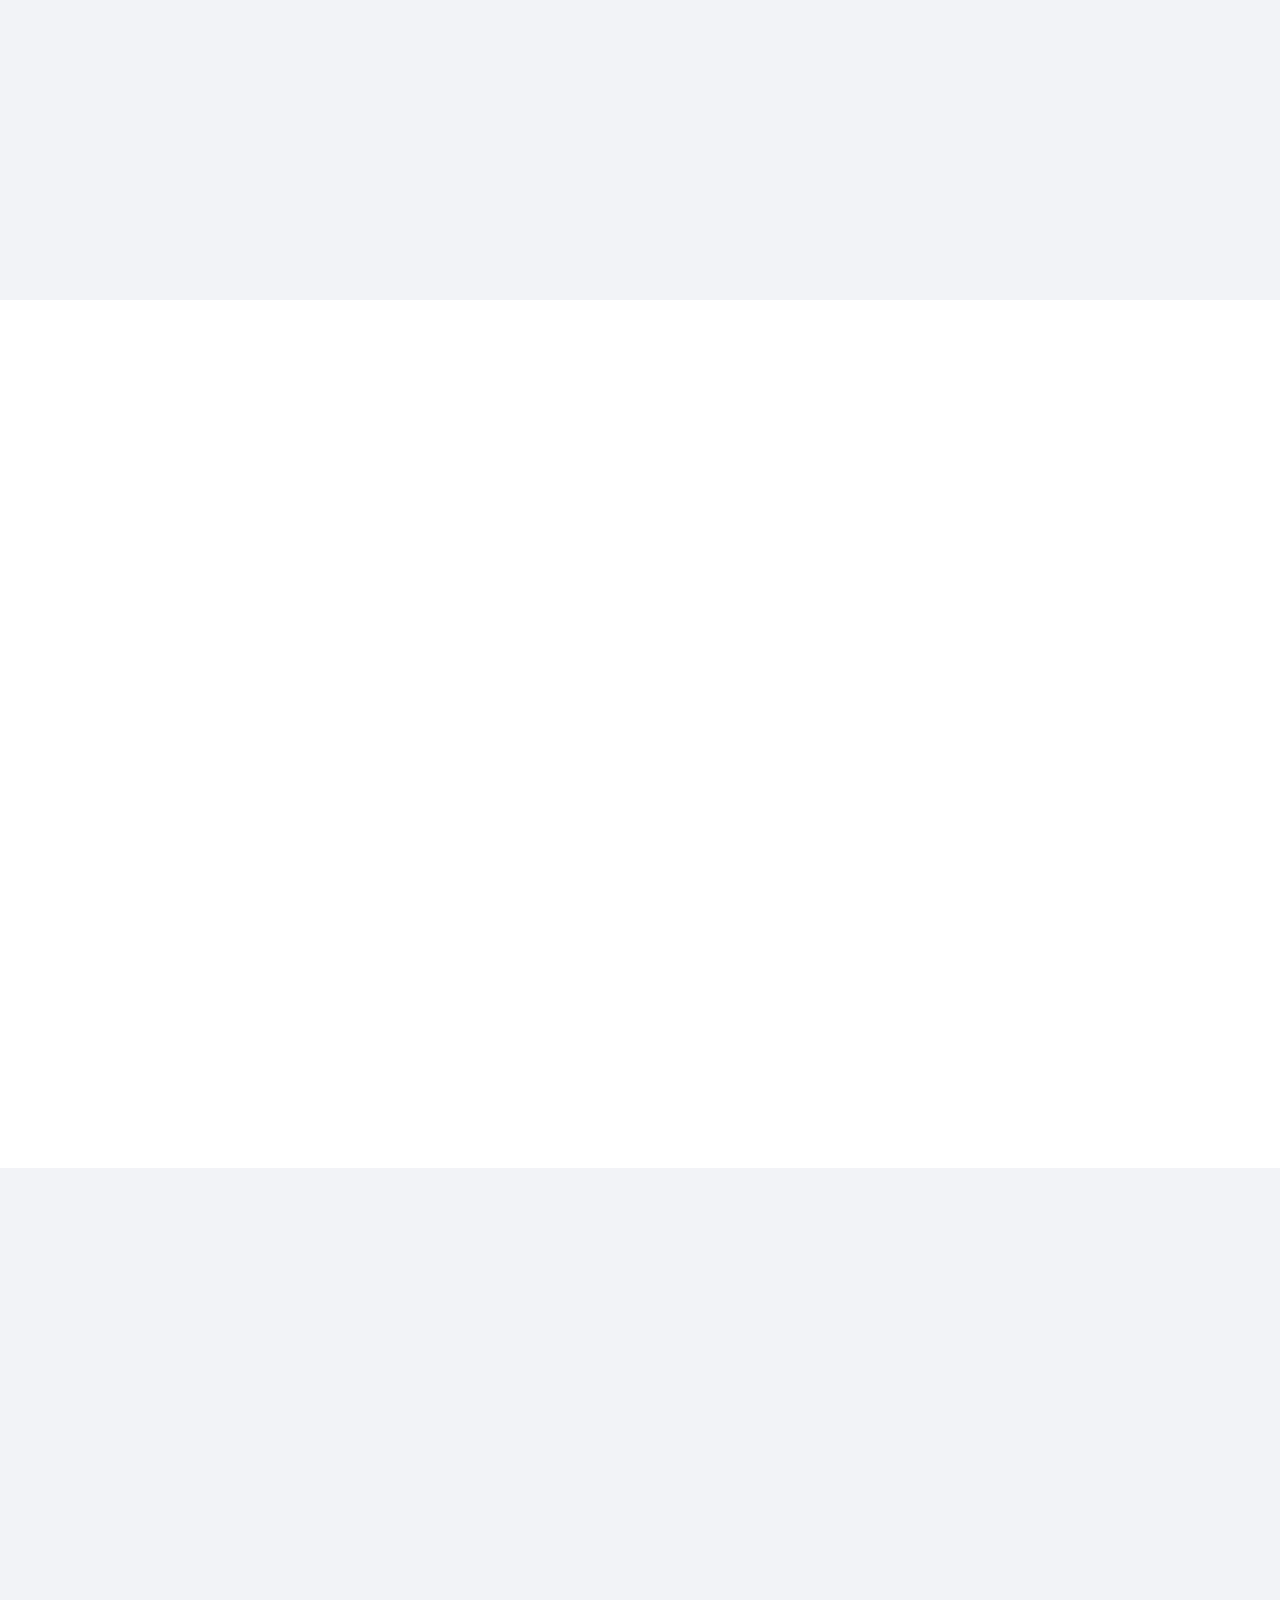
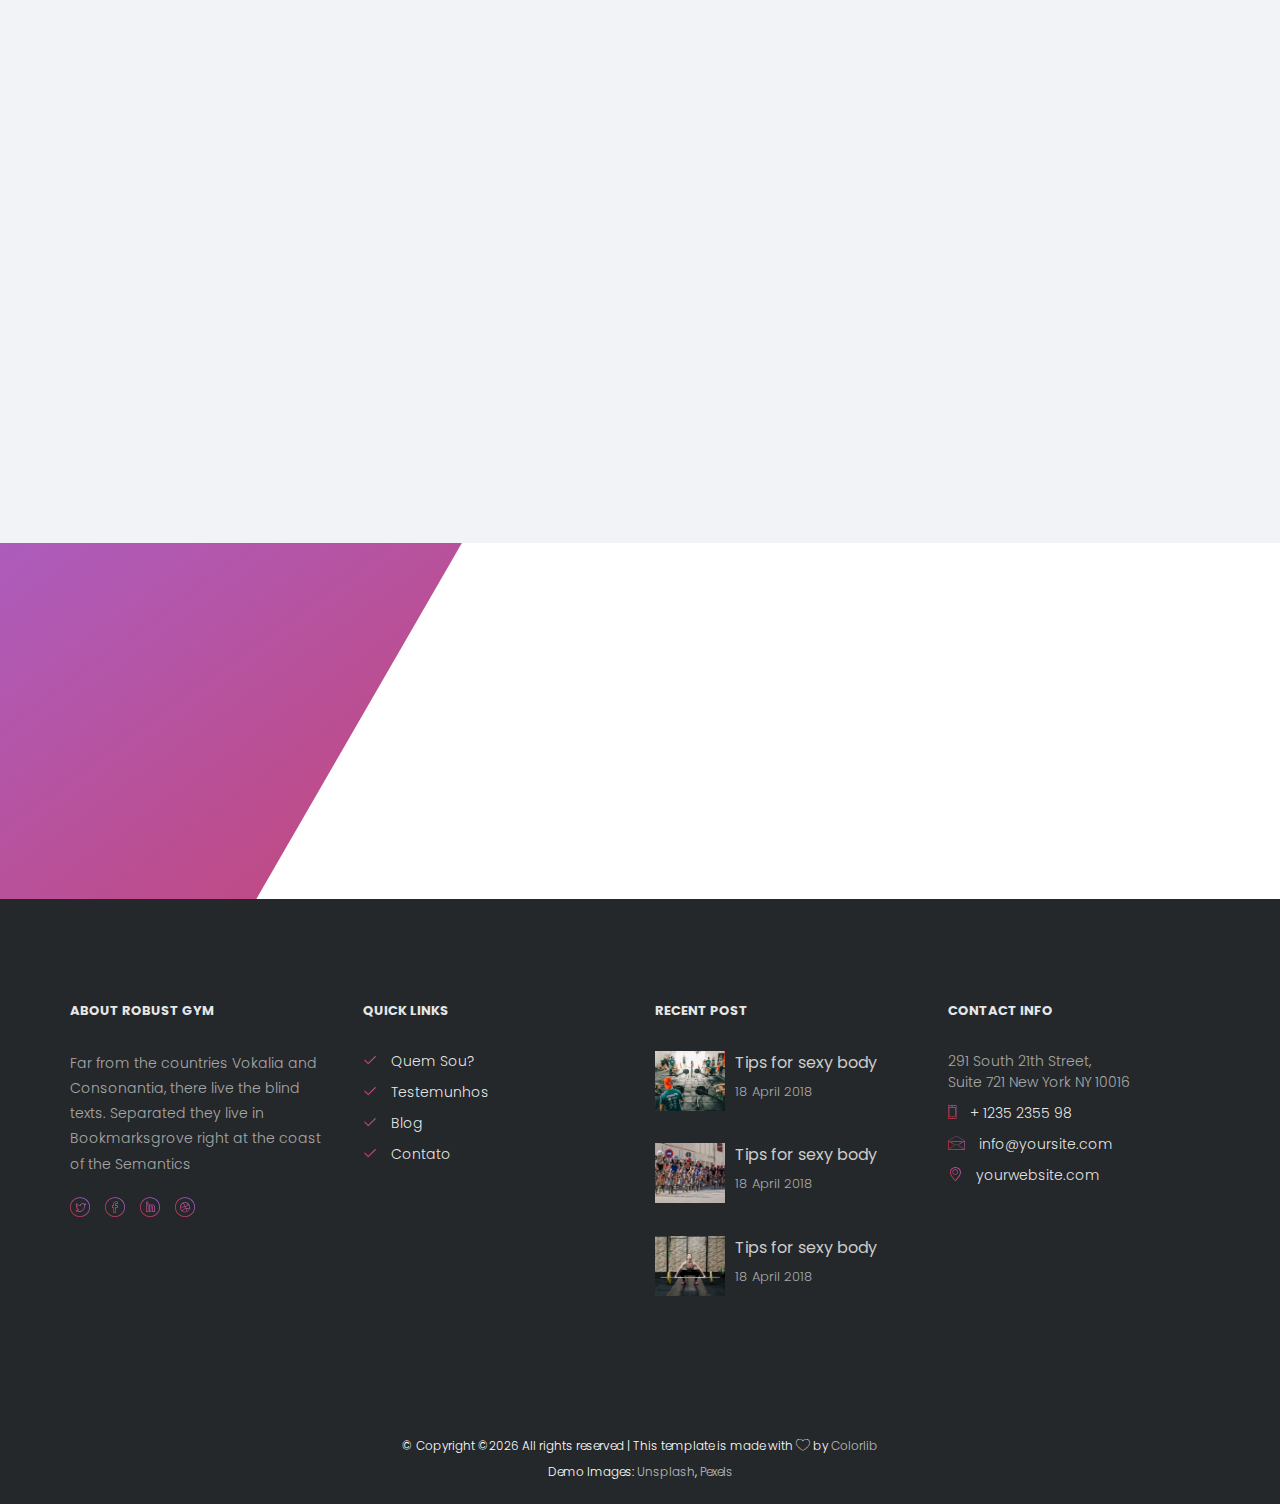
==== commit 57937815: "Atualização" ====
--- a/index.html
+++ b/index.html
@@ -69,7 +69,6 @@
 							<ul>
 								<li class="active"><a href="index.html">Home</a></li>
 								<li class="has-dropdown">
-									<a href="classes.html">Aulas</a>
 									<ul class="dropdown">
 										<li><a href="classes-single.html">Classes Single</a></li>
 										<li><a href="#">Cardio Classes</a></li>
@@ -78,9 +77,8 @@
 										<li><a href="#">Body Building</a></li>
 									</ul>
 								</li>
-								<li><a href="schedule.html">Cronograma</a></li>
-								<li><a href="about.html">Treinos</a></li>
-								<li><a href="event.html">Eventos</a></li>
+								<li><a href="schedule.html">Agenda</a></li>
+								<li><a href="event.html">Participação em Eventos</a></li>
 								<li><a href="blog.html">Blog</a></li>
 								<li><a href="contact.html">Contato</a></li>
 								<li class="btn-cta"><a href="#"><span><i class="icon-cart"></i></span></a></li>
@@ -93,13 +91,14 @@
 		<aside id="colorlib-hero">
 			<div class="flexslider">
 				<ul class="slides">
-			   	<li style="background-image: url(images/img_bg_2.jpg);">
+				   <li class = "eduardo" style="background-image: url(images/img_bg_2.jpg);">
+					
 			   		<div class="overlay"></div>
 			   		<div class="container-fluid">
 			   			<div class="row">
 				   			<div class="col-md-6 col-sm-12 col-md-offset-3 slider-text">
 				   				<div class="slider-text-inner text-center">
-				   					<h1>Isto é um estilo de vida, não o fim da linha</h1>
+				   					<h1>Estilo de vida</h1>
 				   					<p><a href="#" class="btn btn-primary btn-lg btn-learn">Cadastrar</a></p>
 				   				</div>
 				   			</div>
@@ -620,10 +619,8 @@
 						<h4>Quick Links</h4>
 						<p>
 							<ul class="colorlib-footer-links">
-									<li><a href="#"><i class="icon-check"></i> Quem Somos?</a></li>
+									<li><a href="#"><i class="icon-check"></i> Quem Sou?</a></li>
 									<li><a href="#"><i class="icon-check"></i> Testemunhos</a></li>
-									<li><a href="#"><i class="icon-check"></i> Aulas</a></li>
-									<li><a href="#"><i class="icon-check"></i> Blog</a></li>
 									<li><a href="#"><i class="icon-check"></i> Blog</a></li>
 									<li><a href="#"><i class="icon-check"></i> Contato</a></li>
 							</ul>
--- a/css/style.css
+++ b/css/style.css
@@ -313,6 +313,10 @@
           right: 0;
           opacity: .3;
           background: #000; }
+          li .eduardo{
+            height: 50px;
+            width: 50px;
+          }
     #colorlib-hero .flexslider .flex-control-nav {
       bottom: 7em;
       z-index: 1000;
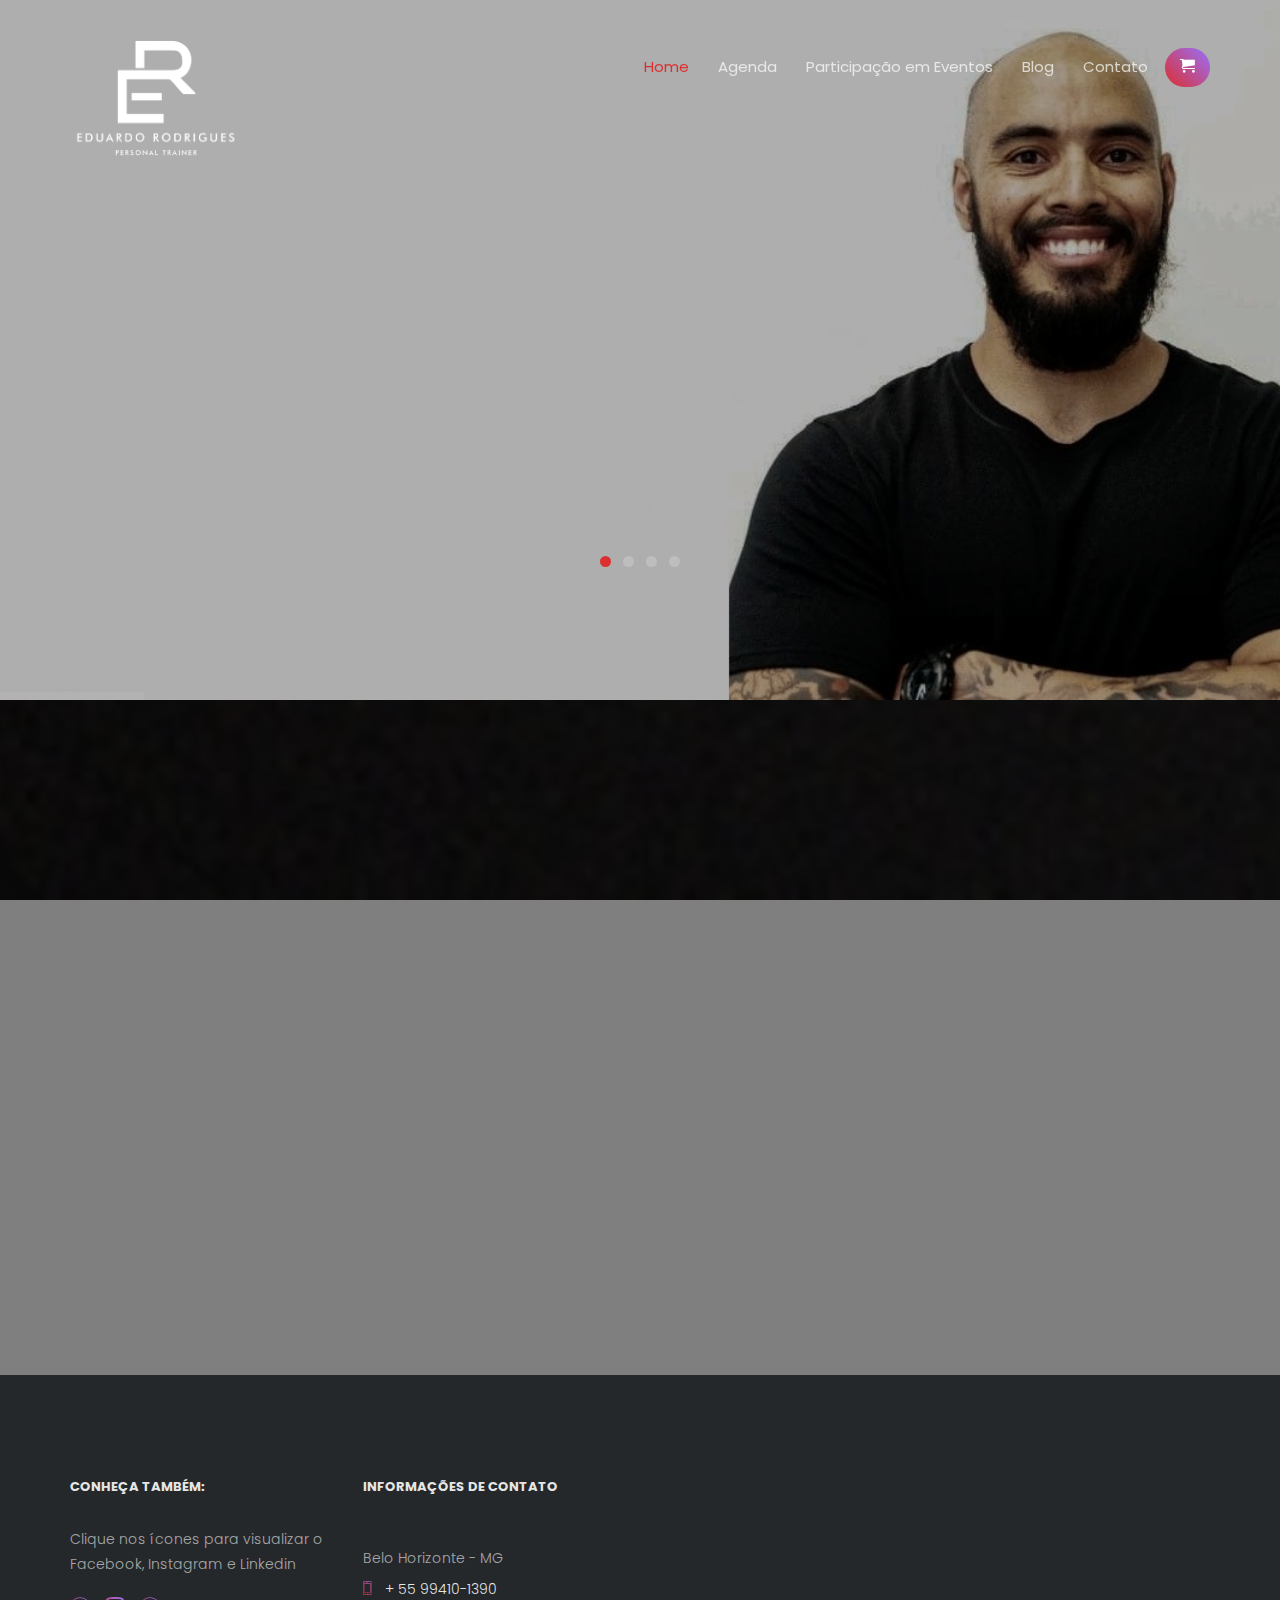
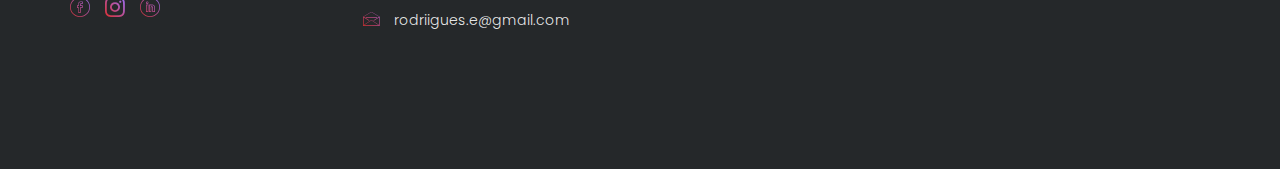
==== commit fcbfeb2d: "atualização" ====
--- a/index.html
+++ b/index.html
@@ -69,13 +69,6 @@
 							<ul>
 								<li class="active"><a href="index.html">Home</a></li>
 								<li class="has-dropdown">
-									<ul class="dropdown">
-										<li><a href="classes-single.html">Classes Single</a></li>
-										<li><a href="#">Cardio Classes</a></li>
-										<li><a href="#">Muscle Classes</a></li>
-										<li><a href="#">Fitness Classes</a></li>
-										<li><a href="#">Body Building</a></li>
-									</ul>
 								</li>
 								<li><a href="schedule.html">Agenda</a></li>
 								<li><a href="event.html">Participação em Eventos</a></li>
@@ -98,38 +91,15 @@
 			   			<div class="row">
 				   			<div class="col-md-6 col-sm-12 col-md-offset-3 slider-text">
 				   				<div class="slider-text-inner text-center">
-				   					<h1>Estilo de vida</h1>
-				   					<p><a href="#" class="btn btn-primary btn-lg btn-learn">Cadastrar</a></p>
+				   					<h1>Professor Eduardo Rodrigues</h1>
 				   				</div>
 				   			</div>
 				   		</div>
 			   		</div>
 			   	</li>
 			   	<li style="background-image: url(images/img_bg_1.jpg);">
-			   		<div class="overlay"></div>
-			   		<div class="container-fluid">
-			   			<div class="row">
-				   			<div class="col-md-8 col-sm-12 col-md-offset-2 slider-text">
-				   				<div class="slider-text-inner text-center">
-				   					<h1>Não pare quando doer, Pare quando terminar</h1>
-				   					<p><a href="#" class="btn btn-primary btn-lg btn-learn">Cadastrar</a></p>
-				   				</div>
-				   			</div>
-				   		</div>
-			   		</div>
 			   	</li>
 			   	<li style="background-image: url(images/img_bg_3.jpg);">
-			   		<div class="overlay"></div>
-			   		<div class="container-fluid">
-			   			<div class="row">
-				   			<div class="col-md-6 col-sm-12 col-md-offset-3 slider-text">
-				   				<div class="slider-text-inner text-center">
-				   					<h1>Pare de desejar, Comece a fazer</h1>
-				   					<p><a href="#" class="btn btn-primary btn-lg btn-learn">Cadastrar</a></p>
-				   				</div>
-				   			</div>
-				   		</div>
-			   		</div>
 			   	</li>
 			   	<li style="background-image: url(images/img_bg_4.jpg);">
 			   		<div class="overlay"></div>
@@ -137,9 +107,9 @@
 			   			<div class="row">
 				   			<div class="col-md-8 col-sm-12 col-md-offset-2 slider-text">
 				   				<div class="slider-text-inner text-center">
-				   					<h1>Trabalhar é uma recompensa,  não uma punição</h1>
-				   					<p><a href="#" class="btn btn-primary btn-lg btn-learn">Cadastrar</a></p>
-				   				</div>
+				   					<h1>Equipe Learn For Life Brasil
+									</h1>
+				   					</div>
 				   			</div>
 				   		</div>
 			   		</div>
@@ -147,181 +117,12 @@
 			  	</ul>
 		  	</div>
 		</aside>
-		
-		<div id="colorlib-intro">
-			<div class="container">
-				<div class="row">
-					<div class="col-md-12 intro-wrap animate-box">
-						<div class="intro-flex">
-							<div class="one-third intro-img" style="background-image: url(images/intro-img-1.jpg)">
-								<div class="desc">
-									<h3>Body Building</h3>
-									<p>Which roasted parts of sentences fly into your mouth.</p>
-									<span class="price text-center">$25.00<br><small>/month</small></span>
-								</div>
-							</div>
-							<div class="one-third intro-img" style="background-image: url(images/intro-img-2.jpg)">
-								<div class="desc">
-									<h3>Yoga Program</h3>
-									<p>Which roasted parts of sentences fly into your mouth.</p>
-									<span class="price text-center">$25.00<br><small>/month</small></span>
-								</div>
-							</div>
-							<div class="one-third intro-img" style="background-image: url(images/intro-img-3.jpg)">
-								<div class="desc">
-									<h3>Aerobics Classes</h3>
-									<p>Which roasted parts of sentences fly into your mouth.</p>
-									<span class="price text-center">$25.00<br><small>/month</small></span>
-								</div>
-							</div>
-						</div>
-		         </div>
-				</div>
-			</div>
-		</div>
-		
-
-		<div id="colorlib-services">
-			<div class="container">
-				<div class="row">
-					<div class="col-md-8 col-md-offset-2 text-center colorlib-heading animate-box">
-						<h2>Being fit is attractive</h2>
-						<p>Even the all-powerful Pointing has no control about the blind texts it is an almost unorthographic life One day however a small line of blind text by the name</p>
-					</div>
-				</div>
-				<div class="row">
-					<div class="col-md-3 text-center animate-box">
-						<div class="services">
-							<span class="icon">
-								<i class="flaticon-gym"></i>
-							</span>
-							<div class="desc">
-								<h3>Cardio Program</h3>
-								<p>Separated they live in Bookmarksgrove right at the coast of the Semantics</p>
-							</div>
-						</div>
-					</div>
-					<div class="col-md-3 text-center animate-box">
-						<div class="services">
-							<span class="icon">
-								<i class="flaticon-weightlifting"></i>
-							</span>
-							<div class="desc">
-								<h3>Body Building</h3>
-								<p>Separated they live in Bookmarksgrove right at the coast of the Semantics</p>
-							</div>
-						</div>
-					</div>
-					<div class="col-md-3 text-center animate-box">
-						<div class="services">
-							<span class="icon">
-								<i class="flaticon-martial-arts"></i>
-							</span>
-							<div class="desc">
-								<h3>Karate Classes</h3>
-								<p>Separated they live in Bookmarksgrove right at the coast of the Semantics</p>
-								</div>
-						</div>
-					</div>
-					<div class="col-md-3 text-center animate-box">
-						<div class="services">
-							<span class="icon">
-								<i class="flaticon-gloves"></i>
-							</span>
-							<div class="desc">
-								<h3>Boxing Program</h3>
-								<p>Separated they live in Bookmarksgrove right at the coast of the Semantics</p>
-							</div>
-						</div>
-					</div>
-				</div>
-			</div>
-		</div>
-		<div id="colorlib-schedule" class="colorlib-light-grey">
-			<div class="container">
-				<div class="row">
-					<div class="col-md-8 col-md-offset-2 text-center colorlib-heading animate-box">
-						<h2>Our Class Schedule</h2>
-						<p>Even the all-powerful Pointing has no control about the blind texts it is an almost unorthographic life One day however a small line of blind text by the name</p>
-					</div>
-				</div>
-				<div class="row">
-					<div class="schedule text-center animate-box">
-						<div class="col-md-12">
-							<ul class="week">
-								<li class="active"><a href="#">Sunday</a></li>
-								<li><a href="#">Monday</a></li>
-								<li><a href="#">Tuesday</a></li>
-								<li><a href="#">Wednesday</a></li>
-								<li><a href="#">Thursday</a></li>
-								<li><a href="#">Friday</a></li>
-								<li><a href="#">Saturday</a></li>
-							</ul>
-						</div>
-						<div class="schedule-flex">
-							<div class="entry-forth">
-								<p class="icon"><span><i class="flaticon-gym"></i></span></p>
-								<p class="time"><span>06am - 8am</span></p>
-								<h3>Cardio Program</h3>
-								<p class="trainer"><span>Tom Scott</span></p>
-							</div>
-							<div class="entry-forth">
-								<p class="icon"><span><i class="flaticon-exercise-2"></i></span></p>
-								<p class="time"><span>06am - 8am</span></p>
-								<h3>Loose Weight Program</h3>
-								<p class="trainer"><span>Tom Scott</span></p>
-							</div>
-							<div class="entry-forth">
-								<p class="icon"><span><i class="flaticon-meditation"></i></span></p>
-								<p class="time"><span>06am - 8am</span></p>
-								<h3>Yoga Classes</h3>
-								<p class="trainer"><span>Tom Scott</span></p>
-							</div>
-							<div class="entry-forth">
-								<p class="icon"><span><i class="flaticon-gloves"></i></span></p>
-								<p class="time"><span>06am - 8am</span></p>
-								<h3>Boxing Program</h3>
-								<p class="trainer"><span>Tom Scott</span></p>
-							</div>
-						</div>
-						<div class="schedule-flex">
-							<div class="entry-forth">
-								<p class="icon"><span><i class="flaticon-martial-arts"></i></span></p>
-								<p class="time"><span>06am - 8am</span></p>
-								<h3>Karate Classes</h3>
-								<p class="trainer"><span>Tom Scott</span></p>
-							</div>
-							<div class="entry-forth">
-								<p class="icon"><span><i class="flaticon-weightlifting"></i></span></p>
-								<p class="time"><span>06am - 8am</span></p>
-								<h3>Body Building</h3>
-								<p class="trainer"><span>Tom Scott</span></p>
-							</div>
-							<div class="entry-forth">
-								<p class="icon"><span><i class="flaticon-swimmer"></i></span></p>
-								<p class="time"><span>06am - 8am</span></p>
-								<h3>Swimming Program</h3>
-								<p class="trainer"><span>Tom Scott</span></p>
-							</div>
-							<div class="entry-forth">
-								<p class="icon"><span><i class="flaticon-man"></i></span></p>
-								<p class="time"><span>06am - 8am</span></p>
-								<h3>Basic Exercise</h3>
-								<p class="trainer"><span>Tom Scott</span></p>
-							</div>
-						</div>
-					</div>
-				</div>
-			</div>
-		</div>
-
-		<div id="colorlib-testimony" class="testimony-img" style="background-image: url(images/img_bg_2.jpg);" data-stellar-background-ratio="0.5">
+		<div id="colorlib-testimony" class="testimony-img" style="background-image: url(images/img_bg_9.jpg);" data-stellar-background-ratio="0.5">
 			<div class="overlay"></div>
 			<div class="container">
 				<div class="row">
 					<div class="col-md-8 col-md-offset-2 text-center colorlib-heading animate-box">
-						<h2>What People Says</h2>
-						<h3>Success Stories</h3>
+						<h2>Relatos de alunos</h2>
 					</div>
 				</div>
 				<div class="row">
@@ -332,8 +133,8 @@
 									<div class="testimony-slide">
 										<div class="testimony-wrap">
 											<blockquote>
-												<span>Sophia Foster Loose 20LBS in just 2 months</span>
-												<p>Far far away, behind the word mountains, far from the countries Vokalia and Consonantia, there live the blind texts. Separated they live in Bookmarksgrove right at the coast of the Semantics, a large language ocean.</p>
+												<span>Cristiane M. S. Oliveira</span>
+												<p>É ele que está tentando me levantar quase todos os dias ! Tentando levantar meu humor, minha alegria e todas as outras partes do meu corpo tbem né ! E não tá desistindo fácil não, haha ! Obrigada @edurodrigues.personal !</p>
 											</blockquote>
 											<div class="figure-img" style="background-image: url(images/person1.jpg);"></div>
 										</div>
@@ -343,19 +144,8 @@
 									<div class="testimony-slide">
 										<div class="testimony-wrap">
 											<blockquote>
-												<span>John Collins</span>
-												<p>Separated they live in Bookmarksgrove right at the coast of the Semantics, a large language ocean.</p>
-											</blockquote>
-											<div class="figure-img" style="background-image: url(images/person2.jpg);"></div>
-										</div>
-									</div>
-								</div>
-								<div class="item">
-									<div class="testimony-slide">
-										<div class="testimony-wrap">
-											<blockquote>
-												<span>Adam Ross</span>
-												<p>Far from the countries Vokalia and Consonantia, there live the blind texts. Separated they live in Bookmarksgrove right at the coast of the Semantics, a large language ocean.</p>
+												<span>Erik Rocha</span>
+												<p>Ótimo profissional. Recomendo!</p>
 											</blockquote>
 											<div class="figure-img" style="background-image: url(images/person3.jpg);"></div>
 										</div>
@@ -367,316 +157,33 @@
 				</div>
 			</div>
 		</div>
-
-		<div class="colorlib-trainers">
-			<div class="container">
-				<div class="row">
-					<div class="col-md-8 col-md-offset-2 text-center colorlib-heading animate-box">
-						<h2>Our Experienced Trainers</h2>
-						<p>Even the all-powerful Pointing has no control about the blind texts it is an almost unorthographic life One day however a small line of blind text by the name</p>
-					</div>
-				</div>
-				<div class="row">
-					<div class="col-md-3 col-sm-3 animate-box">
-						<div class="trainers-entry">
-							<div class="trainer-img" style="background-image: url(images/trainer-1.jpg)"></div>
-							<div class="desc">
-								<h3>Diego Carter</h3>
-								<span>Body Building Trainer</span>
-							</div>
-						</div>
-					</div>
-
-					<div class="col-md-3 col-sm-3 animate-box">
-						<div class="trainers-entry">
-							<div class="trainer-img" style="background-image: url(images/trainer-2.jpg)"></div>
-							<div class="desc">
-								<h3>Lea Young</h3>
-								<span>Body Building Trainer</span>
-							</div>
-						</div>
-					</div>
-
-					<div class="col-md-3 col-sm-3 animate-box">
-						<div class="trainers-entry">
-							<div class="trainer-img" style="background-image: url(images/trainer-3.jpg)"></div>
-							<div class="desc">
-								<h3>Alysha Reed</h3>
-								<span>Body Building Trainer</span>
-							</div>
-						</div>
-					</div>
-
-					<div class="col-md-3 col-sm-3 animate-box">
-						<div class="trainers-entry">
-							<div class="trainer-img" style="background-image: url(images/trainer-4.jpg)"></div>
-							<div class="desc">
-								<h3>George Cooper</h3>
-								<span>Body Building Trainer</span>
-							</div>
-						</div>
-					</div>
-				</div>
-			</div>
-		</div>
-		<div class="colorlib-classes colorlib-light-grey">
-			<div class="container">
-				<div class="row">
-					<div class="col-md-8 col-md-offset-2 text-center colorlib-heading animate-box">
-						<h2>Our Classes</h2>
-						<p>Even the all-powerful Pointing has no control about the blind texts it is an almost unorthographic life One day however a small line of blind text by the name</p>
-					</div>
-				</div>
-				<div class="row">
-					<div class="col-md-4 animate-box">
-						<div class="classes">
-							<div class="classes-img" style="background-image: url(images/classes-1.jpg);">
-								<span class="price text-center">$25.00<br><small>/month</small></span>
-							</div>
-							<div class="desc">
-								<h3><a href="#">Fitness Gym &amp; Cardio</a></h3>
-								<p>Pointing has no control about the blind texts it is an almost unorthographic life</p>
-								<p><a href="#" class="btn-learn">Learn More <i class="icon-arrow-right3"></i></a></p>
-							</div>
-						</div>
-					</div>
-					<div class="col-md-4 animate-box">
-						<div class="classes">
-							<div class="classes-img" style="background-image: url(images/classes-2.jpg);">
-								<span class="price text-center">$25.00<br><small>/month</small></span>
-							</div>
-							<div class="desc">
-								<h3><a href="#">Strength Training</a></h3>
-								<p>Pointing has no control about the blind texts it is an almost unorthographic life</p>
-								<p><a href="#" class="btn-learn">Learn More <i class="icon-arrow-right3"></i></a></p>
-							</div>
-						</div>
-					</div>
-					<div class="col-md-4 animate-box">
-						<div class="classes">
-							<div class="classes-img" style="background-image: url(images/classes-3.jpg);">
-								<span class="price text-center">$25.00<br><small>/month</small></span>
-							</div>
-							<div class="desc">
-								<h3><a href="#">Yoga Program</a></h3>
-								<p>Pointing has no control about the blind texts it is an almost unorthographic life</p>
-								<p><a href="#" class="btn-learn">Learn More <i class="icon-arrow-right3"></i></a></p>
-							</div>
-						</div>
-					</div>
-				</div>
-			</div>	
-		</div>
-
-		<div class="colorlib-event">
-			<div class="container">
-				<div class="row">
-					<div class="col-md-8 col-md-offset-2 text-center colorlib-heading animate-box">
-						<h2>Upcoming Events</h2>
-						<p>Even the all-powerful Pointing has no control about the blind texts it is an almost unorthographic life One day however a small line of blind text by the name</p>
-					</div>
-				</div>
-				<div class="row row-pb-sm">
-					<div class="col-md-4 animate-box">
-						<div class="event-entry">
-							<div class="desc">
-								<p class="meta"><span class="day">19</span><span class="month">Apr</span></p>
-								<p class="organizer"><span>Organized by:</span> <span>Noah Henderson</span></p>
-								<h2><a href="event.html">Special Training for Karate at Robust Gym</a></h2>
-							</div>
-							<div class="location">
-								<span class="icon"><i class="icon-map"></i></span>
-								<p>291 South 21th Street, Suite 721 New York NY 10016</p>
-							</div>
-						</div>
-					</div>
-					<div class="col-md-4 animate-box">
-						<div class="event-entry">
-							<div class="desc">
-								<p class="meta"><span class="day">19</span><span class="month">Apr</span></p>
-								<p class="organizer"><span>Organized by:</span> <span>Noah Henderson</span></p>
-								<h2><a href="event.html">World Yoga Day at Robust Gym</a></h2>
-							</div>
-							<div class="location">
-								<span class="icon"><i class="icon-map"></i></span>
-								<p>291 South 21th Street, Suite 721 New York NY 10016</p>
-							</div>
-						</div>
-					</div>
-					<div class="col-md-4 animate-box">
-						<div class="event-entry">
-							<div class="desc">
-								<p class="meta"><span class="day">19</span><span class="month">Apr</span></p>
-								<p class="organizer"><span>Organized by:</span> <span>Noah Henderson</span></p>
-								<h2><a href="event.html">1st Anniversary of Robust Gym</a></h2>
-							</div>
-							<div class="location">
-								<span class="icon"><i class="icon-map"></i></span>
-								<p>291 South 21th Street, Suite 721 New York NY 10016</p>
-							</div>
-						</div>
-					</div>
-				</div>
-			</div>
-		</div>
-		<div class="colorlib-blog colorlib-light-grey">
-			<div class="container">
-				<div class="row">
-					<div class="col-md-8 col-md-offset-2 text-center colorlib-heading animate-box">
-						<h2>Recent Blog</h2>
-						<p>Even the all-powerful Pointing has no control about the blind texts it is an almost unorthographic life One day however a small line of blind text by the name</p>
-					</div>
-				</div>
-				<div class="row">
-					<div class="col-md-4 animate-box">
-						<article class="article-entry">
-							<a href="blog.html" class="blog-img" style="background-image: url(images/blog-1.jpg);">
-								<p class="meta"><span class="day">18</span><span class="month">Apr</span></p>
-							</a>
-							<div class="desc">
-								<p class="admin"><span>Posted by:</span> <span>Noah Henderson</span></p>
-								<h2><a href="blog.html">Need workout motivation?</a></h2>
-								<p>Even the all-powerful Pointing has no control about the blind texts it is an almost unorthographic life</p>
-							</div>
-						</article>
-					</div>
-					<div class="col-md-4 animate-box">
-						<article class="article-entry">
-							<a href="blog.html" class="blog-img" style="background-image: url(images/blog-2.jpg);">
-								<p class="meta"><span class="day">18</span><span class="month">Apr</span></p>
-							</a>
-							<div class="desc">
-								<p class="admin"><span>Posted by:</span> <span>Noah Henderson</span></p>
-								<h2><a href="blog.html">Need workout motivation?</a></h2>
-								<p>Even the all-powerful Pointing has no control about the blind texts it is an almost unorthographic life</p>
-							</div>
-						</article>
-					</div>
-					<div class="col-md-4 animate-box">
-						<article class="article-entry">
-							<a href="blog.html" class="blog-img" style="background-image: url(images/blog-3.jpg);">
-								<p class="meta"><span class="day">18</span><span class="month">Apr</span></p>
-							</a>
-							<div class="desc">
-								<p class="admin"><span>Posted by:</span> <span>Noah Henderson</span></p>
-								<h2><a href="blog.html">Need workout motivation?</a></h2>
-								<p>Even the all-powerful Pointing has no control about the blind texts it is an almost unorthographic life</p>
-							</div>
-						</article>
-					</div>
-				</div>
-			</div>
-		</div>
-
-	
-		<div id="colorlib-subscribe" class="subs-img" style="background-image: url(images/img_bg_2.jpg);" data-stellar-background-ratio="0.5">
-			<div class="overlay"></div>
-			<div class="container">
-				<div class="row">
-					<div class="col-md-8 col-md-offset-2 text-center colorlib-heading animate-box">
-						<h2>Subscribe Newsletter</h2>
-						<p>Subscribe our newsletter and get latest update</p>
-					</div>
-				</div>
-				<div class="row animate-box">
-					<div class="col-md-6 col-md-offset-3">
-						<div class="row">
-							<div class="col-md-12">
-							<form class="form-inline qbstp-header-subscribe">
-								<div class="col-three-forth">
-									<div class="form-group">
-										<input type="text" class="form-control" id="email" placeholder="Enter your email">
-									</div>
-								</div>
-								<div class="col-one-third">
-									<div class="form-group">
-										<button type="submit" class="btn btn-primary">Subscribe Now</button>
-									</div>
-								</div>
-							</form>
-							</div>
-						</div>
-					</div>
-				</div>
-			</div>
-		</div>
 		<footer id="colorlib-footer">
 			<div class="container">
 				<div class="row row-pb-md">
 					<div class="col-md-3 colorlib-widget">
-						<h4>About Robust Gym</h4>
-						<p>Far from the countries Vokalia and Consonantia, there live the blind texts. Separated they live in Bookmarksgrove right at the coast of the Semantics</p>
+						<h4>Conheça também:</h4>
+						<p>Clique nos ícones para visualizar o Facebook, Instagram e Linkedin</p>
 						<p>
 							<ul class="colorlib-social-icons">
-								<li><a href="#"><i class="icon-twitter"></i></a></li>
-								<li><a href="#"><i class="icon-facebook"></i></a></li>
-								<li><a href="#"><i class="icon-linkedin"></i></a></li>
-								<li><a href="#"><i class="icon-dribbble"></i></a></li>
+								<li><a href="https://www.facebook.com/rodriigues.eduardo"><i class="icon-facebook"></i></a></li>
+								<li><a href="https://instagram.com/edurodrigues.personal?igshid=1stbxrdquyzmr"><i class="icon-instagram"></i></a></li>
+								<li><a href="https://www.linkedin.com/in/eduardo-rodrigues-474249101/"><i class="icon-linkedin"></i></a></li>
 							</ul>
 						</p>
 					</div>
 					<div class="col-md-3 colorlib-widget">
-						<h4>Quick Links</h4>
-						<p>
-							<ul class="colorlib-footer-links">
-									<li><a href="#"><i class="icon-check"></i> Quem Sou?</a></li>
-									<li><a href="#"><i class="icon-check"></i> Testemunhos</a></li>
-									<li><a href="#"><i class="icon-check"></i> Blog</a></li>
-									<li><a href="#"><i class="icon-check"></i> Contato</a></li>
-							</ul>
-						</p>
-					</div>
-
-					<div class="col-md-3 colorlib-widget">
-						<h4>Recent Post</h4>
-						<div class="f-blog">
-							<a href="blog.html" class="blog-img" style="background-image: url(images/blog-1.jpg);">
-							</a>
-							<div class="desc">
-								<h2><a href="blog.html">Tips for sexy body</a></h2>
-								<p class="admin"><span>18 April 2018</span></p>
-							</div>
-						</div>
-						<div class="f-blog">
-							<a href="blog.html" class="blog-img" style="background-image: url(images/blog-2.jpg);">
-							</a>
-							<div class="desc">
-								<h2><a href="blog.html">Tips for sexy body</a></h2>
-								<p class="admin"><span>18 April 2018</span></p>
-							</div>
-						</div>
-						<div class="f-blog">
-							<a href="blog.html" class="blog-img" style="background-image: url(images/blog-3.jpg);">
-							</a>
-							<div class="desc">
-								<h2><a href="blog.html">Tips for sexy body</a></h2>
-								<p class="admin"><span>18 April 2018</span></p>
-							</div>
-						</div>
-					</div>
-
-					<div class="col-md-3 colorlib-widget">
-						<h4>Contact Info</h4>
+						<h4>Informações de contato</h4>
 						<ul class="colorlib-footer-links">
-							<li>291 South 21th Street, <br> Suite 721 New York NY 10016</li>
-							<li><a href="tel://1234567920"><i class="icon-phone"></i> + 1235 2355 98</a></li>
-							<li><a href="mailto:info@yoursite.com"><i class="icon-envelope"></i> info@yoursite.com</a></li>
-							<li><a href="http://luxehotel.com"><i class="icon-location4"></i> yourwebsite.com</a></li>
+							<li> <br> Belo Horizonte - MG</li>
+							<li><a href="tel://1234567920"><i class="icon-phone"></i> + 55 99410-1390</a></li>
+							<li><a href="mailto:info@yoursite.com"><i class="icon-envelope"></i> rodriigues.e@gmail.com</a></li>
 						</ul>
 					</div>
 				</div>
 			</div>
 			<div class="copy">
 				<div class="container">
-					<div class="row">
-						<div class="col-md-12 text-center">
-							<p>
-								<small class="block">&copy; <!-- Link back to Colorlib can't be removed. Template is licensed under CC BY 3.0. -->
-Copyright &copy;<script>document.write(new Date().getFullYear());</script> All rights reserved | This template is made with <i class="icon-heart" aria-hidden="true"></i> by <a href="https://colorlib.com" target="_blank">Colorlib</a>
-<!-- Link back to Colorlib can't be removed. Template is licensed under CC BY 3.0. --></small><br> 
-								<small class="block">Demo Images: <a href="http://unsplash.co/" target="_blank">Unsplash</a>, <a href="http://pexels.com/" target="_blank">Pexels</a></small>
-							</p>
-						</div>
+					<div class="row">						
 					</div>
 				</div>
 			</div>
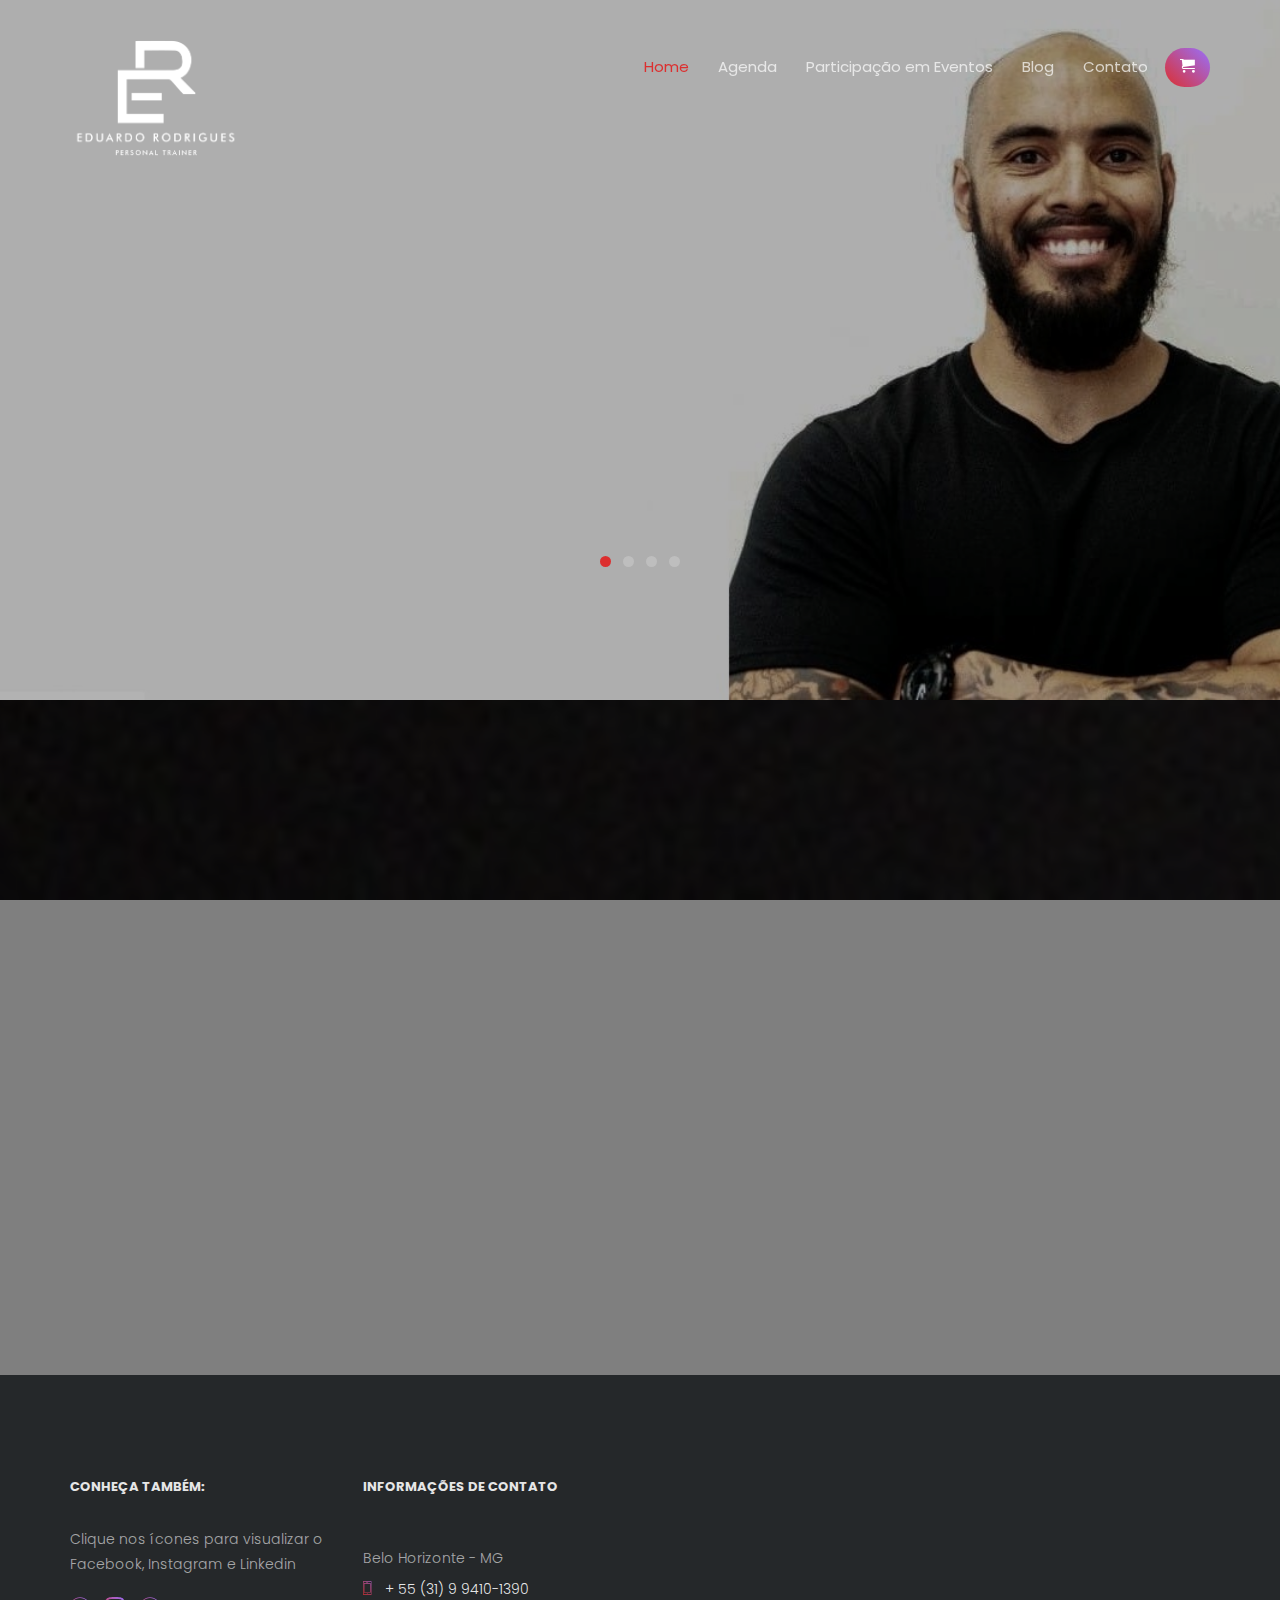
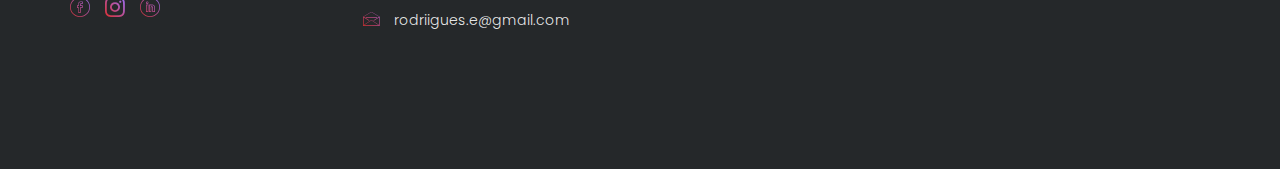
==== commit ee589273: "Update index.html" ====
--- a/index.html
+++ b/index.html
@@ -175,7 +175,7 @@
 						<h4>Informações de contato</h4>
 						<ul class="colorlib-footer-links">
 							<li> <br> Belo Horizonte - MG</li>
-							<li><a href="tel://1234567920"><i class="icon-phone"></i> + 55 99410-1390</a></li>
+							<li><a href="tel://1234567920"><i class="icon-phone"></i> + 55 (31) 9 9410-1390</a></li>
 							<li><a href="mailto:info@yoursite.com"><i class="icon-envelope"></i> rodriigues.e@gmail.com</a></li>
 						</ul>
 					</div>
--- a/css/style.css
+++ b/css/style.css
@@ -1018,8 +1018,8 @@
     .event-entry h2 a {
       color: #000; }
 
-.article-entry .blog-img {
-  height: 250px;
+.article-entry .blog-img {  
+  height: 250px; /* aqui é a altura da foto do blog */
   display: block;
   position: relative; }
   .article-entry .blog-img .meta {
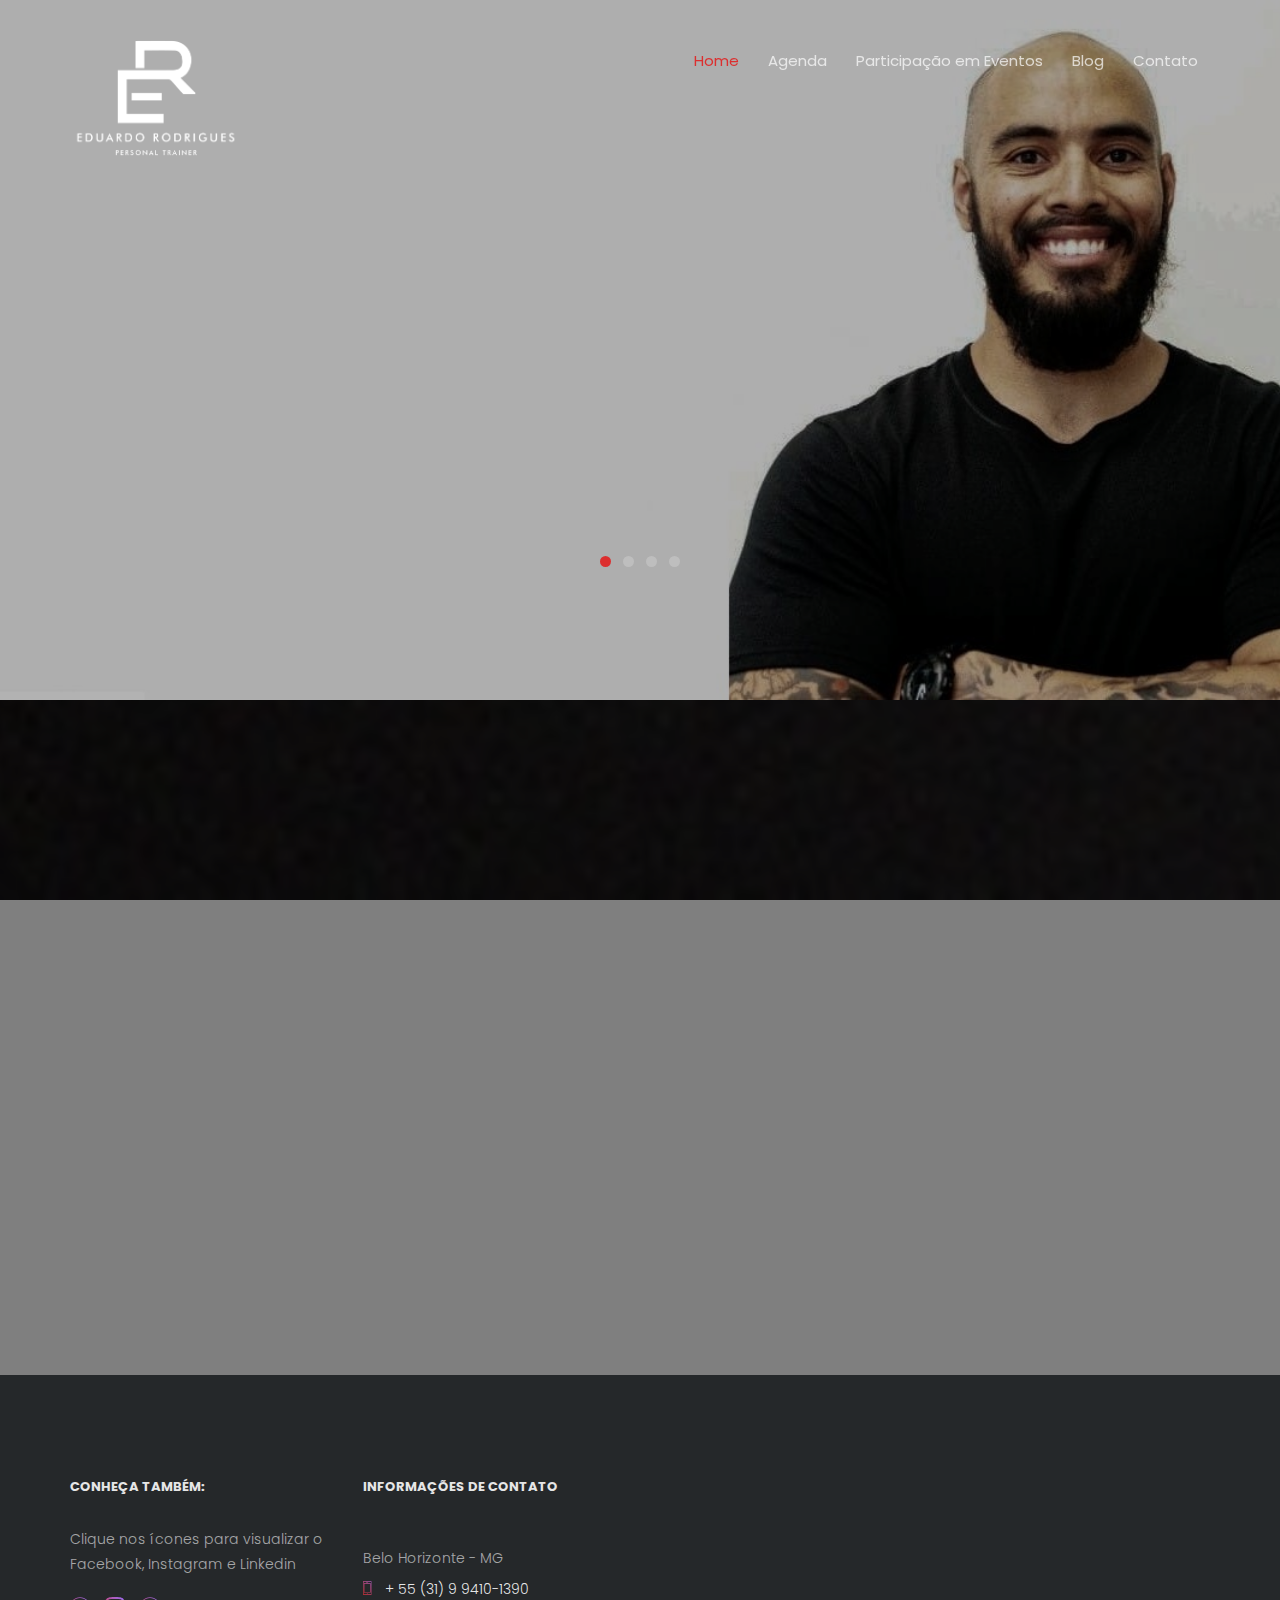
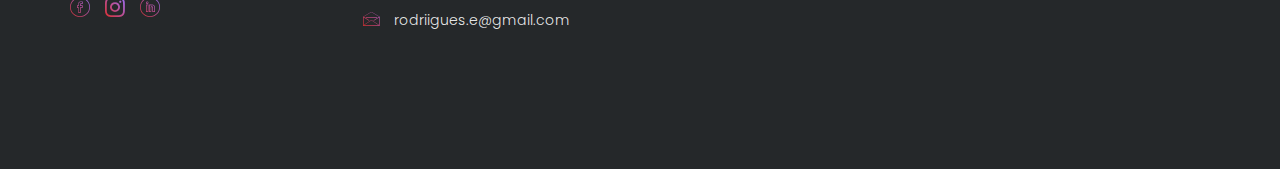
==== commit f114d7fe: "retirada icone carrinho de compras" ====
--- a/index.html
+++ b/index.html
@@ -74,7 +74,6 @@
 								<li><a href="event.html">Participação em Eventos</a></li>
 								<li><a href="blog.html">Blog</a></li>
 								<li><a href="contact.html">Contato</a></li>
-								<li class="btn-cta"><a href="#"><span><i class="icon-cart"></i></span></a></li>
 							</ul>
 						</div>
 					</div>
